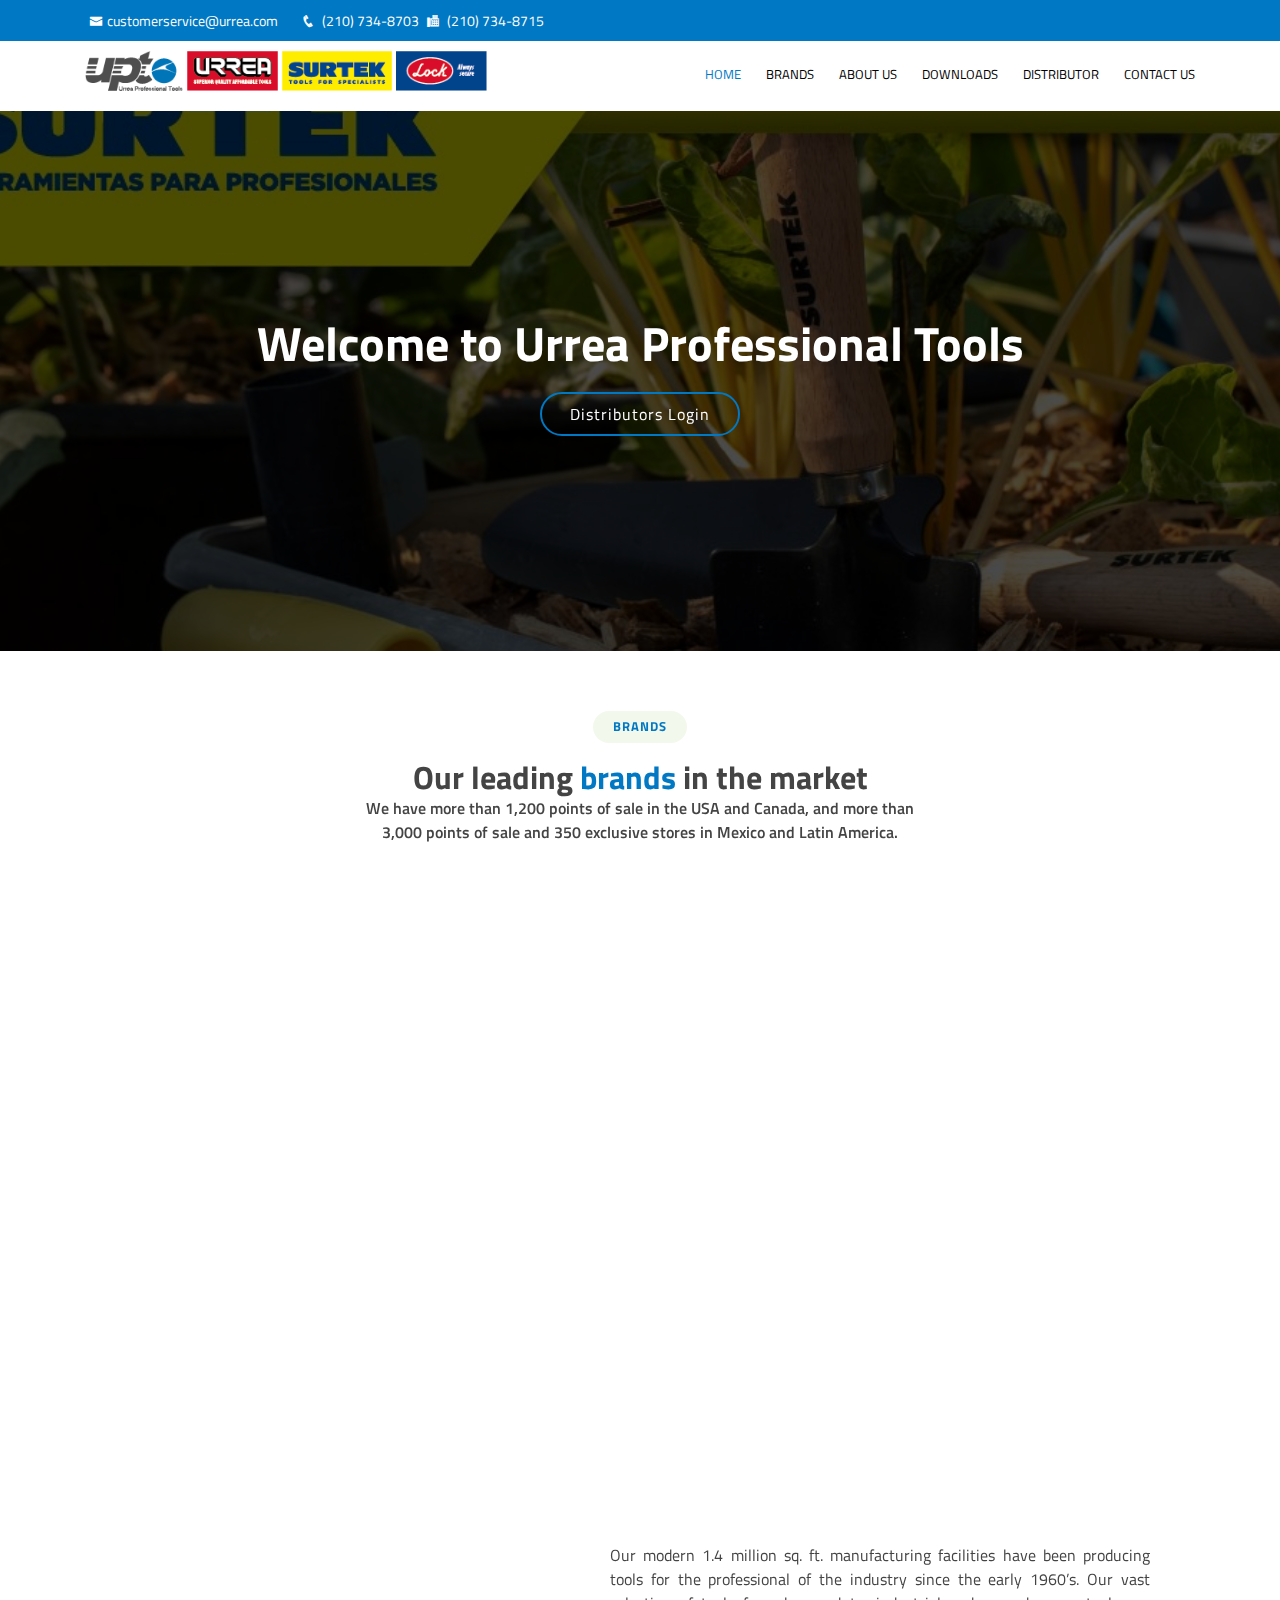
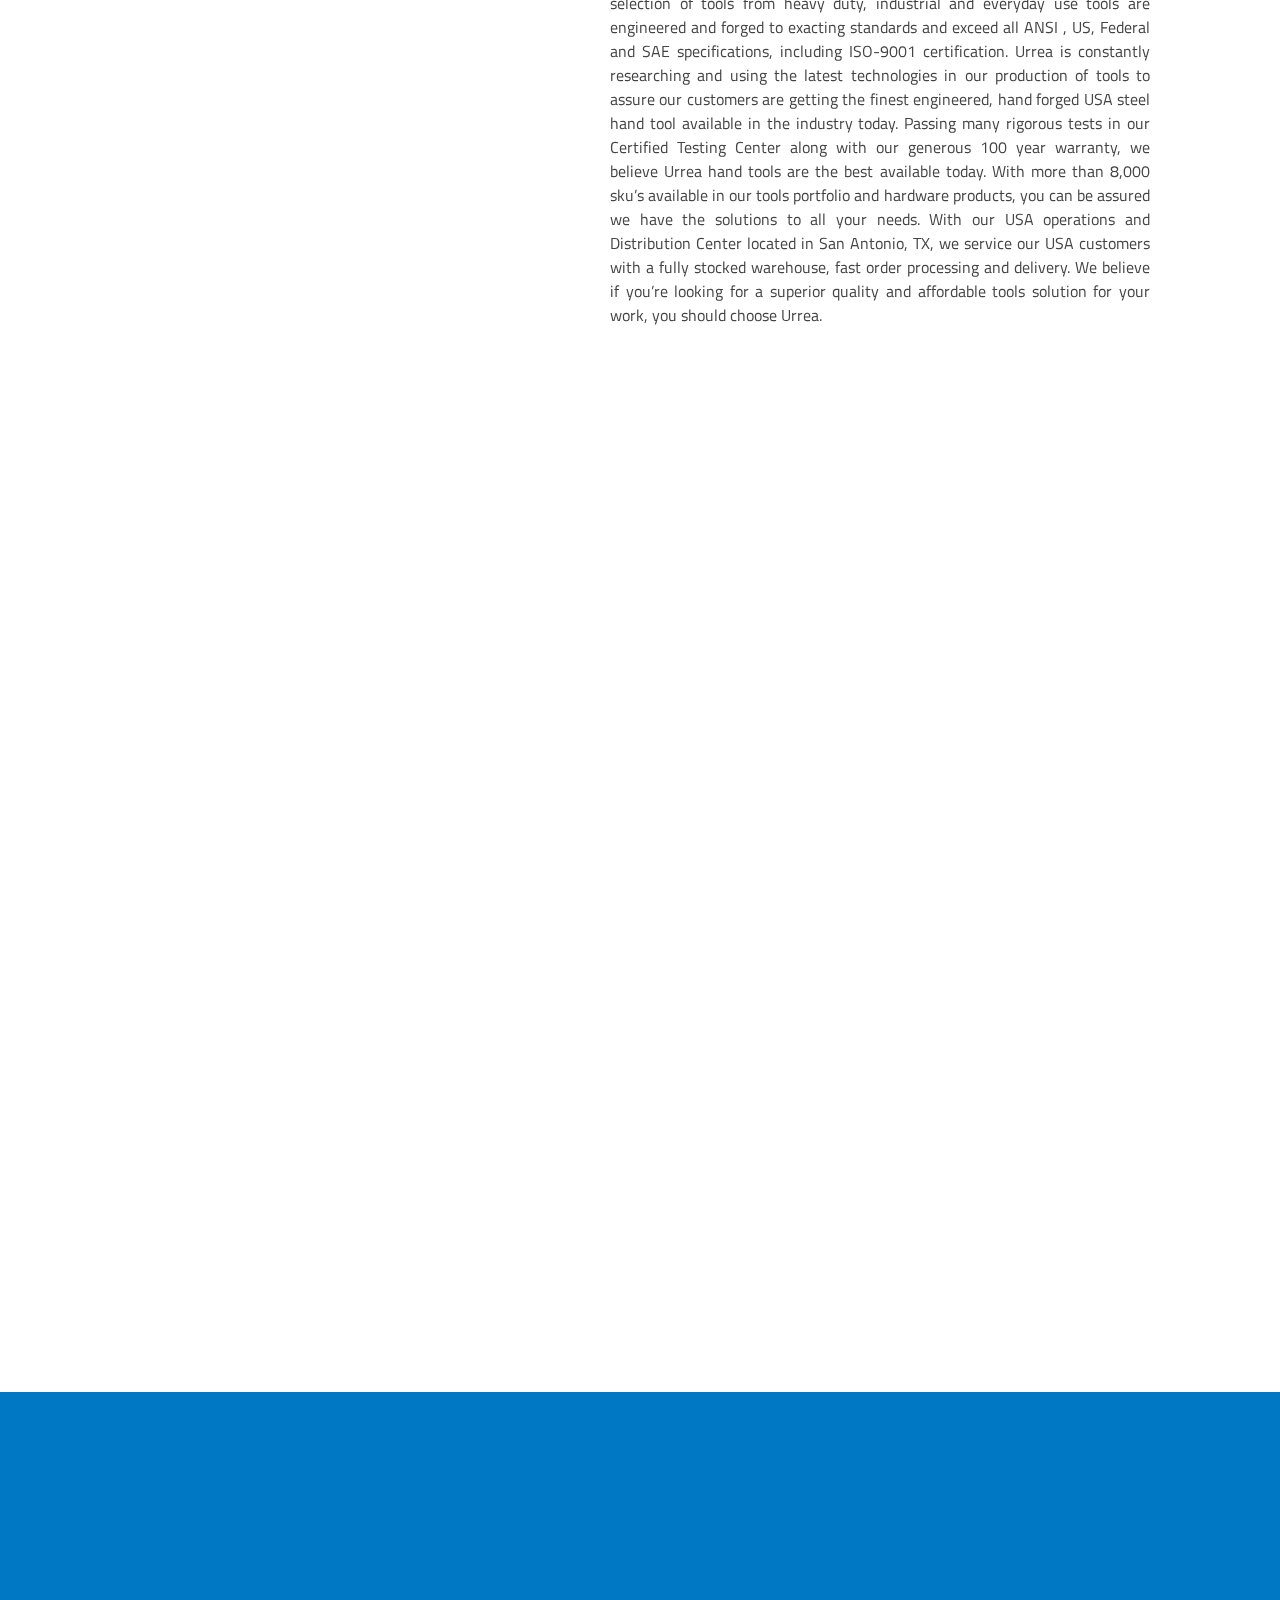
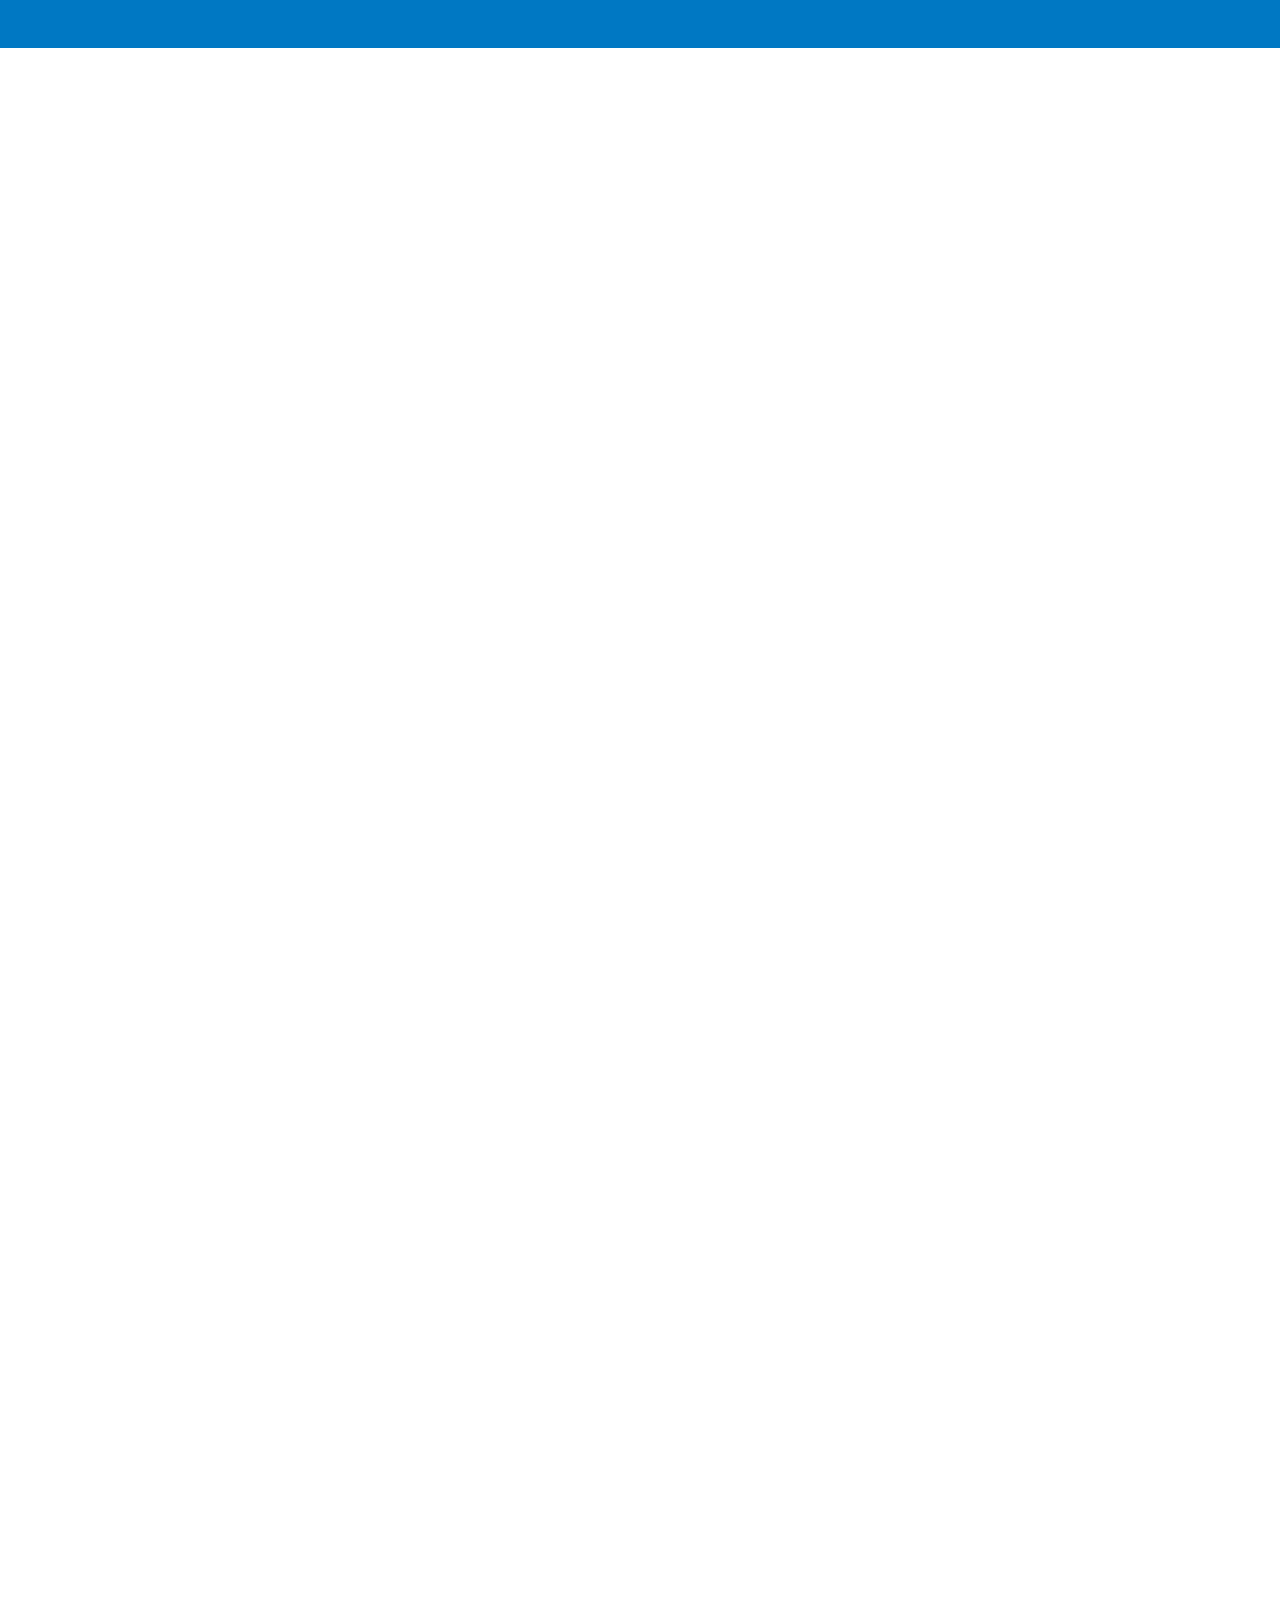
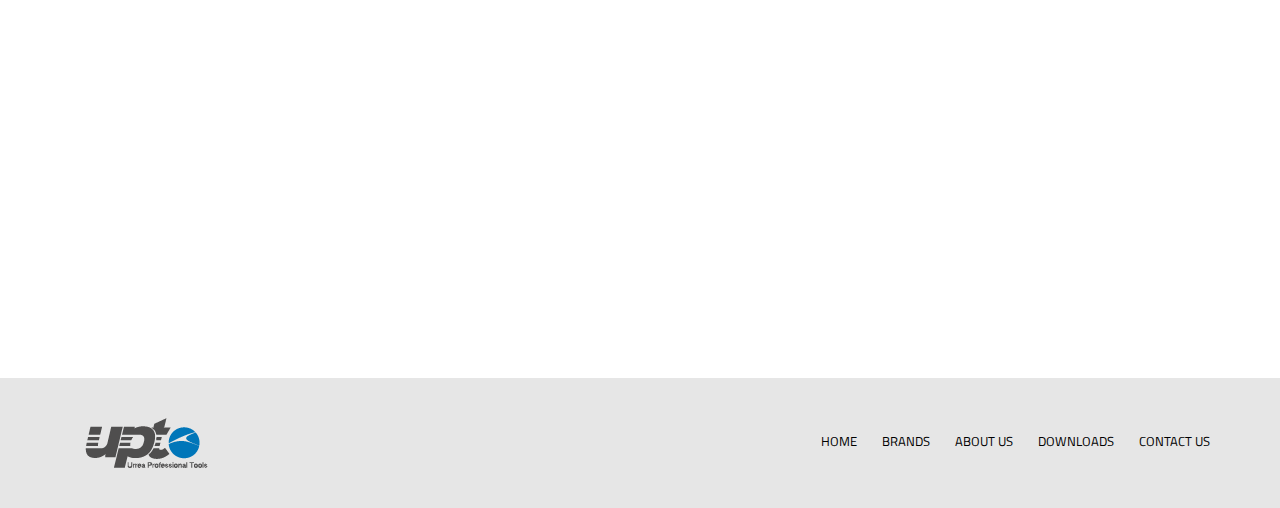
==== index.html @ f39592a9 "Creacion de landings surtek, lock" ====
<!DOCTYPE html>
<html lang="en">

<head>
    <meta charset="utf-8">
    <meta content="width=device-width, initial-scale=1.0" name="viewport">

    <title>UPT - Urrea Professional</title>
    <meta content="" name="description">
    <meta content="" name="keywords">

    <!-- Favicons -->
    <link href="assets/img/favicon.ico" rel="icon">
    <link href="assets/img/apple-touch-icon.png" rel="apple-touch-icon">


    <link rel="preconnect" href="https://fonts.gstatic.com">
    <link href="https://fonts.googleapis.com/css2?family=Titillium+Web:wght@600&display=swap" rel="stylesheet">

    <!-- Vendor CSS Files -->
    <link href="assets/vendor/bootstrap/css/bootstrap.min.css" rel="stylesheet">
    <link href="assets/vendor/icofont/icofont.min.css" rel="stylesheet">
    <link href="assets/vendor/boxicons/css/boxicons.min.css" rel="stylesheet">
    <link href="assets/vendor/venobox/venobox.css" rel="stylesheet">
    <link href="assets/vendor/owl.carousel/assets/owl.carousel.min.css" rel="stylesheet">
    <link href="assets/vendor/aos/aos.css" rel="stylesheet">

    <!-- Template Main CSS File -->
    <link href="assets/css/style.css" rel="stylesheet">

</head>

<body>

    <!-- ======= Top Bar ======= -->
    <section id="topbar" class="d-none d-lg-block">
        <div class="container d-flex">
            <div class="contact-info mr-auto">
                <i class="icofont-envelope"></i><a href="mailto:customerservice@urrea.com">customerservice@urrea.com</a>
                <i class="icofont-phone"></i> (210) 734-8703
                <i class="icofont-fax"></i> (210) 734-8715

            </div>

            <!--<div class="social-links">
        <a href="#" class="twitter"><i class="icofont-youtube"></i></a>
        <a href="#" class="facebook"><i class="icofont-facebook"></i></a>
        <a href="#" class="instagram"><i class="icofont-instagram"></i></a>
      </div>
    </div>-->
    </section>

    <!-- ======= Header ======= -->
    <header id="header">
        <div class="container d-flex">

            <div class="logo mr-auto">
                <a href="index.html"><img src="assets/img/team/uptLogo.png" alt="upt_logo" class="img-fluid"></a>
                <a href="urrea.html"><img src="assets/img/team/urreaLogo.png" alt="urrea_logo" class="img-fluid"></a>
                <a href="surtek.html"><img src="assets/img/team/surtekLogo.png" alt="surtek_logo" class="img-fluid"></a>
                <a href="lock.html"><img src="assets/img/team/lockLogo.png" alt="lock_logo" class="img-fluid"></a>
            </div>

            <nav class="nav-menu d-none d-lg-block">
                <ul>
                    <li class="active"><a href="index.html">Home</a></li>
                    <li><a href="#team">Brands</a></li>
                    <li><a href="#about">About Us</a></li>
                    <li><a href="#services">Downloads</a></li>
                    <li><a href="#portfolio">Distributor</a></li>

                    <li><a href="#contact">Contact Us</a></li>

                </ul>
            </nav>
            <!-- .nav-menu -->

        </div>
    </header>
    <!-- End Header -->

    <!-- ======= Hero Section ======= -->
    <section id="hero">
        <div class="hero-container" data-aos="fade-up">
            <h1>Welcome to Urrea Professional Tools</h1>
            <!-- <h2>We are team of talented designers making websites with Bootstrap</h2> -->
            <a href="https://urreanet.us/" target="_blank" class="btn-get-started scrollto">Distributors Login</a>
        </div>
    </section>
    <!-- End Hero -->

    <main id="main">
        <!-- ======= Team Section ======= -->
        <section id="team" class="team">
            <div class="container">

                <div class="section-title" data-aos="zoom-in">
                    <h2>Brands</h2>
                    <h3>Our leading <span>brands</span> in the market</h3>
                    <p>We have more than 1,200 points of sale in the USA and Canada, and more than 3,000 points of sale and 350 exclusive stores in Mexico and Latin America.</p>
                </div>

                <div class="row">

                    <div class="col-lg-4 col-md-6 d-flex align-items-stretch">
                        <div class="member" data-aos="fade-up">
                            <div class="member-img">
                                <img src="assets/img/team/urreaRed.jpg" class="img-fluid" alt="">
                                <div class="social padding-span">
                                    <span style="color:#231f20">We offer tools that provide superior performance and
                                        exceed industry standards by using the best quality USA
                                        steel.</span>
                                    <p>View catalog & more</p>
                                    <a href="urrea.html"><i class="icofont-arrow-right"></i></a>
                                </div>
                            </div>
                            <div id="urrea" class="member-info">

                                <!-- <h4>Urrea</h4>
                <span>lorem</span>-->
                            </div>
                        </div>
                    </div>

                    <div class="col-lg-4 col-md-3 d-flex align-items-stretch">
                        <div class="member" data-aos="fade-up" data-aos-delay="100">
                            <div class="member-img">

                                <img src="assets/img/team/surtekup.jpg" class="img-fluid" alt="">
                                <div class="social padding-span">
                                    <span style="color:#004c94">We offer tool solutions that solve all the needs things to our wide variety, performance, accessibility and availability, we have a solution for all your needs.</span>
                                    <p>View catalog & more</p>

                                    <a href="surtek.html"><i class="icofont-arrow-right"></i></a>
                                </div>
                            </div>
                            <div id="surtek" class="member-info">

                                <!--<h4>Surtek</h4>
                <span>Tools For Specialists</span>-->
                            </div>
                        </div>
                    </div>

                    <div class="col-lg-4 col-md-6 d-flex align-items-stretch">
                        <div class="member" data-aos="fade-up" data-aos-delay="200">
                            <div class="member-img">
                                <img src="assets/img/team/lockBlue.jpg" class="img-fluid" alt="">
                                <div class="social padding-span">
                                    <span style="color: #fff">The most traditional and prestigious brand in the Locksmith market</span>
                                    <p>View catalog & more</p>

                                    <a href="lock.html"><i class="icofont-arrow-right"></i></a>
                                </div>
                            </div>
                            <div id="lock" class="member-info">

                                <!--<h4>Lock</h4>
                <span>Always Secure</span>-->
                            </div>
                        </div>
                    </div>

                </div>

            </div>
        </section>
        <!-- End Team Section -->

        <!-- ======= About Section ======= -->
        <section id="about" class="about">
            <div class="container">

                <!--<div class="row">
                    <div class="col-xl-6 col-lg-6 video-box d-flex justify-content-center align-items-stretch" data-aos="zoom-in">
                        <a href="https://www.youtube.com/watch?v=3klwirNkF38" class="venobox play-btn mb-4" data-vbtype="video" data-autoplay="true"></a>
                    </div>-->


                <div class="box-heading center-items" data-aos="fade-up">
                    <!--Agregar view more-->
                    <h4>About us</h4>

                    <h3>Urrea Professional Tools is a Global manufacturer of professional hand tools and power tools with presence in more than 20 countries.</h3>


                    <!--<button class="readButton" onclick="readMore()" id="myBtn">Read More</button>-->
                    <!--Poner read more-->
                </div>
                <div class="row">
                    <div class="col-xl-5 col-lg-5 video-box d-flex justify-content-center align-items-stretch" data-aos="zoom-in">
                        <a href="https://www.youtube.com/watch?v=eunGwuOq3qo&t=73s" class="venobox play-btn mb-4" data-vbtype="video" data-autoplay="true"></a>
                    </div>
                    <div class="col-xl-6 col-lg-6 d-flex flex-column align-items-stretch justify-content-center py-6 px-lg-6" style="margin-left: 50px;">
                        <p class="justify-text"> Our modern 1.4 million sq. ft. manufacturing facilities have been producing tools for the professional of the industry since the early 1960’s. Our vast selection of tools from heavy duty, industrial and everyday use tools are engineered
                            and forged to exacting standards and exceed all ANSI
                            <!--<span id="dots">...</span><span id="more">-->, US, Federal and SAE specifications, including ISO-9001 certification. Urrea is constantly researching and using the latest technologies in our production of tools to assure our customers are getting the finest engineered,
                            hand forged USA steel hand tool available in the industry today. Passing many rigorous tests in our Certified Testing Center along with our generous 100 year warranty, we believe Urrea hand tools are the best available today.
                            With more than 8,000 sku’s available in our tools portfolio and hardware products, you can be assured we have the solutions to all your needs. With our USA operations and Distribution Center located in San Antonio, TX, we service
                            our USA customers with a fully stocked warehouse, fast order processing and delivery. We believe if you’re looking for a superior quality and affordable tools solution for your work, you should choose Urrea.</span>
                        </p>
                        <div class="icon-box" data-aos="fade-up">
                            <div class="icon"><i class="bx bx-map"></i></div>
                            <h4 class="title"><a href="">Location</a></h4>
                            <p class="description">Our USA operations and warehouse in San Antonio TX. </p>
                        </div>

                        <div class="icon-box" data-aos="fade-up" data-aos-delay="100">
                            <div class="icon"><i class="bx bx-expand"></i></div>
                            <h4 class="title"><a href="">Facilities</a></h4>
                            <p class="description">The company´s 260,000 square foot facility easily keeps pace with the increasing demand for URREA products.</p>
                        </div>

                        <div class="icon-box" data-aos="fade-up" data-aos-delay="200">
                            <div class="icon"><i class="bx bx-plus-medical"></i></div>
                            <h4 class="title"><a href="">Quiality & Safety</a></h4>
                            <p class="description">We comply 100% the quality and safety regulations in all our products.</p>
                        </div>

                    </div>
                </div>
            </div>

        </section>
        <!-- End About Section -->

        <!-- ======= Why Us Section ======= -->
        <section id="why-us" class="why-us">
            <div class="container">

                <div class="section-title" data-aos="zoom-in">
                    <h2>Why Us</h2>
                    <h3>Why you should <span>choose us</span>?</h3>
                    <!--<p>Our vast selection of tools from heavy duty, industrial and everyday use tools are engineered and forged to exacting standards and exceed all ANSI, US, Federal and SAE specifications, including ISO-9001 certification.</p>-->
                    <p>We offer tools that provide superior performance exceeding industry standards by using the best quality USA steel. </p>
                </div>

                <div class="row">

                    <div class="col-lg-4 mt-4 mt-lg-0">
                        <div class="box" data-aos="fade-up" data-aos-delay="100">
                            <span></span>
                            <h4>TEST AND INNOVATION CENTER</h4>
                            <p>It is a development, improvement, innovation center for products, components, raw materials to evaluate and test the performance of our products.S</p>
                        </div>
                    </div>

                    <div class="col-lg-4 mt-4 mt-lg-0">
                        <div class="box" data-aos="fade-up" data-aos-delay="100">
                            <span></span>
                            <h4>WARRANTY </h4>
                            <p>We have one of the strongest warranties on the market, we offer a lifetime warranty in our hand tools, and the highest warranty in each of our other tools categories.</p>
                        </div>
                    </div>

                    <div class="col-lg-4 mt-4 mt-lg-0">
                        <div class="box" data-aos="fade-up" data-aos-delay="100">
                            <span></span>
                            <h4>TECHNOLOGY</h4>
                            <p>
                                We use the lastest technology, innovation and design processes that ensures the best quality and performing tool for Industrial use.
                            </p>
                        </div>
                    </div>

                </div>

            </div>
        </section>
        <!-- End Why Us Section -->

        <!-- ======= Counts Section ======= -->
        <section id="counts" class="counts">
            <div class="container">

                <!--<div class="row counters">

                    <div class="col-lg-3 col-6 text-center">
                        <span data-toggle="counter-up">114</span>

                        <p>Years of history</p>
                    </div>

                    <div class="col-lg-3 col-6 text-center">
                        <span data-toggle="counter-up">8,000</span>
                        <p>Sku</p>
                    </div>

                    <div class="col-lg-3 col-6 text-center">
                        <span data-toggle="counter-up">1,200</span>
                        <p>Points of sale in the USA and Canada</p>
                    </div>

                    <div class="col-lg-3 col-6 text-center">
                        <span data-toggle="counter-up">20</span>
                        <p>Countries</p>
                    </div>

                </div>-->

            </div>
        </section>
        <!-- End Counts Section -->

        <!-- ======= Cta Section ======= -->
        <section id="cta" class="cta">
            <div class="container" data-aos="zoom-in">

                <div class="text-center">
                    <h3>Find a Distributor</h3>
                    <p>Find your closest distributor with the best service and the best solutions for you.</p>

                    <a class="cta-btn" href="#">Search</a>
                </div>

            </div>
        </section>
        <!-- End Cta Section -->

        <!-- ======= Services Section ======= -->
        <section id="services" class="services">
            <div class="container">

                <div class="section-title" data-aos="zoom-in">
                    <h2>Downloads</h2>
                    <h3><span>DEALS AND RELEASES</span></h3>
                    <p>Find the bimonthly promo and our latest new products. </p>
                </div>

                <div class="row">
                    <div class="col-lg-4 col-md-6 d-flex align-items-stretch">
                        <div class="icon-box" data-aos="zoom-in">
                            <div class="icon"><a href="https://medios.urrea.com/catalogo/UPT/2BMPRM21.pdf" target="_blank"><i class="bx bx-download"></i></a></div>
                            <h4>Bimonthly Promotion</h4>
                            <p>Here you will find discounts of 5% and 10% of the price list.</p>
                        </div>
                    </div>
                    <!--Preguntar a Leo por contenido de texto-->
                    <div class="col-lg-4 col-md-6 d-flex align-items-stretch mt-4 mt-md-0">
                        <div class="icon-box" data-aos="zoom-in" data-aos-delay="100">
                            <div class="icon"><a href="https://indd.adobe.com/view/8a33b824-d9c8-4bc8-8d1a-61d9658dd0c0" target="_blank"><i class="bx bx-download"></i></a></div>
                            <h4>Monthly Releases</h4>
                            <p>Only 5% discount, new products accumulate from the last 12 months.</p>
                        </div>
                    </div>
                    <div class="col-lg-4 col-md-6  align-items-stretch mt-4 mt-md-0">
                        <div class="icon-box" data-aos="zoom-in">
                            <a href="https://medios.urrea.com/catalogo/UPT/2BMPRM21.pdf" target="_blank">
                                <div class="icon"><i class="bx bx-download"></i></a>
                            </div>
                            <h4>Killer Promo</h4>
                            <p>Out of catalog products with great discounts.</p>
                        </div>
                    </div>

                </div>

            </div>
        </section>

        <section id="portfolio" class="portfolio">
            <div class="section-title" data-aos="zoom-in">
                <h2>Distributor</h2>
                <h3><span>We are on your side</span></h3>
                <p>We work day by day to offer you the greatest advantages for being our distributor, we are interested in having a long-term relationship for your benefit and that of your clients.
                    <p>We have 3 of the most prestigious brands, with a portfolio of more than 8,000 products for all needs. We always seek to offer the most innovative products with the highest quality standards on the market. </p>
                    <p>We reduce our packaging multiples in products so that they are accessible and have more variety optimizing your investment. We are always looking to give you more value for your money.</p>



            </div>
        </section>
        <!-- End Services Section -->

        <!-- <h3 style="text-align: center;">Our customers</h3>
     ======= Testimonials Section ======= 
    <section id="testimonials" class="testimonials">
 
      <div class="container">
        <p style="color: #FFF;">Testimonials</p>

        <div class="owl-carousel testimonials-carousel" data-aos="zoom-in">

          <div class="testimonial-item">
            <img src="assets/img/testimonials/testimonials-1.png" class="testimonial-img" alt="">
            <h3>Toyota Motors</h3>
            <h4>Automotive</h4>
 
          </div>

          <div class="testimonial-item">
            <img src="assets/img/testimonials/vw.png" class="testimonial-img" alt="">
            <h3>VolksWagen</h3>
            <h4>Automotive</h4>
      
          </div>

          <div class="testimonial-item">
            <img src="assets/img/testimonials/nissan.jpeg" class="testimonial-img" alt="">
            <h3>Nissan</h3>
            <h4>Automotive</h4>

          </div>

          <div class="testimonial-item">
            <img src="assets/img/testimonials/volvo.png" class="testimonial-img" alt="">
            <h3>Volvo</h3>
            <h4>Automotive</h4>
          </div>

          <div class="testimonial-item">
            <img src="assets/img/testimonials/bmw.png" class="testimonial-img" alt="">
            <h3>BMW</h3>
            <h4>Automotive</h4>
          </div>

               <div class="testimonial-item">
            <img src="assets/img/testimonials/aerom.png" class="testimonial-img" alt="">
            <h3>Aeromexico</h3>
            <h4>Aviation</h4>
          </div>

               <div class="testimonial-item">
            <img src="assets/img/testimonials/interjet.jpeg" class="testimonial-img" alt="">
            <h3>Interjet</h3>
            <h4>Aviation</h4>
          </div>


               <div class="testimonial-item">
            <img src="assets/img/testimonials/gm.png" class="testimonial-img" alt="">
            <h3>Modelo Group</h3>
            <h4>Industry</h4>
          </div>


               <div class="testimonial-item">
            <img src="assets/img/testimonials/whirlpool.png" class="testimonial-img" alt="">
            <h3>Whirlpool</h3>
            <h4>Industry</h4>
          </div>

        <div class="testimonial-item">
            <img src="assets/img/testimonials/cat.png" class="testimonial-img" alt="">
            <h3>Madisa CAT</h3>
            <h4>Industry</h4>
          </div>

      <div class="testimonial-item">
            <img src="assets/img/testimonials/carso.png" class="testimonial-img" alt="">
            <h3>Group Carso</h3>
            <h4>Industry</h4>
          </div>

      <div class="testimonial-item">
            <img src="assets/img/testimonials/ge.jpeg" class="testimonial-img" alt="">
            <h3>General Electric</h3>
            <h4>Electronics</h4>
          </div>

      <div class="testimonial-item">
            <img src="assets/img/testimonials/jabil.jpeg" class="testimonial-img" alt="">
            <h3>Jabil</h3>
            <h4>Electronics</h4>
          </div>

        </div>

      </div>
    </section>-->
        <!-- End Testimonials Section -->

        <!-- ======= F.A.Q Section ======= 
    <section id="faq" class="faq">
      <div class="container">

        <div class="section-title" data-aos="zoom-in">
          <h2>F.A.Q</h2>
          <h3>Frequently Asked <span>Questions</span></h3>
          <p>Ut possimus qui ut temporibus culpa velit eveniet modi omnis est adipisci expedita at voluptas atque vitae autem.</p>
        </div>

        <div class="faq-list">
          <ul>
            <li data-aos="fade-up">
              <i class="bx bx-help-circle icon-help"></i> <a data-toggle="collapse" class="collapse" href="#faq-list-1">Non consectetur a erat nam at lectus urna duis? <i class="bx bx-chevron-down icon-show"></i><i class="bx bx-chevron-up icon-close"></i></a>
              <div id="faq-list-1" class="collapse show" data-parent=".faq-list">
                <p>
                  Feugiat pretium nibh ipsum consequat. Tempus iaculis urna id volutpat lacus laoreet non curabitur gravida. Venenatis lectus magna fringilla urna porttitor rhoncus dolor purus non.
                </p>
              </div>
            </li>

            <li data-aos="fade-up" data-aos-delay="100">
              <i class="bx bx-help-circle icon-help"></i> <a data-toggle="collapse" href="#faq-list-2" class="collapsed">Feugiat scelerisque varius morbi enim nunc? <i class="bx bx-chevron-down icon-show"></i><i class="bx bx-chevron-up icon-close"></i></a>
              <div id="faq-list-2" class="collapse" data-parent=".faq-list">
                <p>
                  Dolor sit amet consectetur adipiscing elit pellentesque habitant morbi. Id interdum velit laoreet id donec ultrices. Fringilla phasellus faucibus scelerisque eleifend donec pretium. Est pellentesque elit ullamcorper dignissim. Mauris ultrices eros in cursus turpis massa tincidunt dui.
                </p>
              </div>
            </li>

            <li data-aos="fade-up" data-aos-delay="200">
              <i class="bx bx-help-circle icon-help"></i> <a data-toggle="collapse" href="#faq-list-3" class="collapsed">Dolor sit amet consectetur adipiscing elit? <i class="bx bx-chevron-down icon-show"></i><i class="bx bx-chevron-up icon-close"></i></a>
              <div id="faq-list-3" class="collapse" data-parent=".faq-list">
                <p>
                  Eleifend mi in nulla posuere sollicitudin aliquam ultrices sagittis orci. Faucibus pulvinar elementum integer enim. Sem nulla pharetra diam sit amet nisl suscipit. Rutrum tellus pellentesque eu tincidunt. Lectus urna duis convallis convallis tellus. Urna molestie at elementum eu facilisis sed odio morbi quis
                </p>
              </div>
            </li>

            <li data-aos="fade-up" data-aos-delay="300">
              <i class="bx bx-help-circle icon-help"></i> <a data-toggle="collapse" href="#faq-list-4" class="collapsed">Tempus quam pellentesque nec nam aliquam sem et tortor consequat? <i class="bx bx-chevron-down icon-show"></i><i class="bx bx-chevron-up icon-close"></i></a>
              <div id="faq-list-4" class="collapse" data-parent=".faq-list">
                <p>
                  Molestie a iaculis at erat pellentesque adipiscing commodo. Dignissim suspendisse in est ante in. Nunc vel risus commodo viverra maecenas accumsan. Sit amet nisl suscipit adipiscing bibendum est. Purus gravida quis blandit turpis cursus in.
                </p>
              </div>
            </li>

            <li data-aos="fade-up" data-aos-delay="400">
              <i class="bx bx-help-circle icon-help"></i> <a data-toggle="collapse" href="#faq-list-5" class="collapsed">Tortor vitae purus faucibus ornare. Varius vel pharetra vel turpis nunc eget lorem dolor? <i class="bx bx-chevron-down icon-show"></i><i class="bx bx-chevron-up icon-close"></i></a>
              <div id="faq-list-5" class="collapse" data-parent=".faq-list">
                <p>
                  Laoreet sit amet cursus sit amet dictum sit amet justo. Mauris vitae ultricies leo integer malesuada nunc vel. Tincidunt eget nullam non nisi est sit amet. Turpis nunc eget lorem dolor sed. Ut venenatis tellus in metus vulputate eu scelerisque.
                </p>
              </div>
            </li>

          </ul>
        </div>

      </div>
    </section> End F.A.Q Section -->

        <!-- ======= Contact Section ======= -->
        <section id="contact" class="contact">
            <div class="container">

                <div class="section-title" data-aos="zoom-in">
                    <h2>Contact</h2>
                    <h3>Check our <span>Contact</span> Details</h3>
                    <p>If you want to become a Sales representative under comission basis please select<br> <span>As Representative</span><br> If you are Interested to sell/distribute our products please select<br><span> As Distributor</span><br> If you
                        are Interested to sell our products in your website please select<br><span>E-Commerce</span>

                    </p>
                </div>

                <div>

                    <!-- <iframe style="border:0; width: 100%; height: 270px;" src="https://www.google.com/maps/embed?pb=!1m18!1m12!1m3!1d3473.368896129371!2d-98.3920880856116!3d29.476433782092545!2m3!1f0!2f0!3f0!3m2!1i1024!2i768!4f13.1!3m3!1m2!1s0x865cf382150620d5%3A0x4939338b7716bb66!2s5150%20Service%20Center%20Dr%2C%20San%20Antonio%2C%20TX%2078218%2C%20EE.%20UU.!5e0!3m2!1ses-419!2smx!4v1611775706240!5m2!1ses-419!2smx" width="600" height="450" frameborder="0" style="border:0;" allowfullscreen="" aria-hidden="false" tabindex="0"></iframe>
       --></div>

                <div class="row mt-5">

                    <div class="col-lg-4" data-aos="fade-right">
                        <div class="info">
                            <div class="address">
                                <i class="icofont-google-map"></i>
                                <h4>Location:</h4>
                                <p>5150 Service Center Drive San Antonio,TX 78218</p>
                            </div>

                            <div class="email">
                                <i class="icofont-envelope"></i>
                                <h4>Email:</h4>
                                <p>customerservice@urrea.com</p>
                            </div>

                            <div class="phone">
                                <i class="icofont-phone"></i>
                                <h4>Call:</h4>
                                <p>(210) 734-8703</p>
                            </div>

                            <div class="phone">
                                <i class="icofont-fax"></i>
                                <h4>Fax:</h4>
                                <p>(210) 734-8715</p>
                            </div>

                        </div>

                    </div>

                    <div class="col-lg-8 mt-5 mt-lg-0" data-aos="fade-left">

                        <form action="forms/contact.php" method="post" role="form" class="php-email-form">
                            <div class="form-row">
                                <div class="col-md-6 form-group">
                                    <input type="text" name="name" class="form-control" id="name" placeholder="Name" data-rule="minlen:4" data-msg="Please enter at least 4 chars" required/>
                                    <div class="validate"></div>
                                </div>
                                <div class="col-md-6 form-group">
                                    <input type="text" name="lastName" class="form-control" id="lastName" placeholder="Last Name" data-rule="minlen:4" data-msg="Please enter at least 4 chars" required />
                                    <div class="validate"></div>
                                </div>
                                <div class="col-md-6 form-group">
                                    <input type="email" class="form-control" name="email" id="email" placeholder="Email" data-rule="email" data-msg="Please enter a valid email" required/>
                                    <div class="validate"></div>
                                </div>
                                <div class="col-md-6 form-group">
                                    <input type="text" name="address" class="form-control" id="address" placeholder="Address" data-rule="minlen:4" data-msg="Please enter at least 4 chars" required/>
                                    <div class="validate"></div>
                                </div>
                                <div class="col-md-6 form-group">
                                    <input type="text" name="city" class="form-control" id="city" placeholder="City" data-rule="minlen:4" data-msg="Please enter at least 4 chars" required/>
                                    <div class="validate"></div>
                                </div>
                                <div class="col-md-6 form-group">
                                    <input type="text" list="state" placeholder="State" required class="form-control">
                                    <datalist id="state" name="state" class="form-contro" placeholder="State" data-rule="minlen:4" data-msg="Please enter at least 4 chars">
                                      <option value="Alabama"></option>
                                      <option value="Alaska"></option>
                                      <option value="Arkansas"></option>
                                      <option value="California"></option>
                                      <option value="Colorado"></option>
                                      <option value="Connecticut"></option>
                                      <option value="Delawere"></option>
                                      <option value="Florida"></option>
                                      <option value="Georgia"></option>
                                      <option value="Hawaii"></option>
                                      <option value="Idaho"></option>
                                      <option value="Illiniois"></option>
                                      <option value="Indiana"></option>
                                      <option value="Iowa"></option>
                                      <option value="Kansas"></option>
                                      <option value="Kentuchy"></option>
                                      <option value="Lousiana"></option>
                                      <option value="Maine"></option>
                                      <option value="Maryland"></option>
                                      <option value="Massachusetts"></option>
                                      <option value=""></option>
                                      <option value="Michigan"></option>
                                      <option value="Minnesota"></option>
                                      <option value="Mississippi"></option>
                                      <option value="Missouri"></option>
                                      <option value="Montana"></option>
                                      <option value="Nebraska"></option>
                                      <option value="Nevada"></option>
                                      <option value="New Hamp - Shire"></option>
                                      <option value="New Jersey"></option>
                                      <option value="New Mexico"></option>
                                      <option value="New York"></option>
                                      <option value=" North Carolina"></option>
                                      <option value=" North Dakota"></option>
                                      <option value="Ohio"></option>
                                      <option value="Oklahoma"></option>
                                      <option value="Oregon"></option>
                                      <option value="Pennsylvania"></option>
                                      <option value="Rhode Island"></option>
                                      <option value="South  Carolina"></option>
                                      <option value="South Dakota"></option>
                                      <option value="Tennessee"></option>
                                      <option value="Texas"></option>
                                      <option value="Utah"></option>
                                      <option value="Vermont"></option>
                                      <option value="Virginia"></option>
                                      <option value="Washington"></option>
                                      <option value="West Virginia"></option>
                                      <option value="Wistconsin"></option>
                                      <option value="Wyoming"></option>
                                      <option value="Columbia"></option>
                                      

                                      </option>
                                    </datalist>
                                    <!--<input type="text" name="state" class="form-control" id="state" placeholder="State" data-rule="minlen:4" data-msg="Please enter at least 4 chars" required/>
                                    <div class="validate"></div>-->
                                </div>
                                <div class="col-md-4 form-group">
                                    <input type="text" name="zipCode" class="form-control" id="zipCode" placeholder="Zip Code" data-rule="minlen:4" data-msg="Please enter at least 4 chars" required />
                                    <div class="validate"></div>
                                </div>
                                <div class="col-md-4 form-group">
                                    <input type="tel" name="phone" class="form-control" id="name" placeholder="Phone" data-rule="minlen:4" data-msg="Please enter at least 4 chars" required />
                                    <div class="validate"></div>
                                </div>
                                <div class="col-md-4 form-group">
                                    <input type="text" name="fax" class="form-control" id="fax" placeholder="Fax" />
                                    <div class="validate"></div>
                                </div>
                                <div class="col-md-6 form-group">
                                    <input type="text" name="company" class="form-control" id="company" placeholder="Company/Website" />
                                    <div class="validate"></div>
                                </div>
                            </div>
                            <!--Preguntar a Pellat diferencia entre distributor y representative-->
                            <div class="radio-button">
                                <label for="representative"><input style="background-color: blue;"type="radio" class="form-control" id="representative" name="selection" value="representative" required > As Representative</label>
                                <label for="distributor"><input type="radio" class="form-control" id="representative" name="selection" value="distributor" required>As Distributor</label>
                                <label for="commerce"><input type="radio" class="form-control" id="commerce" name="selection" value="distributor" required>E-Commerce</label>

                                <div class="validate"></div>
                            </div>
                            <!--
                            <div class="form-group">
                                <input type="text" class="form-control" name="subject" id="subject" placeholder="Subject" data-rule="minlen:4" data-msg="Please enter at least 8 chars of subject" />
                                <div class="validate"></div>
                            </div>
                            
                            <div class="form-group">
                                <textarea class="form-control" name="message" rows="5" data-rule="required" data-msg="Please write something for us" placeholder="Message"></textarea>
                                <div class="validate"></div>
                     
                            </div>-->

                            <div class="mb-3">
                                <div class="loading">Loading</div>
                                <div class="error-message"></div>
                                <div class="sent-message">Your message has been sent. Thank you!</div>
                            </div>
                            <div class="text-center"><button type="submit">Send Message</button></div>
                        </form>

                    </div>

                </div>

            </div>
        </section>
        <!-- End Contact Section -->

    </main>
    <!-- End #main -->

    <!-- ======= Footer ======= -->
    <footer id="footer">

        <div class="footer-top">

            <div class="container">
                <div class="row">
                    <div class="col-lg-4 col-md-6 d-flex align-items-stretch" style="margin-inline-end: auto;">
                        <img src="/assets/img/team/uptLogo.png" alt="">
                    </div>

                    <nav class="nav-menu-footer ">
                        <ul>
                            <li class="active"><a href="index.html">Home</a></li>
                            <li><a href="#team">Brands</a></li>
                            <li><a href="#about">About Us</a></li>
                            <li><a href="#services">Downloads</a></li>
                            <!-- <li><a href="#portfolio">Portfolio</a></li> -->

                            <li><a href="#contact">Contact Us</a></li>

                        </ul>
                    </nav>
                </div>
                <!--<div class="row  justify-content-center">
                    <div class="col-lg-6">
                        <h3>Remember</h3>
                        <p>Et aut eum quis fuga eos sunt ipsa nihil. Labore corporis magni eligendi fuga maxime saepe commodi placeat.</p>
                    </div>
                </div>

                <div class="row footer-newsletter justify-content-center">
                    <div class="col-lg-6">
                        <form action="" method="post">
                            <input type="email" name="email" placeholder="Enter your Email"><input type="submit" value="Subscribe">
                        </form>
                    </div>
                </div>

                <div class="social-links">
                    <a href="#" class="twitter"><i class="bx bxl-twitter"></i></a>
                    <a href="#" class="facebook"><i class="bx bxl-facebook"></i></a>
                    <a href="#" class="instagram"><i class="bx bxl-instagram"></i></a>

                </div>-->

            </div>
        </div>

    </footer>
    <!-- End Footer -->

    <a href="#" class="back-to-top"><i class="bx bxs-up-arrow-alt"></i></a>

    <!-- Vendor JS Files -->
    <script src="assets/vendor/jquery/jquery.min.js"></script>
    <script src="assets/vendor/bootstrap/js/bootstrap.bundle.min.js"></script>
    <script src="assets/vendor/jquery.easing/jquery.easing.min.js"></script>
    <script src="assets/vendor/php-email-form/validate.js"></script>
    <script src="assets/vendor/jquery-sticky/jquery.sticky.js"></script>
    <script src="assets/vendor/venobox/venobox.min.js"></script>
    <script src="assets/vendor/waypoints/jquery.waypoints.min.js"></script>
    <script src="assets/vendor/counterup/counterup.min.js"></script>
    <script src="assets/vendor/isotope-layout/isotope.pkgd.min.js"></script>
    <script src="assets/vendor/owl.carousel/owl.carousel.min.js"></script>
    <script src="assets/vendor/aos/aos.js"></script>

    <!-- Template Main JS File -->
    <script src="assets/js/main.js"></script>
    <!-- Read More-->
    <script src="assets/js/readMore.js"></script>

</body>

</html>
---- assets/vendor/venobox/venobox.css ----
/* ------ venobox.css --------*/
.vbox-overlay *, .vbox-overlay *:before, .vbox-overlay *:after{
    -webkit-backface-visibility: hidden;
    -webkit-box-sizing:border-box;
    -moz-box-sizing:border-box;
    box-sizing:border-box;
}
.vbox-overlay * { 
    -webkit-backface-visibility: visible;
    backface-visibility: visible;
}
.vbox-overlay{
    display: -webkit-flex;
    display: flex;
    -webkit-flex-direction: column;
    flex-direction: column;
    -webkit-justify-content: center;
    justify-content: center;
    -webkit-align-items: center;
    align-items: center;
    position: fixed;
    left: 0;
    top: 0;
    bottom: 0;
    right: 0;
    z-index: 999999;
}

/* ----- navigation ----- */
.vbox-title{
    width: 100%;
    height: 40px;
    float: left;
    text-align: center;
    line-height: 28px;
    font-size: 12px;
    padding: 6px 50px;
    overflow: hidden;
    position: fixed;
    display: none;
    left: 0;
    z-index: 89;
}
.vbox-close{
    cursor: pointer;
    position: fixed;
    top: -1px;
    right: 0;
    width: 50px;
    height: 40px;
    padding: 6px;
    display: block;
    background-position:10px center;
    overflow: hidden;
    font-size: 24px;
    line-height: 1;
    text-align: center;
    z-index: 99;
}
.vbox-left{
    cursor: pointer;
    position: fixed;
    left: 0;
    height: 40px;
    overflow: hidden;
    line-height: 28px;
    font-size: 12px;
    z-index: 99;
    display: flex;
    align-items:center;
}
.vbox-num{
    display: inline-block;
    margin: 6px 0 6px 15px;
}
/* ----- Social share ----- */
.vbox-share{
    line-height: 28px;
    font-size: 12px;
    overflow: hidden;
    position: fixed;
    left: 0;
    z-index: 98;
    display: flex;
    align-items:center;
    justify-content: center;
    width: 100%;
    text-align: center;
}
.vbox-share svg{
    max-height: 28px;
    width: 28px;
    z-index: 10;
    margin-left: 12px;
    margin-top: 6px;
    margin-bottom: 6px;
    vertical-align: middle;
}


/* ----- navigation ARROWS ----- */
.vbox-next, .vbox-prev{
    position: fixed;
    top: 50%;
    margin-top: -15px;
    overflow: hidden;
    cursor: pointer;
    display: block;
    width: 45px;
    height: 45px;
    z-index: 99;
}
.vbox-next span, .vbox-prev span{
    position: relative;
    width: 20px;
    height: 20px;
    border: 2px solid transparent;
    border-top-color: #B6B6B6;
    border-right-color: #B6B6B6;
    text-indent: -100px;
    position: absolute;
    top: 8px;
    display: block;
}
.vbox-prev{
    left: 15px;
}
.vbox-next{
    right: 15px;
}
.vbox-prev span{
    left: 10px;
    -ms-transform: rotate(-135deg);
    -webkit-transform: rotate(-135deg);
    transform: rotate(-135deg);
}
.vbox-next span{
    -ms-transform: rotate(45deg);
    -webkit-transform: rotate(45deg);
    transform: rotate(45deg);
    right: 10px;
}
/* ------- inline window ------ */
.vbox-inline{
    width: 420px;
    height: 315px;
    height: 70vh;
    padding: 10px;
    background: #fff;
    margin: 0 auto;
    overflow: auto;
    text-align: left;
}
/* ------- Video & iFrames window ------ */
.venoframe{
    max-width: 100%;
    width: 100%;
    border: none;
    width: 100%;
    height: 260px;
    height: 70vh;
}
.venoframe.vbvid{
    height: 260px;
}
@media (min-width: 768px) {
    .venoframe, .vbox-inline{
        width: 90%;
        height: 360px;
        height: 70vh;
    }
    .venoframe.vbvid{
        width: 640px;
        height: 360px;
    }
}
@media (min-width: 992px) {
    .venoframe, .vbox-inline{
        max-width: 1200px;
        width: 80%;
        height: 540px;
        height: 70vh;
    }
    .venoframe.vbvid{
        width: 960px;
        height: 540px;
    }
}
/* 
Please do NOT edit this part! 
or at least read this note: http://i.imgur.com/7C0ws9e.gif
*/
.vbox-open{
    overflow: hidden;
}
.vbox-container{
    position: absolute;
    left: 0;
    right: 0;
    top: 0;
    bottom: 0;
    overflow-x: hidden;
    overflow-y: scroll;
    overflow-scrolling: touch;
    -webkit-overflow-scrolling: touch;
    z-index: 20;
    max-height: 100%;

}

.vbox-content{
    text-align: center;
    float: left;
    width: 100%;
    position: relative;
    overflow: hidden;
    padding: 20px 4%;
}
.vbox-container img{
    max-width: 100%;
    height: auto;
}
.vbox-figlio{
    box-shadow: 0 0 12px rgba(0,0,0,0.19), 0 6px 6px rgba(0,0,0,0.23);
    max-width: 100%;
    text-align: initial;
}
img.vbox-figlio{
    -webkit-user-select: none;
-khtml-user-select: none;
-moz-user-select: none;
-o-user-select: none;
user-select: none;
}
.vbox-content.swipe-left{
    margin-left: -200px !important;
}
.vbox-content.swipe-right{
    margin-left: 200px !important;
}
.vbox-animated{
    webkit-transition: margin 300ms ease-out;
    transition: margin 300ms ease-out;
}

/* ---------- preloader ----------
 * SPINKIT 
 * http://tobiasahlin.com/spinkit/
-------------------------------- */
.sk-double-bounce,.sk-rotating-plane{width:40px;height:40px;margin:40px auto}.sk-rotating-plane{background-color:#333;-webkit-animation:sk-rotatePlane 1.2s infinite ease-in-out;animation:sk-rotatePlane 1.2s infinite ease-in-out}@-webkit-keyframes sk-rotatePlane{0%{-webkit-transform:perspective(120px) rotateX(0) rotateY(0);transform:perspective(120px) rotateX(0) rotateY(0)}50%{-webkit-transform:perspective(120px) rotateX(-180.1deg) rotateY(0);transform:perspective(120px) rotateX(-180.1deg) rotateY(0)}100%{-webkit-transform:perspective(120px) rotateX(-180deg) rotateY(-179.9deg);transform:perspective(120px) rotateX(-180deg) rotateY(-179.9deg)}}@keyframes sk-rotatePlane{0%{-webkit-transform:perspective(120px) rotateX(0) rotateY(0);transform:perspective(120px) rotateX(0) rotateY(0)}50%{-webkit-transform:perspective(120px) rotateX(-180.1deg) rotateY(0);transform:perspective(120px) rotateX(-180.1deg) rotateY(0)}100%{-webkit-transform:perspective(120px) rotateX(-180deg) rotateY(-179.9deg);transform:perspective(120px) rotateX(-180deg) rotateY(-179.9deg)}}.sk-double-bounce{position:relative}.sk-double-bounce .sk-child{width:100%;height:100%;border-radius:50%;background-color:#333;opacity:.6;position:absolute;top:0;left:0;-webkit-animation:sk-doubleBounce 2s infinite ease-in-out;animation:sk-doubleBounce 2s infinite ease-in-out}.sk-chasing-dots .sk-child,.sk-spinner-pulse,.sk-three-bounce .sk-child{background-color:#333;border-radius:100%}.sk-double-bounce .sk-double-bounce2{-webkit-animation-delay:-1s;animation-delay:-1s}@-webkit-keyframes sk-doubleBounce{0%,100%{-webkit-transform:scale(0);transform:scale(0)}50%{-webkit-transform:scale(1);transform:scale(1)}}@keyframes sk-doubleBounce{0%,100%{-webkit-transform:scale(0);transform:scale(0)}50%{-webkit-transform:scale(1);transform:scale(1)}}.sk-wave{margin:40px auto;width:50px;height:40px;text-align:center;font-size:10px}.sk-wave .sk-rect{background-color:#333;height:100%;width:6px;display:inline-block;-webkit-animation:sk-waveStretchDelay 1.2s infinite ease-in-out;animation:sk-waveStretchDelay 1.2s infinite ease-in-out}.sk-wave .sk-rect1{-webkit-animation-delay:-1.2s;animation-delay:-1.2s}.sk-wave .sk-rect2{-webkit-animation-delay:-1.1s;animation-delay:-1.1s}.sk-wave .sk-rect3{-webkit-animation-delay:-1s;animation-delay:-1s}.sk-wave .sk-rect4{-webkit-animation-delay:-.9s;animation-delay:-.9s}.sk-wave .sk-rect5{-webkit-animation-delay:-.8s;animation-delay:-.8s}@-webkit-keyframes sk-waveStretchDelay{0%,100%,40%{-webkit-transform:scaleY(.4);transform:scaleY(.4)}20%{-webkit-transform:scaleY(1);transform:scaleY(1)}}@keyframes sk-waveStretchDelay{0%,100%,40%{-webkit-transform:scaleY(.4);transform:scaleY(.4)}20%{-webkit-transform:scaleY(1);transform:scaleY(1)}}.sk-wandering-cubes{margin:40px auto;width:40px;height:40px;position:relative}.sk-wandering-cubes .sk-cube{background-color:#333;width:10px;height:10px;position:absolute;top:0;left:0;-webkit-animation:sk-wanderingCube 1.8s ease-in-out -1.8s infinite both;animation:sk-wanderingCube 1.8s ease-in-out -1.8s infinite both}.sk-chasing-dots,.sk-spinner-pulse{width:40px;height:40px;margin:40px auto}.sk-wandering-cubes .sk-cube2{-webkit-animation-delay:-.9s;animation-delay:-.9s}@-webkit-keyframes sk-wanderingCube{0%{-webkit-transform:rotate(0);transform:rotate(0)}25%{-webkit-transform:translateX(30px) rotate(-90deg) scale(.5);transform:translateX(30px) rotate(-90deg) scale(.5)}50%{-webkit-transform:translateX(30px) translateY(30px) rotate(-179deg);transform:translateX(30px) translateY(30px) rotate(-179deg)}50.1%{-webkit-transform:translateX(30px) translateY(30px) rotate(-180deg);transform:translateX(30px) translateY(30px) rotate(-180deg)}75%{-webkit-transform:translateX(0) translateY(30px) rotate(-270deg) scale(.5);transform:translateX(0) translateY(30px) rotate(-270deg) scale(.5)}100%{-webkit-transform:rotate(-360deg);transform:rotate(-360deg)}}@keyframes sk-wanderingCube{0%{-webkit-transform:rotate(0);transform:rotate(0)}25%{-webkit-transform:translateX(30px) rotate(-90deg) scale(.5);transform:translateX(30px) rotate(-90deg) scale(.5)}50%{-webkit-transform:translateX(30px) translateY(30px) rotate(-179deg);transform:translateX(30px) translateY(30px) rotate(-179deg)}50.1%{-webkit-transform:translateX(30px) translateY(30px) rotate(-180deg);transform:translateX(30px) translateY(30px) rotate(-180deg)}75%{-webkit-transform:translateX(0) translateY(30px) rotate(-270deg) scale(.5);transform:translateX(0) translateY(30px) rotate(-270deg) scale(.5)}100%{-webkit-transform:rotate(-360deg);transform:rotate(-360deg)}}.sk-spinner-pulse{-webkit-animation:sk-pulseScaleOut 1s infinite ease-in-out;animation:sk-pulseScaleOut 1s infinite ease-in-out}@-webkit-keyframes sk-pulseScaleOut{0%{-webkit-transform:scale(0);transform:scale(0)}100%{-webkit-transform:scale(1);transform:scale(1);opacity:0}}@keyframes sk-pulseScaleOut{0%{-webkit-transform:scale(0);transform:scale(0)}100%{-webkit-transform:scale(1);transform:scale(1);opacity:0}}.sk-chasing-dots{position:relative;text-align:center;-webkit-animation:sk-chasingDotsRotate 2s infinite linear;animation:sk-chasingDotsRotate 2s infinite linear}.sk-chasing-dots .sk-child{width:60%;height:60%;display:inline-block;position:absolute;top:0;-webkit-animation:sk-chasingDotsBounce 2s infinite ease-in-out;animation:sk-chasingDotsBounce 2s infinite ease-in-out}.sk-chasing-dots .sk-dot2{top:auto;bottom:0;-webkit-animation-delay:-1s;animation-delay:-1s}@-webkit-keyframes sk-chasingDotsRotate{100%{-webkit-transform:rotate(360deg);transform:rotate(360deg)}}@keyframes sk-chasingDotsRotate{100%{-webkit-transform:rotate(360deg);transform:rotate(360deg)}}@-webkit-keyframes sk-chasingDotsBounce{0%,100%{-webkit-transform:scale(0);transform:scale(0)}50%{-webkit-transform:scale(1);transform:scale(1)}}@keyframes sk-chasingDotsBounce{0%,100%{-webkit-transform:scale(0);transform:scale(0)}50%{-webkit-transform:scale(1);transform:scale(1)}}.sk-three-bounce{margin:40px auto;width:80px;text-align:center}.sk-three-bounce .sk-child{width:20px;height:20px;display:inline-block;-webkit-animation:sk-three-bounce 1.4s ease-in-out 0s infinite both;animation:sk-three-bounce 1.4s ease-in-out 0s infinite both}.sk-circle .sk-child:before,.sk-fading-circle .sk-circle:before{display:block;border-radius:100%;content:'';background-color:#333}.sk-three-bounce .sk-bounce1{-webkit-animation-delay:-.32s;animation-delay:-.32s}.sk-three-bounce .sk-bounce2{-webkit-animation-delay:-.16s;animation-delay:-.16s}@-webkit-keyframes sk-three-bounce{0%,100%,80%{-webkit-transform:scale(0);transform:scale(0)}40%{-webkit-transform:scale(1);transform:scale(1)}}@keyframes sk-three-bounce{0%,100%,80%{-webkit-transform:scale(0);transform:scale(0)}40%{-webkit-transform:scale(1);transform:scale(1)}}.sk-circle{margin:40px auto;width:40px;height:40px;position:relative}.sk-circle .sk-child{width:100%;height:100%;position:absolute;left:0;top:0}.sk-circle .sk-child:before{margin:0 auto;width:15%;height:15%;-webkit-animation:sk-circleBounceDelay 1.2s infinite ease-in-out both;animation:sk-circleBounceDelay 1.2s infinite ease-in-out both}.sk-circle .sk-circle2{-webkit-transform:rotate(30deg);-ms-transform:rotate(30deg);transform:rotate(30deg)}.sk-circle .sk-circle3{-webkit-transform:rotate(60deg);-ms-transform:rotate(60deg);transform:rotate(60deg)}.sk-circle .sk-circle4{-webkit-transform:rotate(90deg);-ms-transform:rotate(90deg);transform:rotate(90deg)}.sk-circle .sk-circle5{-webkit-transform:rotate(120deg);-ms-transform:rotate(120deg);transform:rotate(120deg)}.sk-circle .sk-circle6{-webkit-transform:rotate(150deg);-ms-transform:rotate(150deg);transform:rotate(150deg)}.sk-circle .sk-circle7{-webkit-transform:rotate(180deg);-ms-transform:rotate(180deg);transform:rotate(180deg)}.sk-circle .sk-circle8{-webkit-transform:rotate(210deg);-ms-transform:rotate(210deg);transform:rotate(210deg)}.sk-circle .sk-circle9{-webkit-transform:rotate(240deg);-ms-transform:rotate(240deg);transform:rotate(240deg)}.sk-circle .sk-circle10{-webkit-transform:rotate(270deg);-ms-transform:rotate(270deg);transform:rotate(270deg)}.sk-circle .sk-circle11{-webkit-transform:rotate(300deg);-ms-transform:rotate(300deg);transform:rotate(300deg)}.sk-circle .sk-circle12{-webkit-transform:rotate(330deg);-ms-transform:rotate(330deg);transform:rotate(330deg)}.sk-circle .sk-circle2:before{-webkit-animation-delay:-1.1s;animation-delay:-1.1s}.sk-circle .sk-circle3:before{-webkit-animation-delay:-1s;animation-delay:-1s}.sk-circle .sk-circle4:before{-webkit-animation-delay:-.9s;animation-delay:-.9s}.sk-circle .sk-circle5:before{-webkit-animation-delay:-.8s;animation-delay:-.8s}.sk-circle .sk-circle6:before{-webkit-animation-delay:-.7s;animation-delay:-.7s}.sk-circle .sk-circle7:before{-webkit-animation-delay:-.6s;animation-delay:-.6s}.sk-circle .sk-circle8:before{-webkit-animation-delay:-.5s;animation-delay:-.5s}.sk-circle .sk-circle9:before{-webkit-animation-delay:-.4s;animation-delay:-.4s}.sk-circle .sk-circle10:before{-webkit-animation-delay:-.3s;animation-delay:-.3s}.sk-circle .sk-circle11:before{-webkit-animation-delay:-.2s;animation-delay:-.2s}.sk-circle .sk-circle12:before{-webkit-animation-delay:-.1s;animation-delay:-.1s}@-webkit-keyframes sk-circleBounceDelay{0%,100%,80%{-webkit-transform:scale(0);transform:scale(0)}40%{-webkit-transform:scale(1);transform:scale(1)}}@keyframes sk-circleBounceDelay{0%,100%,80%{-webkit-transform:scale(0);transform:scale(0)}40%{-webkit-transform:scale(1);transform:scale(1)}}.sk-cube-grid{width:40px;height:40px;margin:40px auto}.sk-cube-grid .sk-cube{width:33.33%;height:33.33%;background-color:#333;float:left;-webkit-animation:sk-cubeGridScaleDelay 1.3s infinite ease-in-out;animation:sk-cubeGridScaleDelay 1.3s infinite ease-in-out}.sk-cube-grid .sk-cube1{-webkit-animation-delay:.2s;animation-delay:.2s}.sk-cube-grid .sk-cube2{-webkit-animation-delay:.3s;animation-delay:.3s}.sk-cube-grid .sk-cube3{-webkit-animation-delay:.4s;animation-delay:.4s}.sk-cube-grid .sk-cube4{-webkit-animation-delay:.1s;animation-delay:.1s}.sk-cube-grid .sk-cube5{-webkit-animation-delay:.2s;animation-delay:.2s}.sk-cube-grid .sk-cube6{-webkit-animation-delay:.3s;animation-delay:.3s}.sk-cube-grid .sk-cube7{-webkit-animation-delay:0ms;animation-delay:0ms}.sk-cube-grid .sk-cube8{-webkit-animation-delay:.1s;animation-delay:.1s}.sk-cube-grid .sk-cube9{-webkit-animation-delay:.2s;animation-delay:.2s}@-webkit-keyframes sk-cubeGridScaleDelay{0%,100%,70%{-webkit-transform:scale3D(1,1,1);transform:scale3D(1,1,1)}35%{-webkit-transform:scale3D(0,0,1);transform:scale3D(0,0,1)}}@keyframes sk-cubeGridScaleDelay{0%,100%,70%{-webkit-transform:scale3D(1,1,1);transform:scale3D(1,1,1)}35%{-webkit-transform:scale3D(0,0,1);transform:scale3D(0,0,1)}}.sk-fading-circle{margin:40px auto;width:40px;height:40px;position:relative}.sk-fading-circle .sk-circle{width:100%;height:100%;position:absolute;left:0;top:0}.sk-fading-circle .sk-circle:before{margin:0 auto;width:15%;height:15%;-webkit-animation:sk-circleFadeDelay 1.2s infinite ease-in-out both;animation:sk-circleFadeDelay 1.2s infinite ease-in-out both}.sk-fading-circle .sk-circle2{-webkit-transform:rotate(30deg);-ms-transform:rotate(30deg);transform:rotate(30deg)}.sk-fading-circle .sk-circle3{-webkit-transform:rotate(60deg);-ms-transform:rotate(60deg);transform:rotate(60deg)}.sk-fading-circle .sk-circle4{-webkit-transform:rotate(90deg);-ms-transform:rotate(90deg);transform:rotate(90deg)}.sk-fading-circle .sk-circle5{-webkit-transform:rotate(120deg);-ms-transform:rotate(120deg);transform:rotate(120deg)}.sk-fading-circle .sk-circle6{-webkit-transform:rotate(150deg);-ms-transform:rotate(150deg);transform:rotate(150deg)}.sk-fading-circle .sk-circle7{-webkit-transform:rotate(180deg);-ms-transform:rotate(180deg);transform:rotate(180deg)}.sk-fading-circle .sk-circle8{-webkit-transform:rotate(210deg);-ms-transform:rotate(210deg);transform:rotate(210deg)}.sk-fading-circle .sk-circle9{-webkit-transform:rotate(240deg);-ms-transform:rotate(240deg);transform:rotate(240deg)}.sk-fading-circle .sk-circle10{-webkit-transform:rotate(270deg);-ms-transform:rotate(270deg);transform:rotate(270deg)}.sk-fading-circle .sk-circle11{-webkit-transform:rotate(300deg);-ms-transform:rotate(300deg);transform:rotate(300deg)}.sk-fading-circle .sk-circle12{-webkit-transform:rotate(330deg);-ms-transform:rotate(330deg);transform:rotate(330deg)}.sk-fading-circle .sk-circle2:before{-webkit-animation-delay:-1.1s;animation-delay:-1.1s}.sk-fading-circle .sk-circle3:before{-webkit-animation-delay:-1s;animation-delay:-1s}.sk-fading-circle .sk-circle4:before{-webkit-animation-delay:-.9s;animation-delay:-.9s}.sk-fading-circle .sk-circle5:before{-webkit-animation-delay:-.8s;animation-delay:-.8s}.sk-fading-circle .sk-circle6:before{-webkit-animation-delay:-.7s;animation-delay:-.7s}.sk-fading-circle .sk-circle7:before{-webkit-animation-delay:-.6s;animation-delay:-.6s}.sk-fading-circle .sk-circle8:before{-webkit-animation-delay:-.5s;animation-delay:-.5s}.sk-fading-circle .sk-circle9:before{-webkit-animation-delay:-.4s;animation-delay:-.4s}.sk-fading-circle .sk-circle10:before{-webkit-animation-delay:-.3s;animation-delay:-.3s}.sk-fading-circle .sk-circle11:before{-webkit-animation-delay:-.2s;animation-delay:-.2s}.sk-fading-circle .sk-circle12:before{-webkit-animation-delay:-.1s;animation-delay:-.1s}@-webkit-keyframes sk-circleFadeDelay{0%,100%,39%{opacity:0}40%{opacity:1}}@keyframes sk-circleFadeDelay{0%,100%,39%{opacity:0}40%{opacity:1}}.sk-folding-cube{margin:40px auto;width:40px;height:40px;position:relative;-webkit-transform:rotateZ(45deg);transform:rotateZ(45deg)}.sk-folding-cube .sk-cube{float:left;width:50%;height:50%;position:relative;-webkit-transform:scale(1.1);-ms-transform:scale(1.1);transform:scale(1.1)}.sk-folding-cube .sk-cube:before{content:'';position:absolute;top:0;left:0;width:100%;height:100%;background-color:#333;-webkit-animation:sk-foldCubeAngle 2.4s infinite linear both;animation:sk-foldCubeAngle 2.4s infinite linear both;-webkit-transform-origin:100% 100%;-ms-transform-origin:100% 100%;transform-origin:100% 100%}.sk-folding-cube .sk-cube2{-webkit-transform:scale(1.1) rotateZ(90deg);transform:scale(1.1) rotateZ(90deg)}.sk-folding-cube .sk-cube3{-webkit-transform:scale(1.1) rotateZ(180deg);transform:scale(1.1) rotateZ(180deg)}.sk-folding-cube .sk-cube4{-webkit-transform:scale(1.1) rotateZ(270deg);transform:scale(1.1) rotateZ(270deg)}.sk-folding-cube .sk-cube2:before{-webkit-animation-delay:.3s;animation-delay:.3s}.sk-folding-cube .sk-cube3:before{-webkit-animation-delay:.6s;animation-delay:.6s}.sk-folding-cube .sk-cube4:before{-webkit-animation-delay:.9s;animation-delay:.9s}@-webkit-keyframes sk-foldCubeAngle{0%,10%{-webkit-transform:perspective(140px) rotateX(-180deg);transform:perspective(140px) rotateX(-180deg);opacity:0}25%,75%{-webkit-transform:perspective(140px) rotateX(0);transform:perspective(140px) rotateX(0);opacity:1}100%,90%{-webkit-transform:perspective(140px) rotateY(180deg);transform:perspective(140px) rotateY(180deg);opacity:0}}@keyframes sk-foldCubeAngle{0%,10%{-webkit-transform:perspective(140px) rotateX(-180deg);transform:perspective(140px) rotateX(-180deg);opacity:0}25%,75%{-webkit-transform:perspective(140px) rotateX(0);transform:perspective(140px) rotateX(0);opacity:1}100%,90%{-webkit-transform:perspective(140px) rotateY(180deg);transform:perspective(140px) rotateY(180deg);opacity:0}}
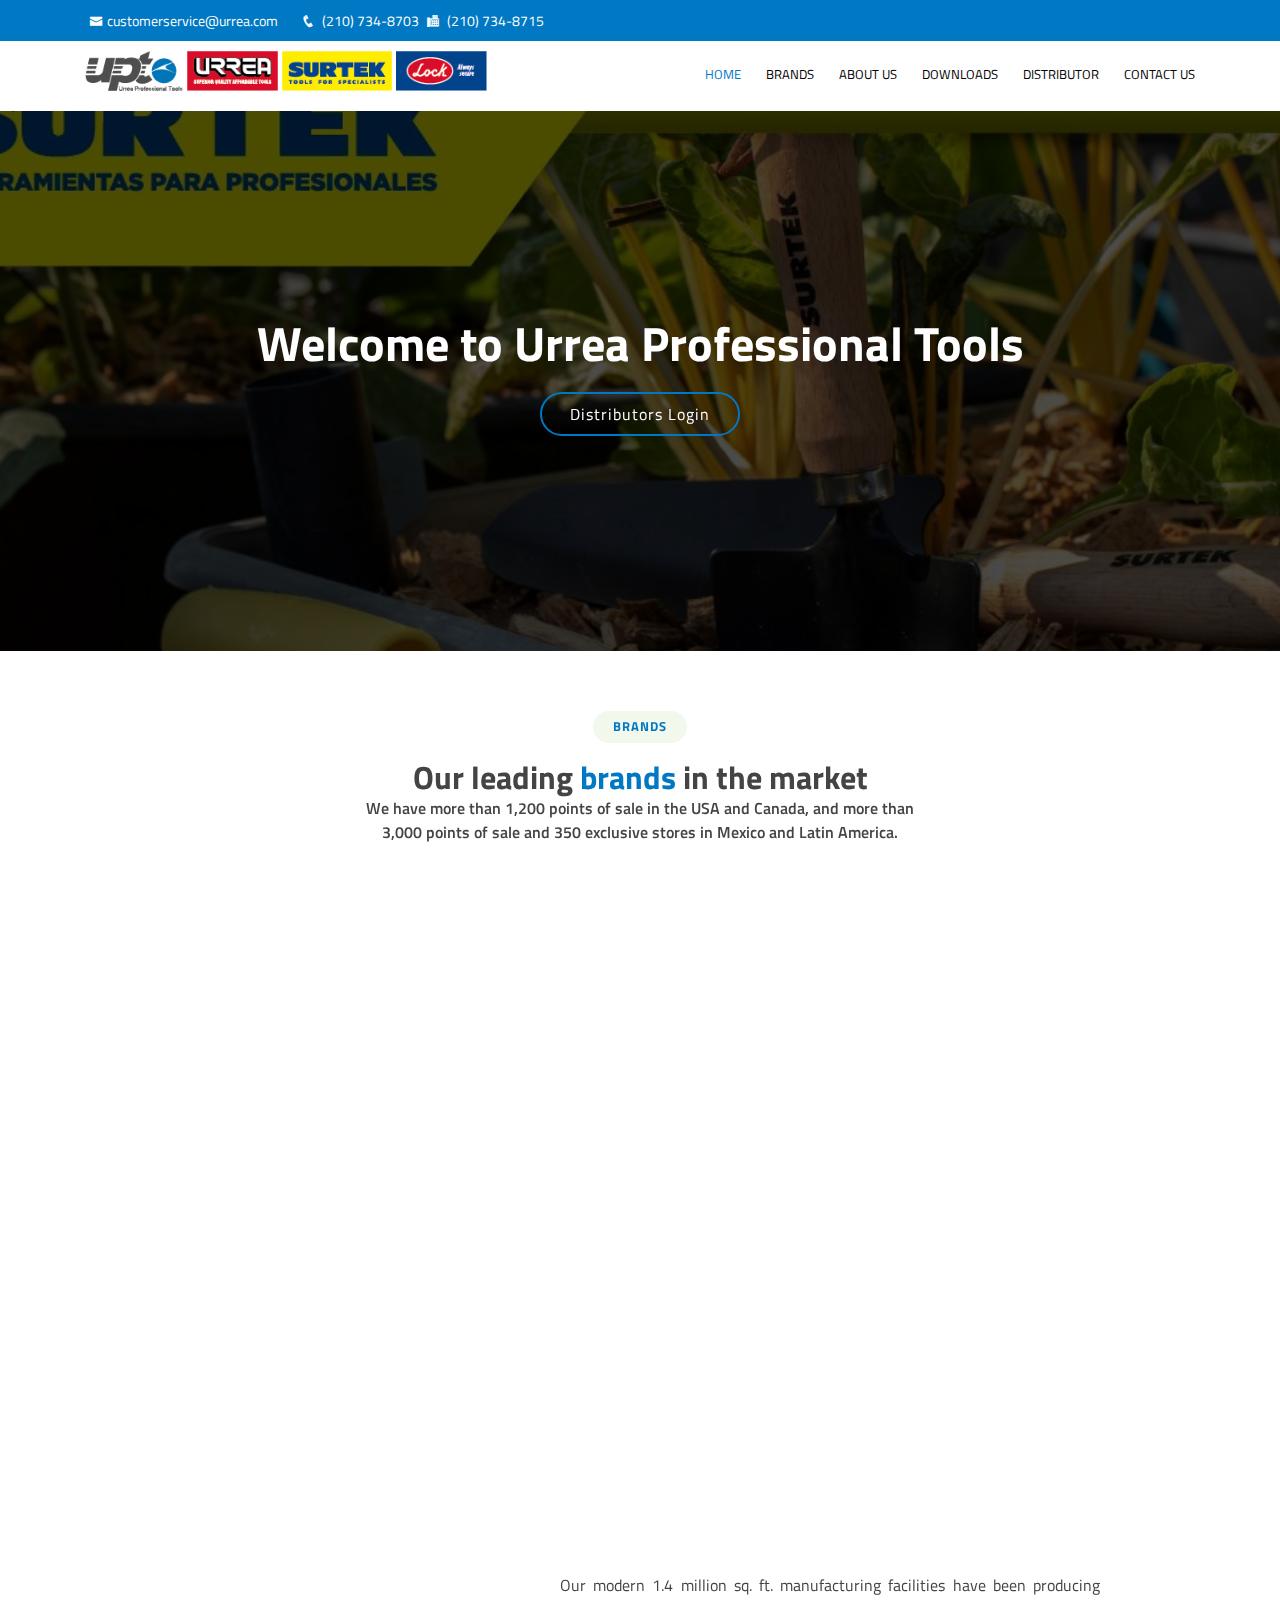
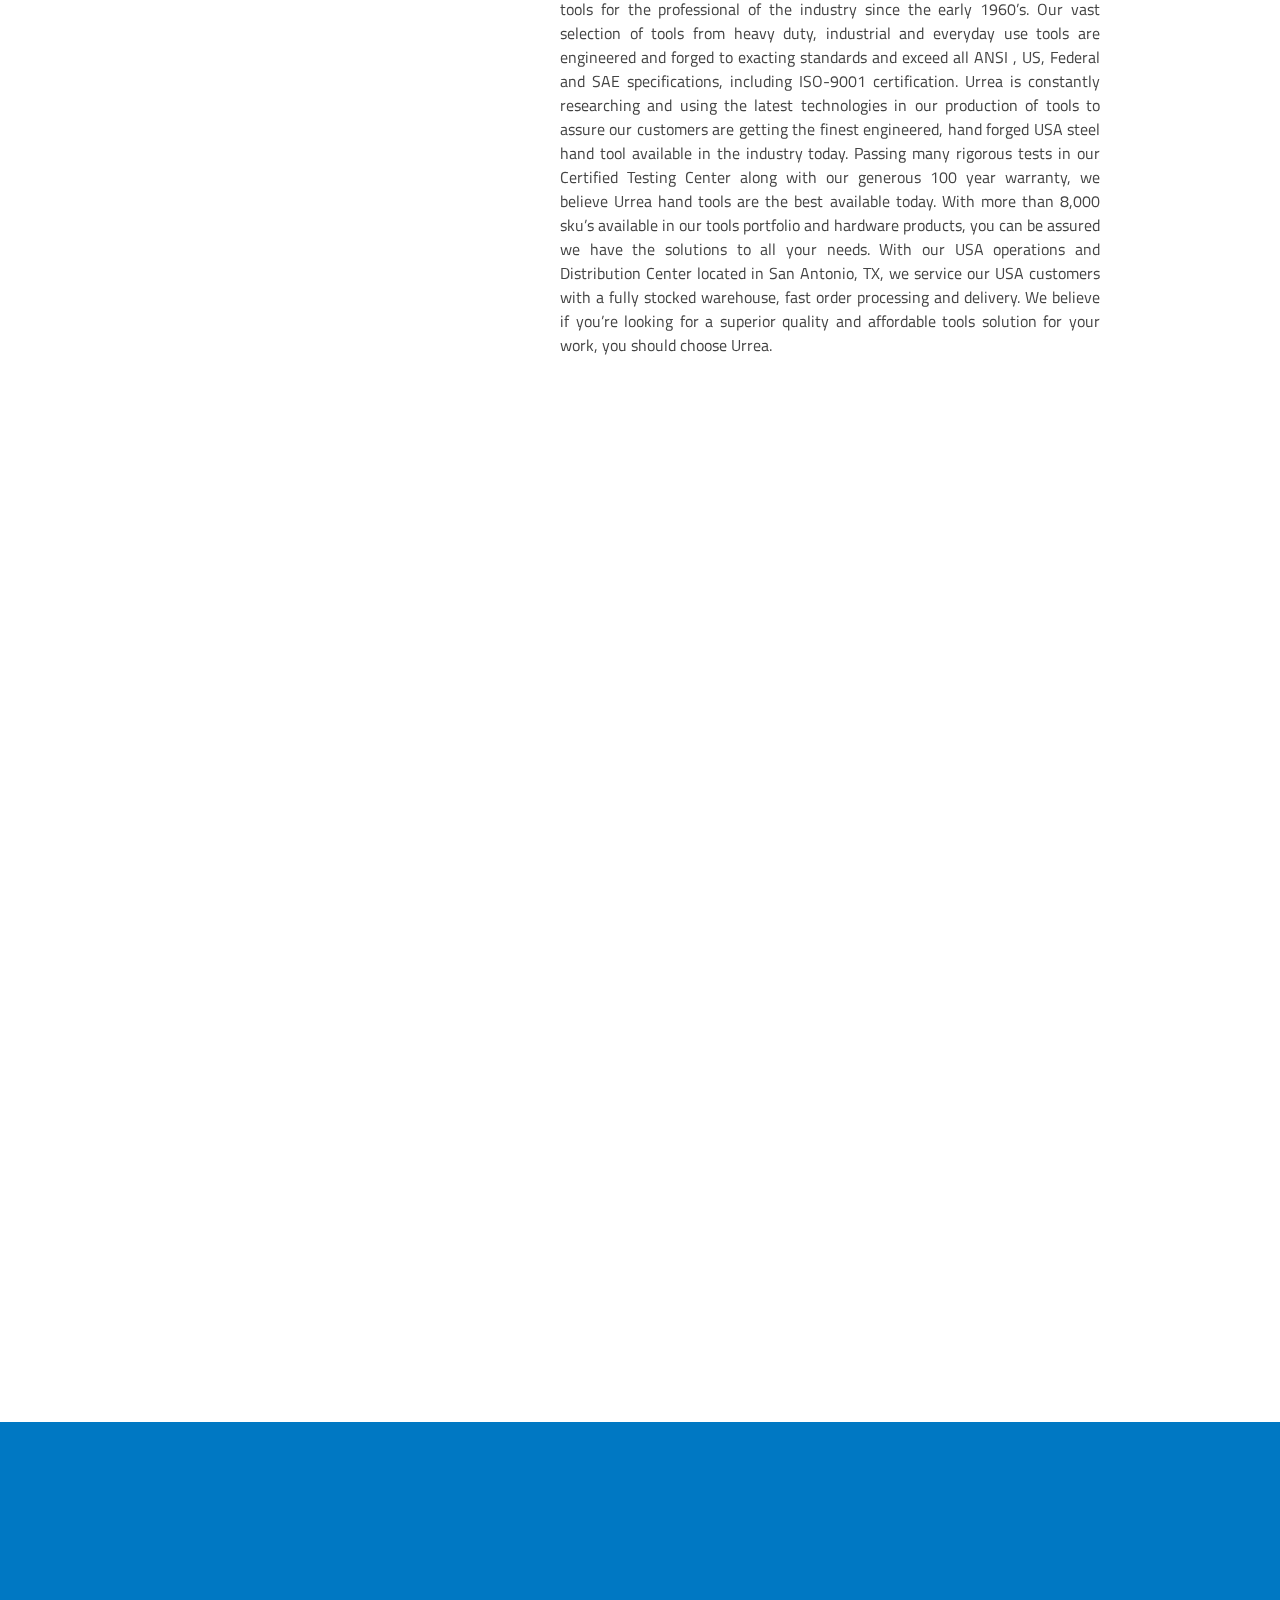
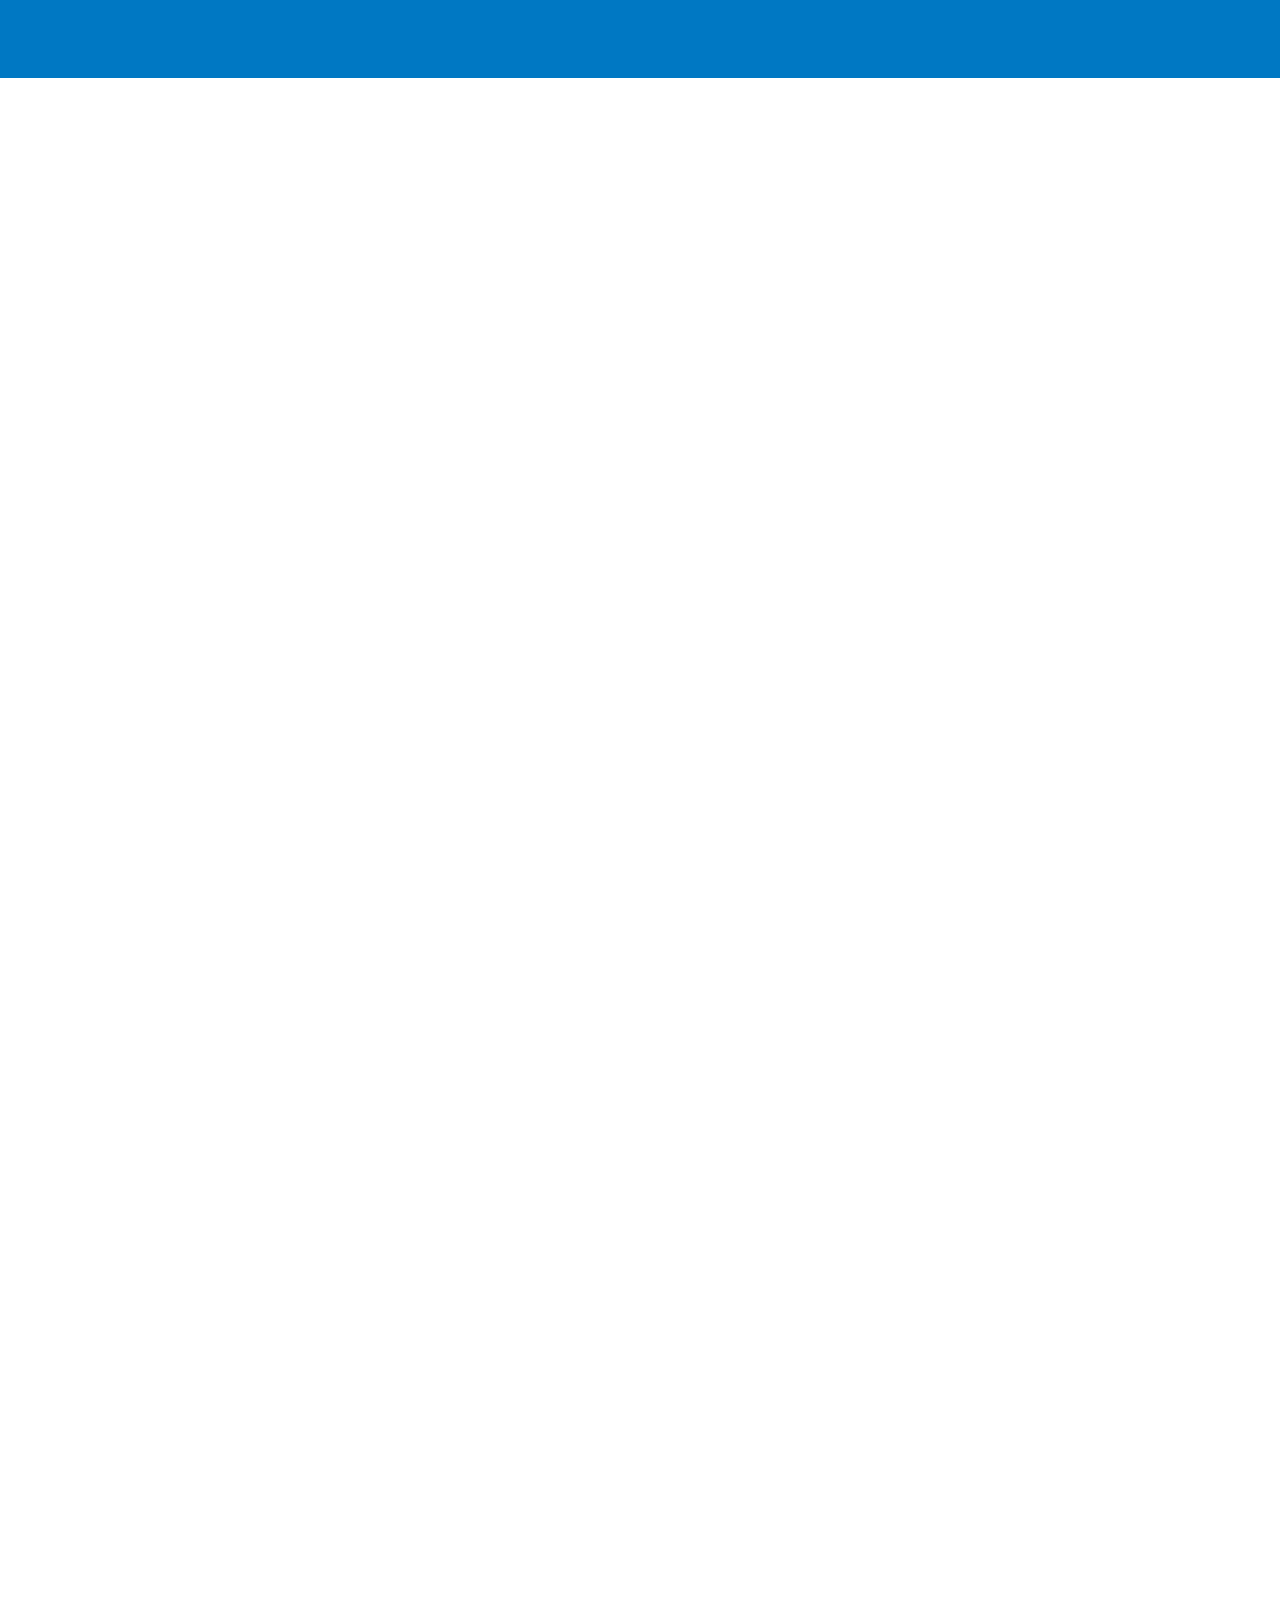
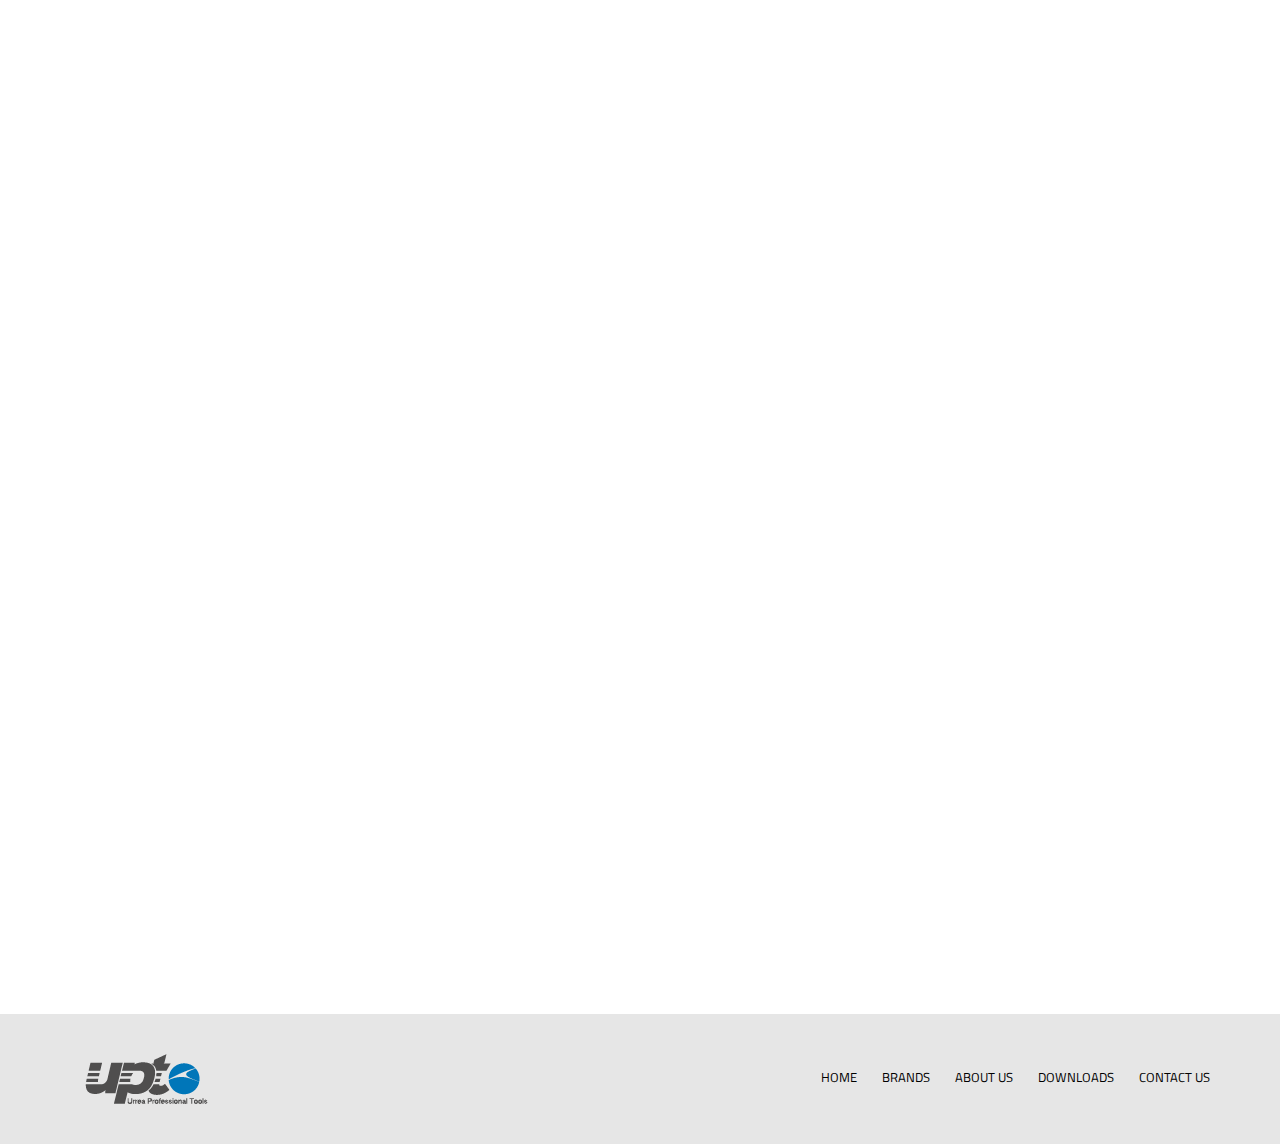
==== commit 35bb7e7f: "modificacion de imagenes" ====
--- a/index.html
+++ b/index.html
@@ -181,7 +181,7 @@
                     <!--Agregar view more-->
                     <h4>About us</h4>
 
-                    <h3>Urrea Professional Tools is a Global manufacturer of professional hand tools and power tools with presence in more than 20 countries.</h3>
+                    <h3> Urrea Professional Tools is a Global manufacturer of professional hand tools and power tools with presence in more than 20 countries.</h3>
 
 
                     <!--<button class="readButton" onclick="readMore()" id="myBtn">Read More</button>-->
@@ -191,7 +191,7 @@
                     <div class="col-xl-5 col-lg-5 video-box d-flex justify-content-center align-items-stretch" data-aos="zoom-in">
                         <a href="https://www.youtube.com/watch?v=eunGwuOq3qo&t=73s" class="venobox play-btn mb-4" data-vbtype="video" data-autoplay="true"></a>
                     </div>
-                    <div class="col-xl-6 col-lg-6 d-flex flex-column align-items-stretch justify-content-center py-6 px-lg-6" style="margin-left: 50px;">
+                    <div class="col-xl-6 col-lg-6 d-flex flex-column align-items-stretch justify-content-center py-6 px-lg-6" style="margin-top: 30px;">
                         <p class="justify-text"> Our modern 1.4 million sq. ft. manufacturing facilities have been producing tools for the professional of the industry since the early 1960’s. Our vast selection of tools from heavy duty, industrial and everyday use tools are engineered
                             and forged to exacting standards and exceed all ANSI
                             <!--<span id="dots">...</span><span id="more">-->, US, Federal and SAE specifications, including ISO-9001 certification. Urrea is constantly researching and using the latest technologies in our production of tools to assure our customers are getting the finest engineered,
@@ -361,13 +361,12 @@
         <section id="portfolio" class="portfolio">
             <div class="section-title" data-aos="zoom-in">
                 <h2>Distributor</h2>
-                <h3><span>We are on your side</span></h3>
-                <p>We work day by day to offer you the greatest advantages for being our distributor, we are interested in having a long-term relationship for your benefit and that of your clients.
-                    <p>We have 3 of the most prestigious brands, with a portfolio of more than 8,000 products for all needs. We always seek to offer the most innovative products with the highest quality standards on the market. </p>
-                    <p>We reduce our packaging multiples in products so that they are accessible and have more variety optimizing your investment. We are always looking to give you more value for your money.</p>
-
-
-
+                <h3>We are on <span>your side</span></h3>
+                <p>We work day by day to offer you the greatest advantages for being our distributor, we are interested in having a long-term relationship for your benefit and that of your clients. We have 3 of the most prestigious brands, with a portfolio
+                    of more than 8,000 products for all needs. We always seek to offer the most innovative products with the highest quality standards on the market. We reduce our packaging multiples in products so that they are accessible and have more
+                    variety optimizing your investment. We are always looking to give you more value for your money.</p>
+                <img src="/assets/img/urrea/newProducts.png" alt="">
+            </div>
             </div>
         </section>
         <!-- End Services Section -->
--- a/assets/css/style.css
+++ b/assets/css/style.css
@@ -1041,6 +1041,11 @@
     bottom: 0;
 }
 
+#portfolio p {
+    padding: 20px;
+    text-align: justify;
+}
+
 
 /*--------------------------------------------------------------
 # Team
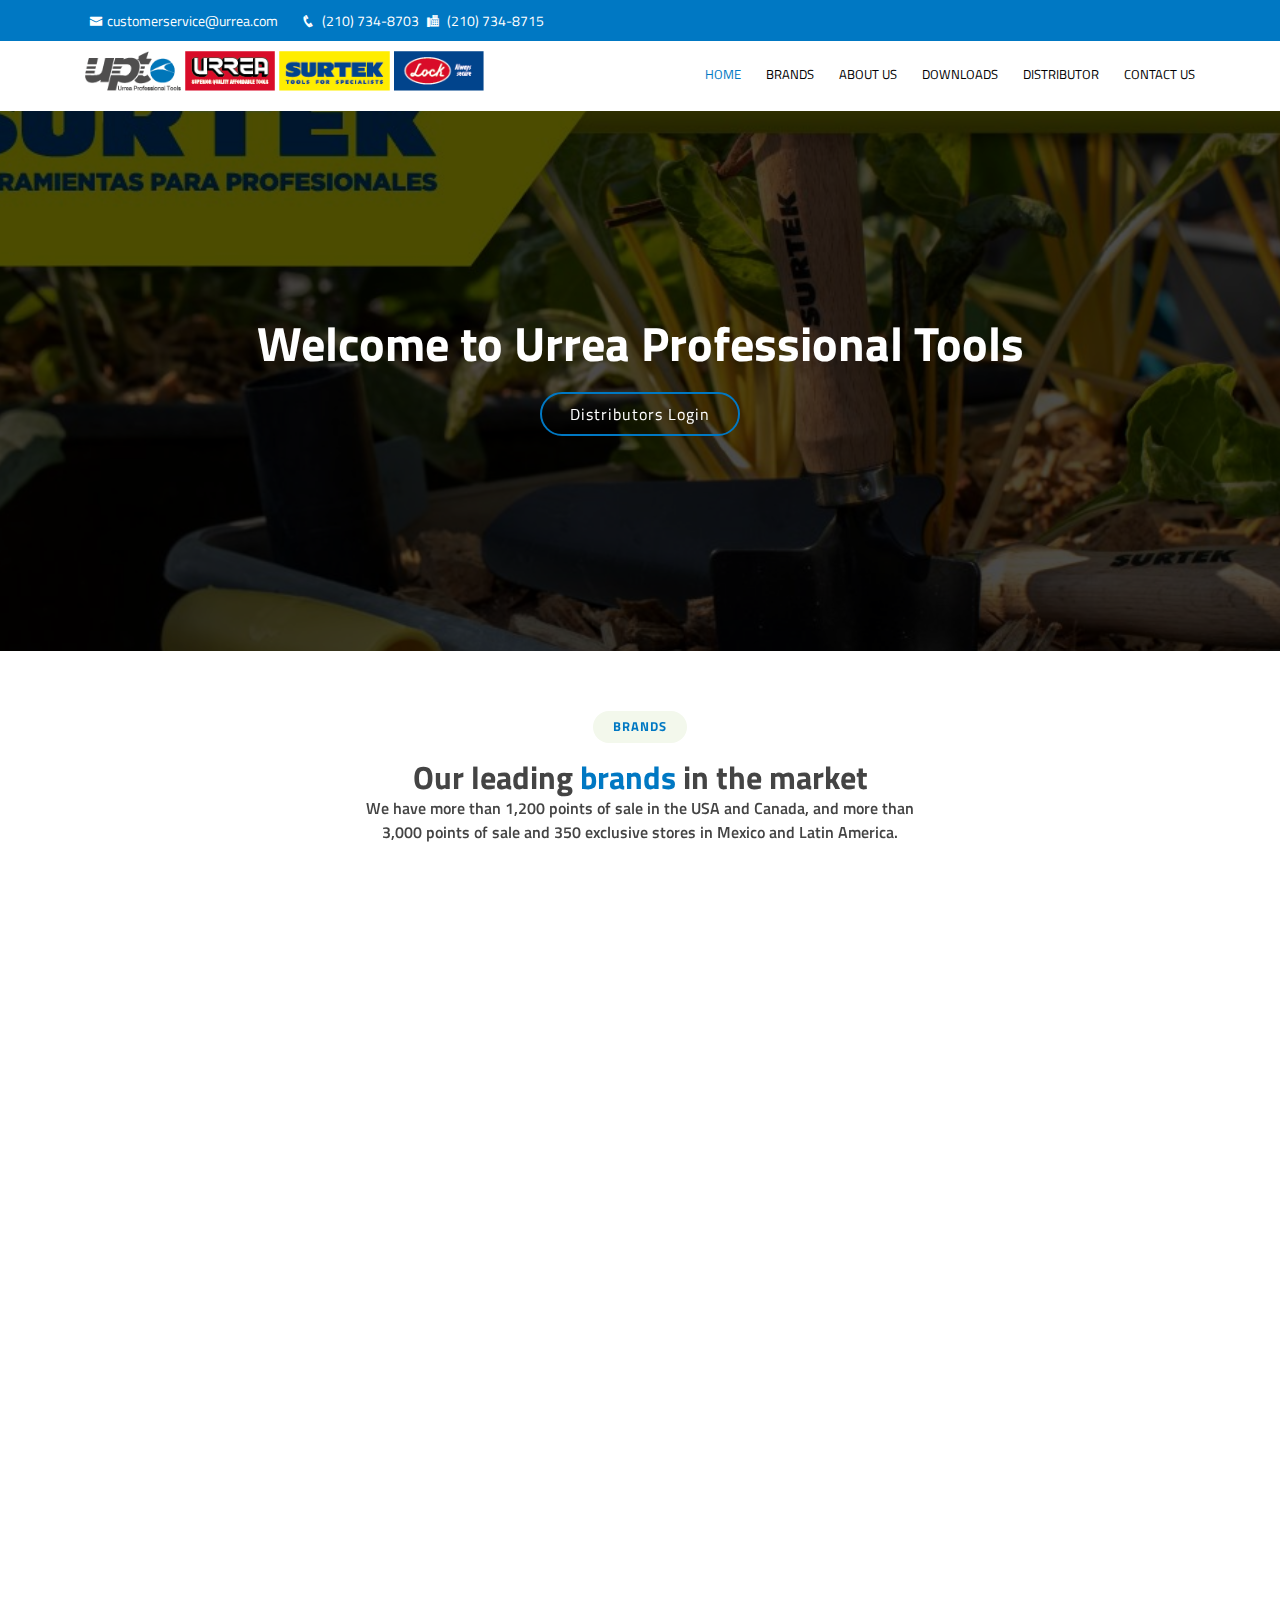
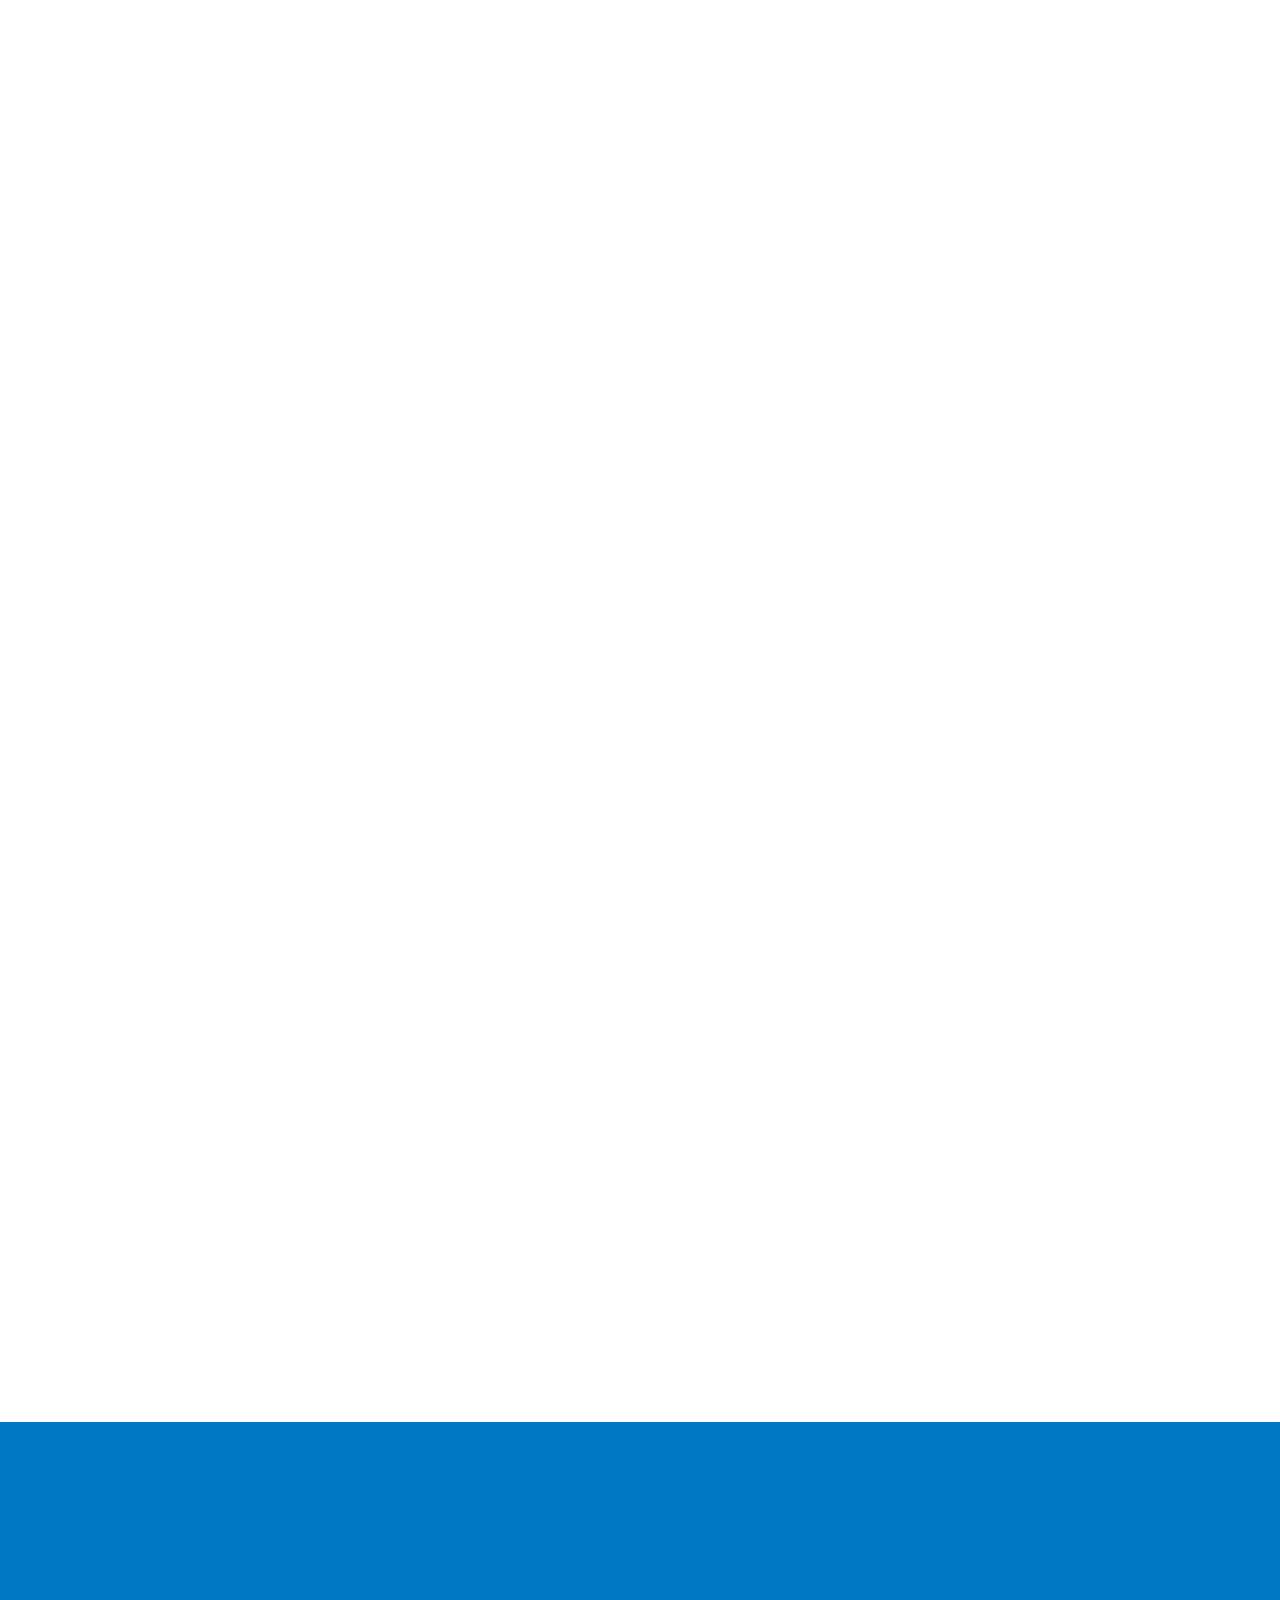
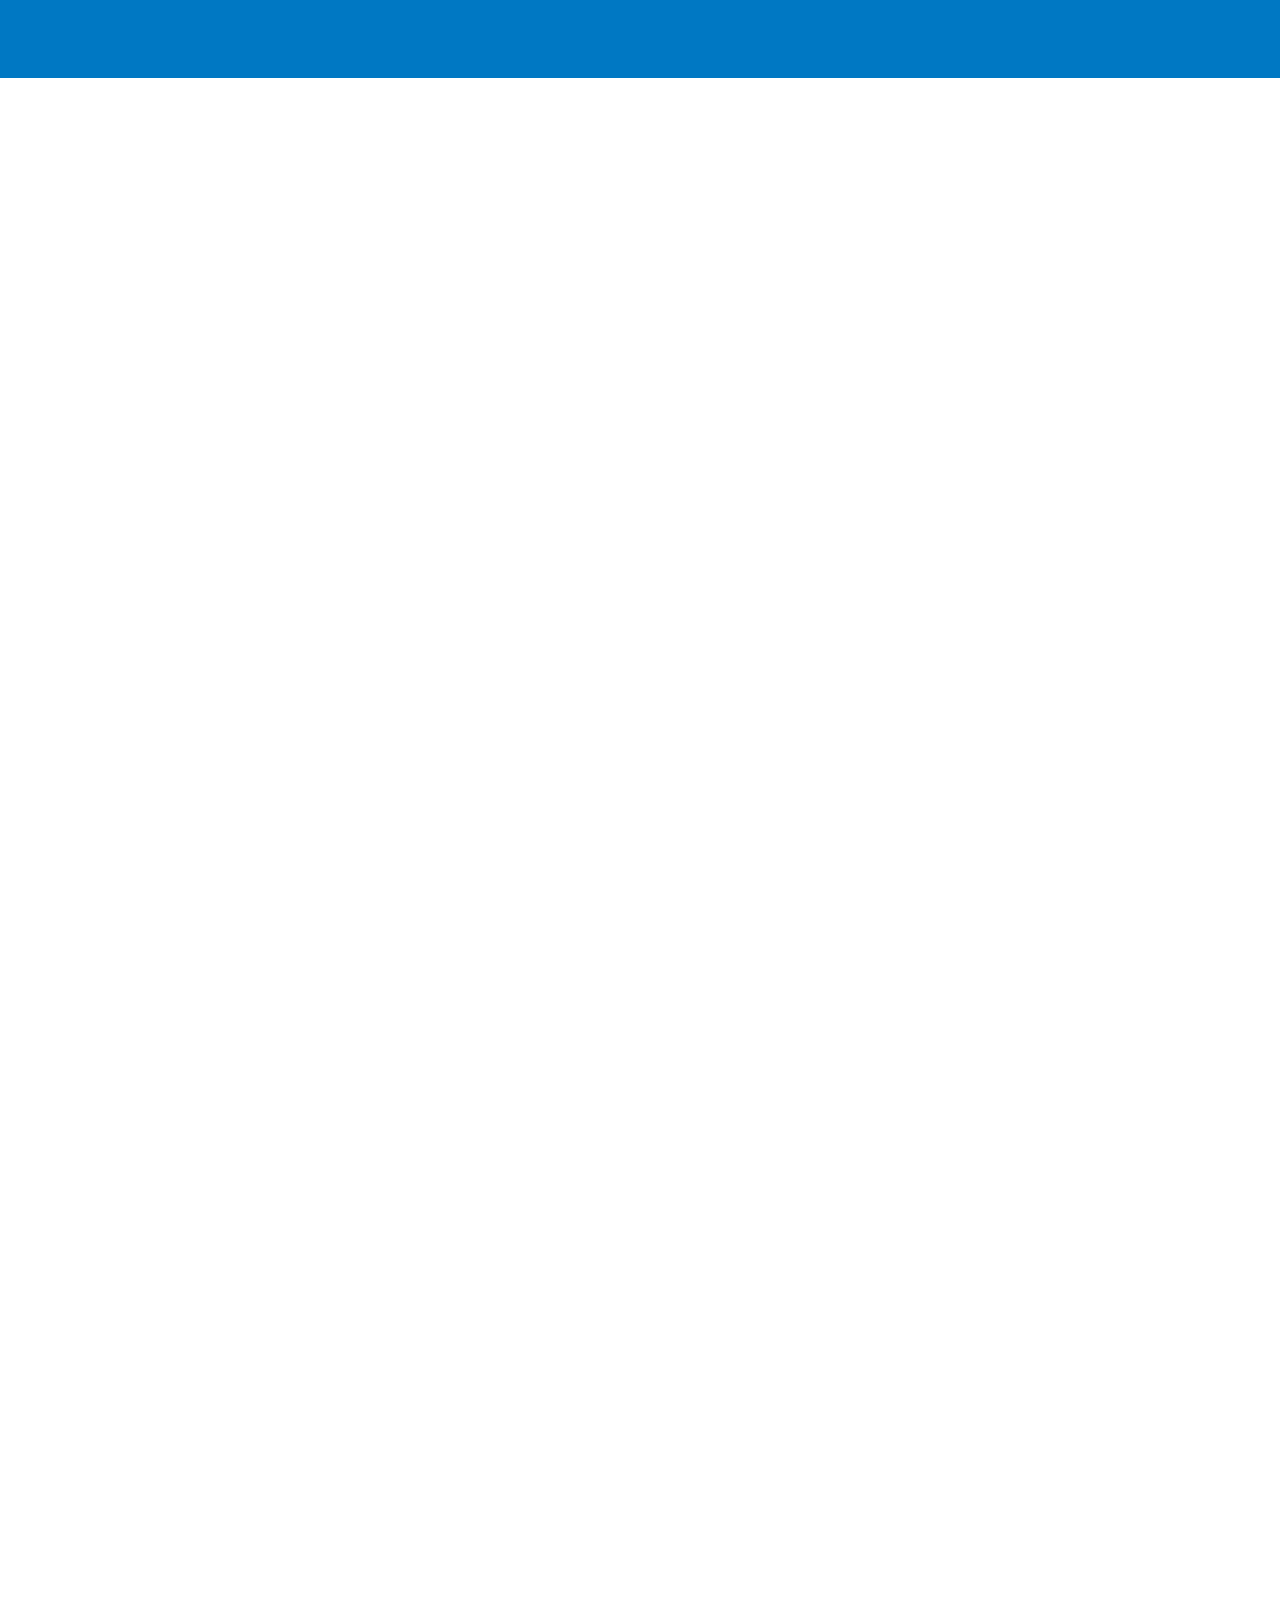
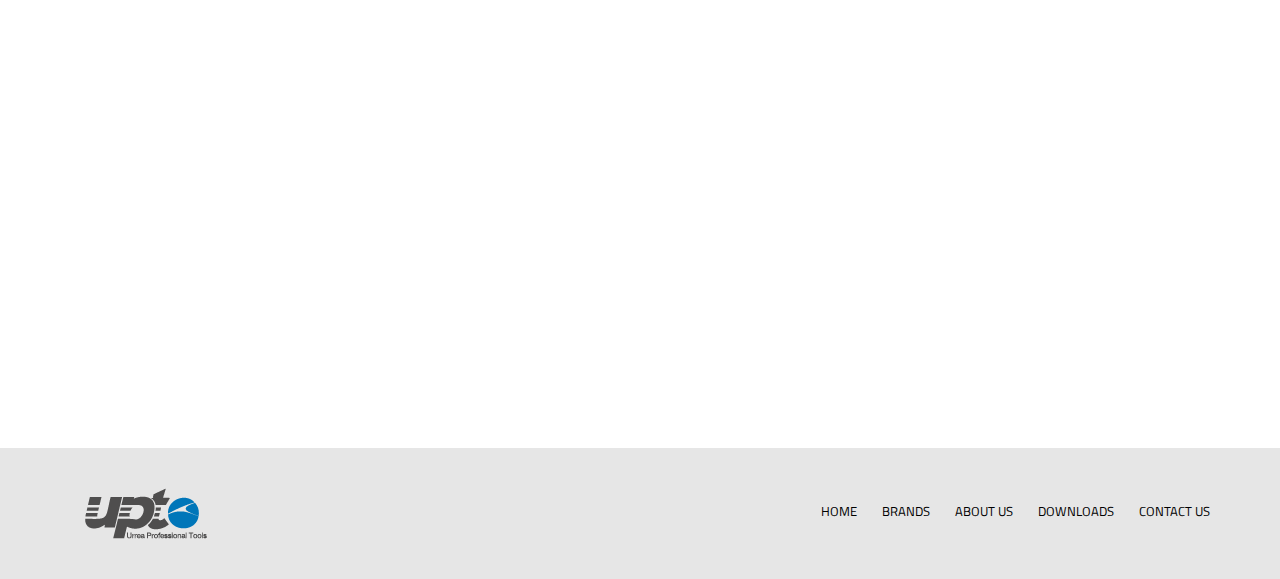
==== commit 774c7d2b: "Cambio de logo" ====
--- a/index.html
+++ b/index.html
@@ -191,7 +191,7 @@
                     <div class="col-xl-5 col-lg-5 video-box d-flex justify-content-center align-items-stretch" data-aos="zoom-in">
                         <a href="https://www.youtube.com/watch?v=eunGwuOq3qo&t=73s" class="venobox play-btn mb-4" data-vbtype="video" data-autoplay="true"></a>
                     </div>
-                    <div class="col-xl-6 col-lg-6 d-flex flex-column align-items-stretch justify-content-center py-6 px-lg-6" style="margin-top: 30px;">
+                    <div class="col-xl-6 col-lg-6 d-flex flex-column align-items-stretch justify-content-center py-6 px-lg-6" data-aos="zoom-in" style="margin-top: 30px;">
                         <p class="justify-text"> Our modern 1.4 million sq. ft. manufacturing facilities have been producing tools for the professional of the industry since the early 1960’s. Our vast selection of tools from heavy duty, industrial and everyday use tools are engineered
                             and forged to exacting standards and exceed all ANSI
                             <!--<span id="dots">...</span><span id="more">-->, US, Federal and SAE specifications, including ISO-9001 certification. Urrea is constantly researching and using the latest technologies in our production of tools to assure our customers are getting the finest engineered,
@@ -365,7 +365,7 @@
                 <p>We work day by day to offer you the greatest advantages for being our distributor, we are interested in having a long-term relationship for your benefit and that of your clients. We have 3 of the most prestigious brands, with a portfolio
                     of more than 8,000 products for all needs. We always seek to offer the most innovative products with the highest quality standards on the market. We reduce our packaging multiples in products so that they are accessible and have more
                     variety optimizing your investment. We are always looking to give you more value for your money.</p>
-                <img src="/assets/img/urrea/newProducts.png" alt="">
+                <img src="" alt="">
             </div>
             </div>
         </section>
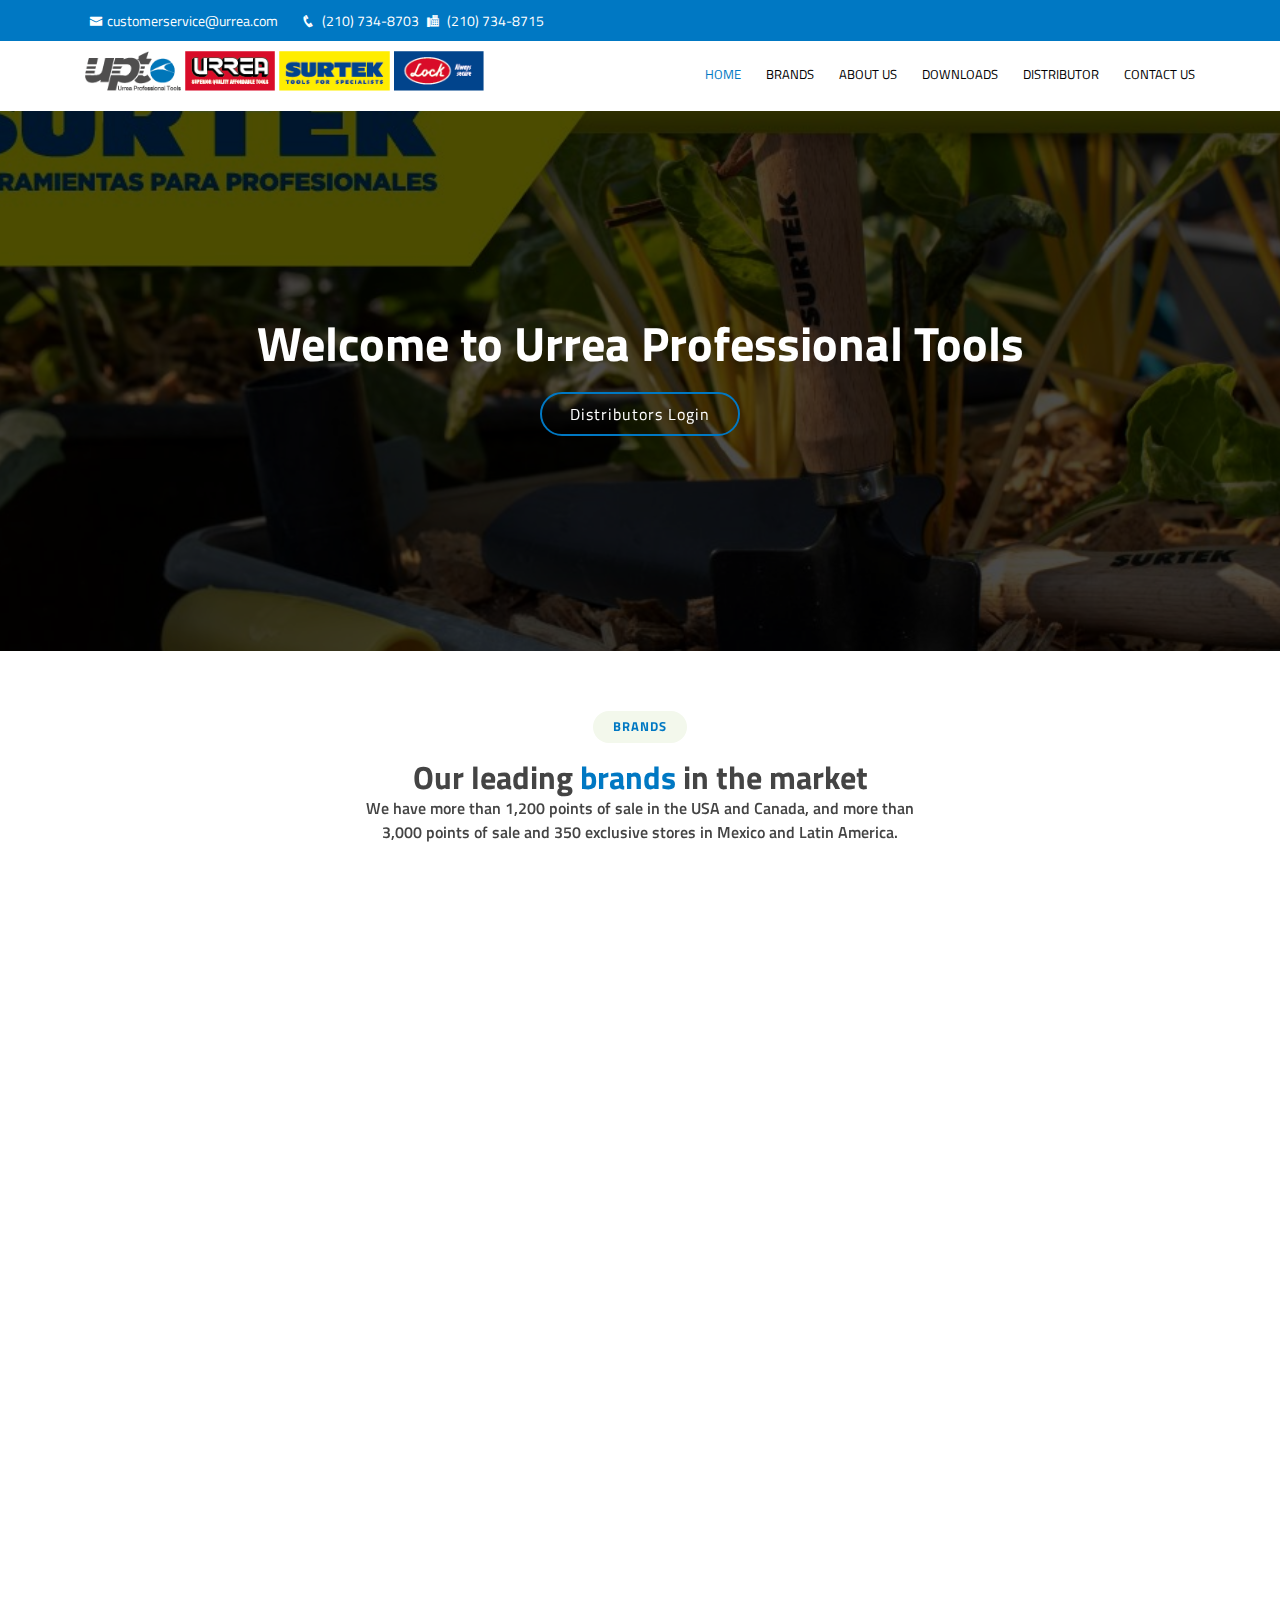
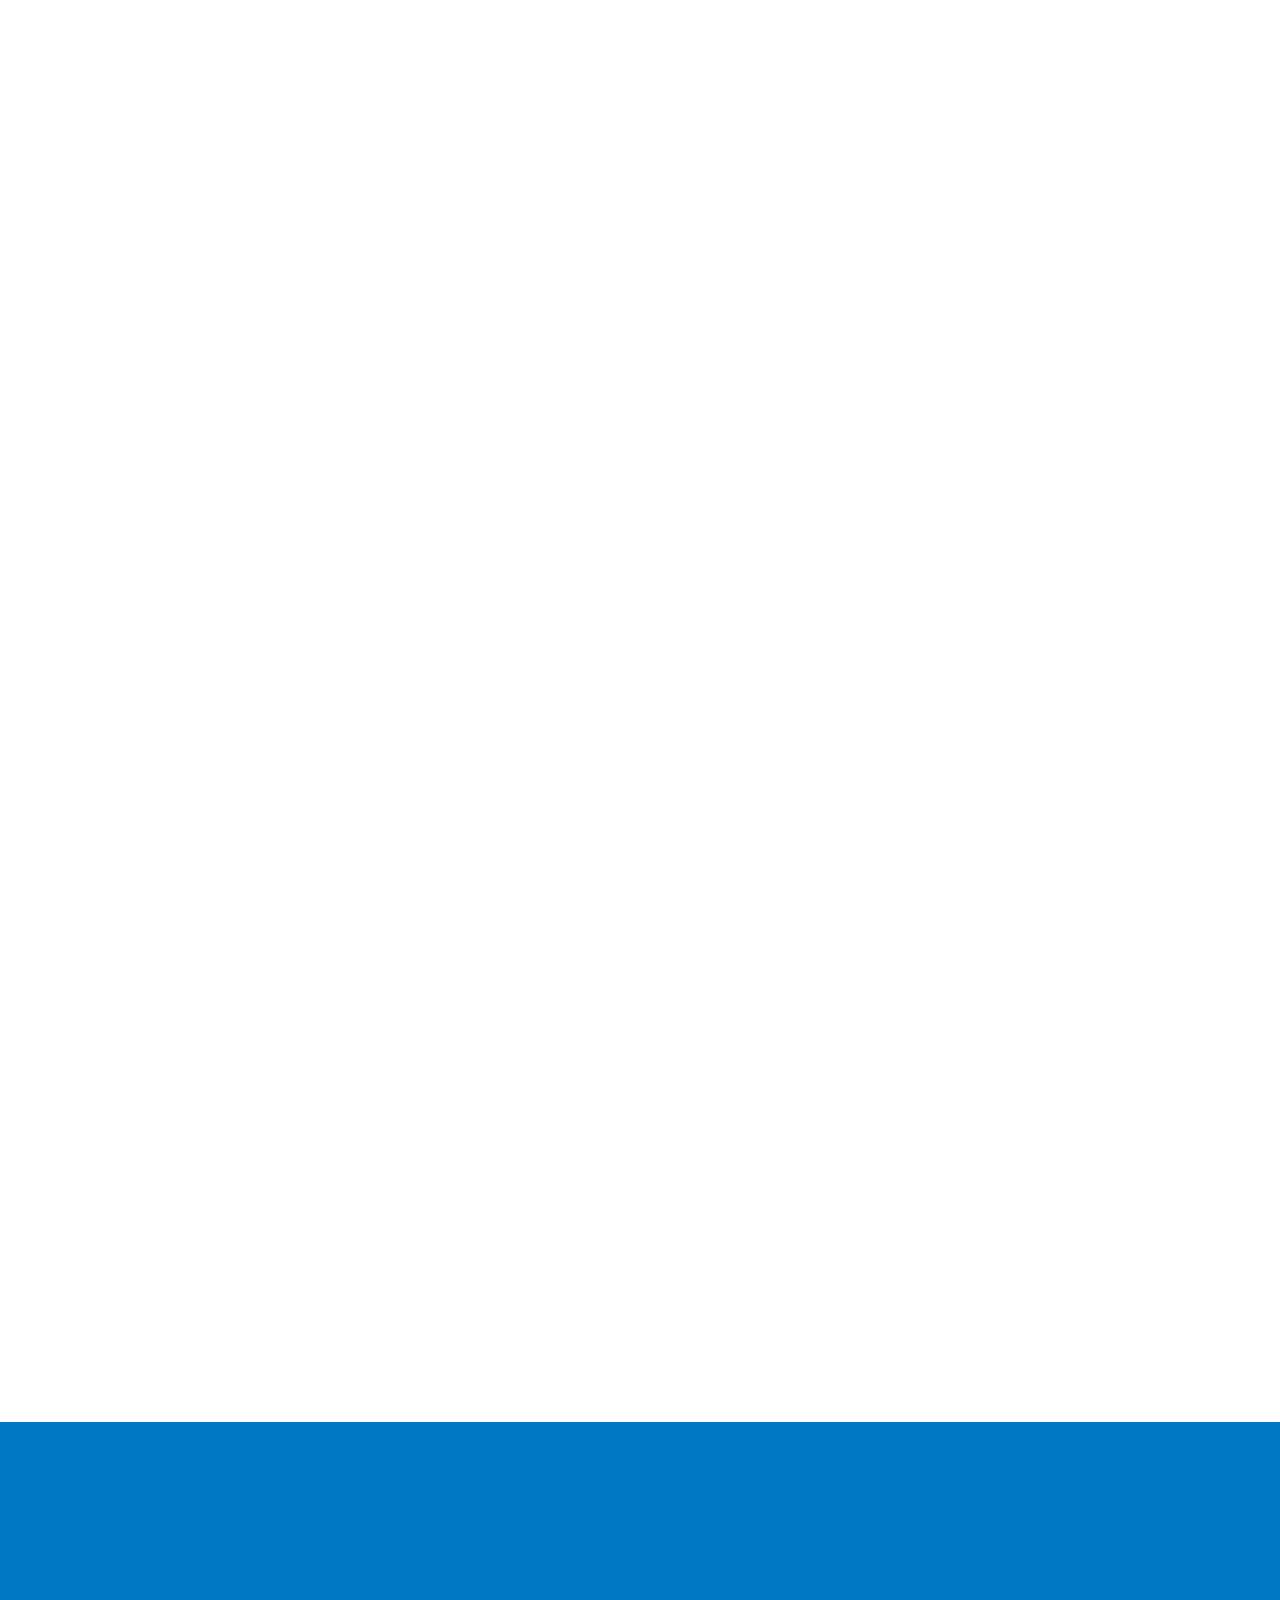
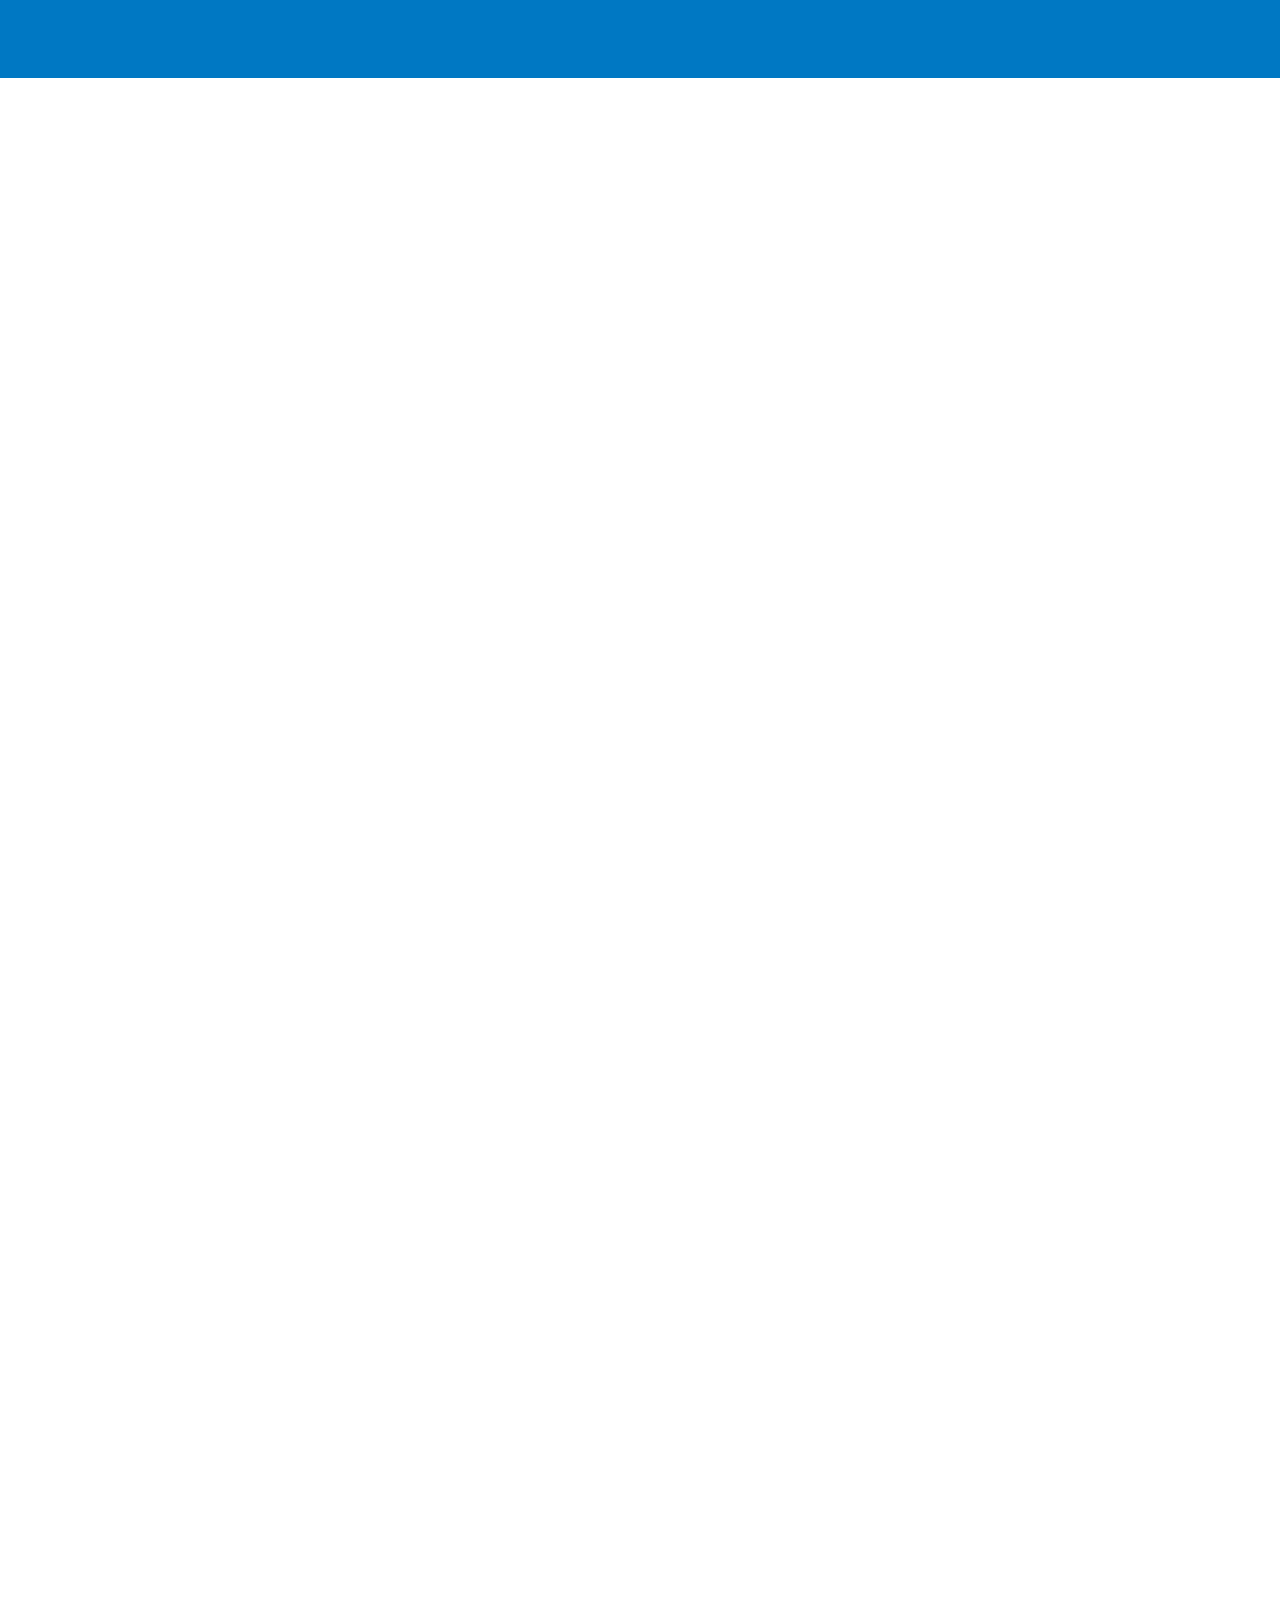
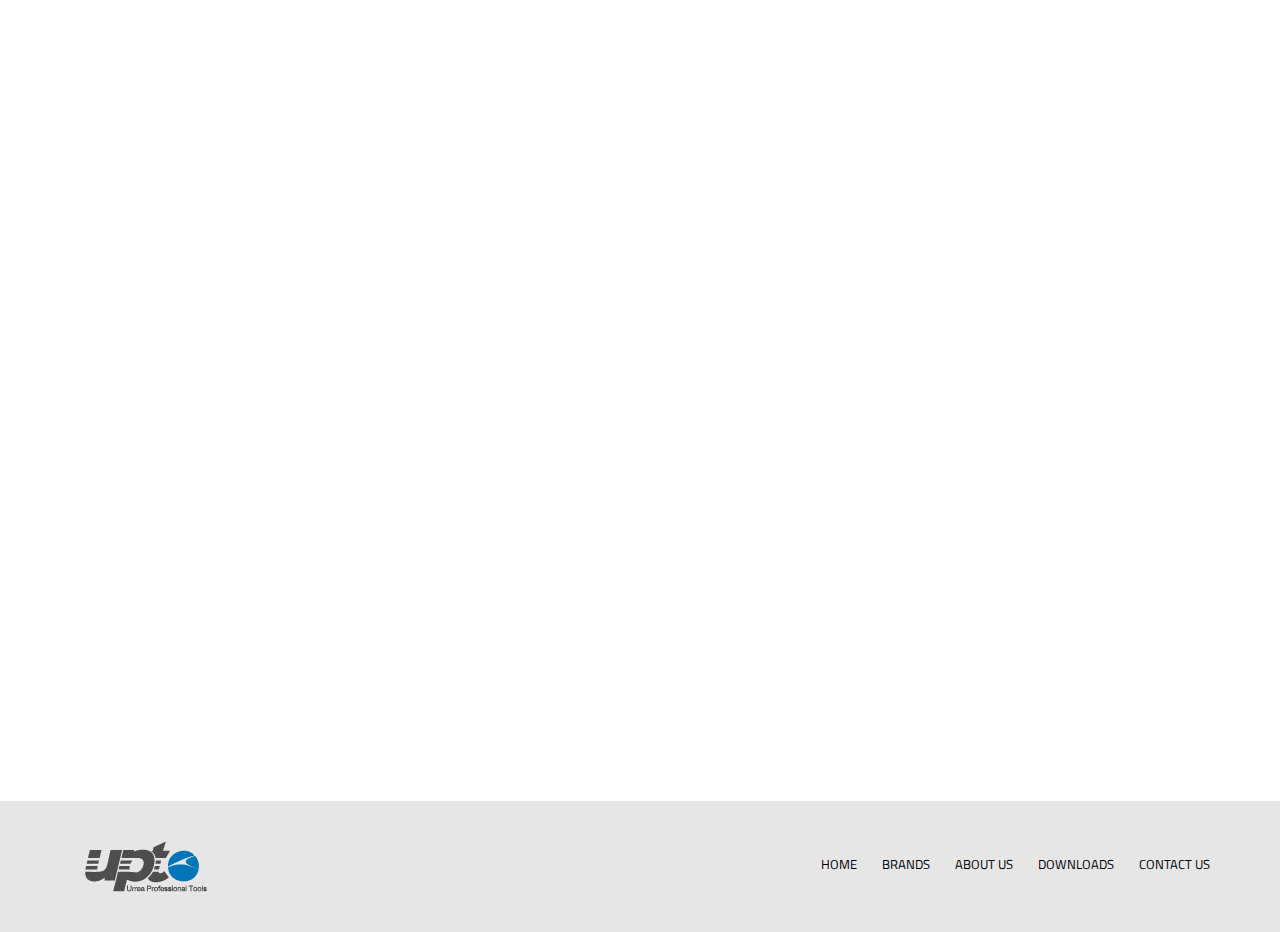
==== commit 30ad9ae5: "Se agregaron iconos" ====
--- a/index.html
+++ b/index.html
@@ -366,6 +366,51 @@
                     of more than 8,000 products for all needs. We always seek to offer the most innovative products with the highest quality standards on the market. We reduce our packaging multiples in products so that they are accessible and have more
                     variety optimizing your investment. We are always looking to give you more value for your money.</p>
                 <img src="" alt="">
+                <div class="row">
+                    <div class="col-md-3">
+                        <img src="/assets/img/icons/ICONOS_Mesa de trabajo 1.png" alt="">
+                        <h6>THE GREATEST EXPERIENCE AND INFRASTRUCTURE IN THE SECTOR
+                        </h6>
+                    </div>
+                    <div class="col-md-3">
+                        <img src="/assets/img/icons/ICONOS-02.png" alt="">
+                        <h6>WE UNDERSTAND THE MARKET AND THE INDUSTRY
+                        </h6>
+                    </div>
+                    <div class="col-md-3">
+                        <img src="/assets/img/icons/ICONOS-03.png" alt="">
+                        <h6>THE MOST PRESTIGIOUS BRANDS AND THE MOST INNOVATIVE PRODUCTS
+                        </h6>
+                    </div>
+                    <div class="col-md-3">
+                        <img src="/assets/img/icons/ICONOS-04.png" alt="">
+                        <h6>EXPERTS WHO WORK FOR YOU
+                        </h6>
+                    </div>
+
+                </div>
+                <div class="row">
+                    <div class="col-md-3">
+                        <img src="/assets/img/icons/ICONOS-06.png" alt="">
+                        <h6>WE MAKE YOUR BUSINESS GROW
+                        </h6>
+                    </div>
+                    <div class="col-md-3">
+                        <img src="/assets/img/icons/ICONOS-07.png" alt="">
+                        <h6>SUPPORT IN YOUR DIGITAL TRANSFORMATION
+                        </h6>
+                    </div>
+                    <div class="col-md-3">
+                        <img src="/assets/img/icons/ICONOS-08.png" alt="">
+                        <h6>COMPLETE ORDERS, ON TIME AND WITHOUT ERRORS
+                        </h6>
+                    </div>
+                    <div class="col-md-3">
+                        <img src="/assets/img/icons/ICONOS-09.png" alt="">
+                        <h6>A COMPANY WITH VALUES
+                        </h6>
+                    </div>
+                </div>
             </div>
             </div>
         </section>
--- a/assets/css/style.css
+++ b/assets/css/style.css
@@ -1046,6 +1046,16 @@
     text-align: justify;
 }
 
+#portfolio img {
+    height: 100px;
+}
+
+#portfolio h6 {
+    color: rgb(0, 120, 195);
+    padding-bottom: 30px;
+    text-align: center;
+}
+
 
 /*--------------------------------------------------------------
 # Team
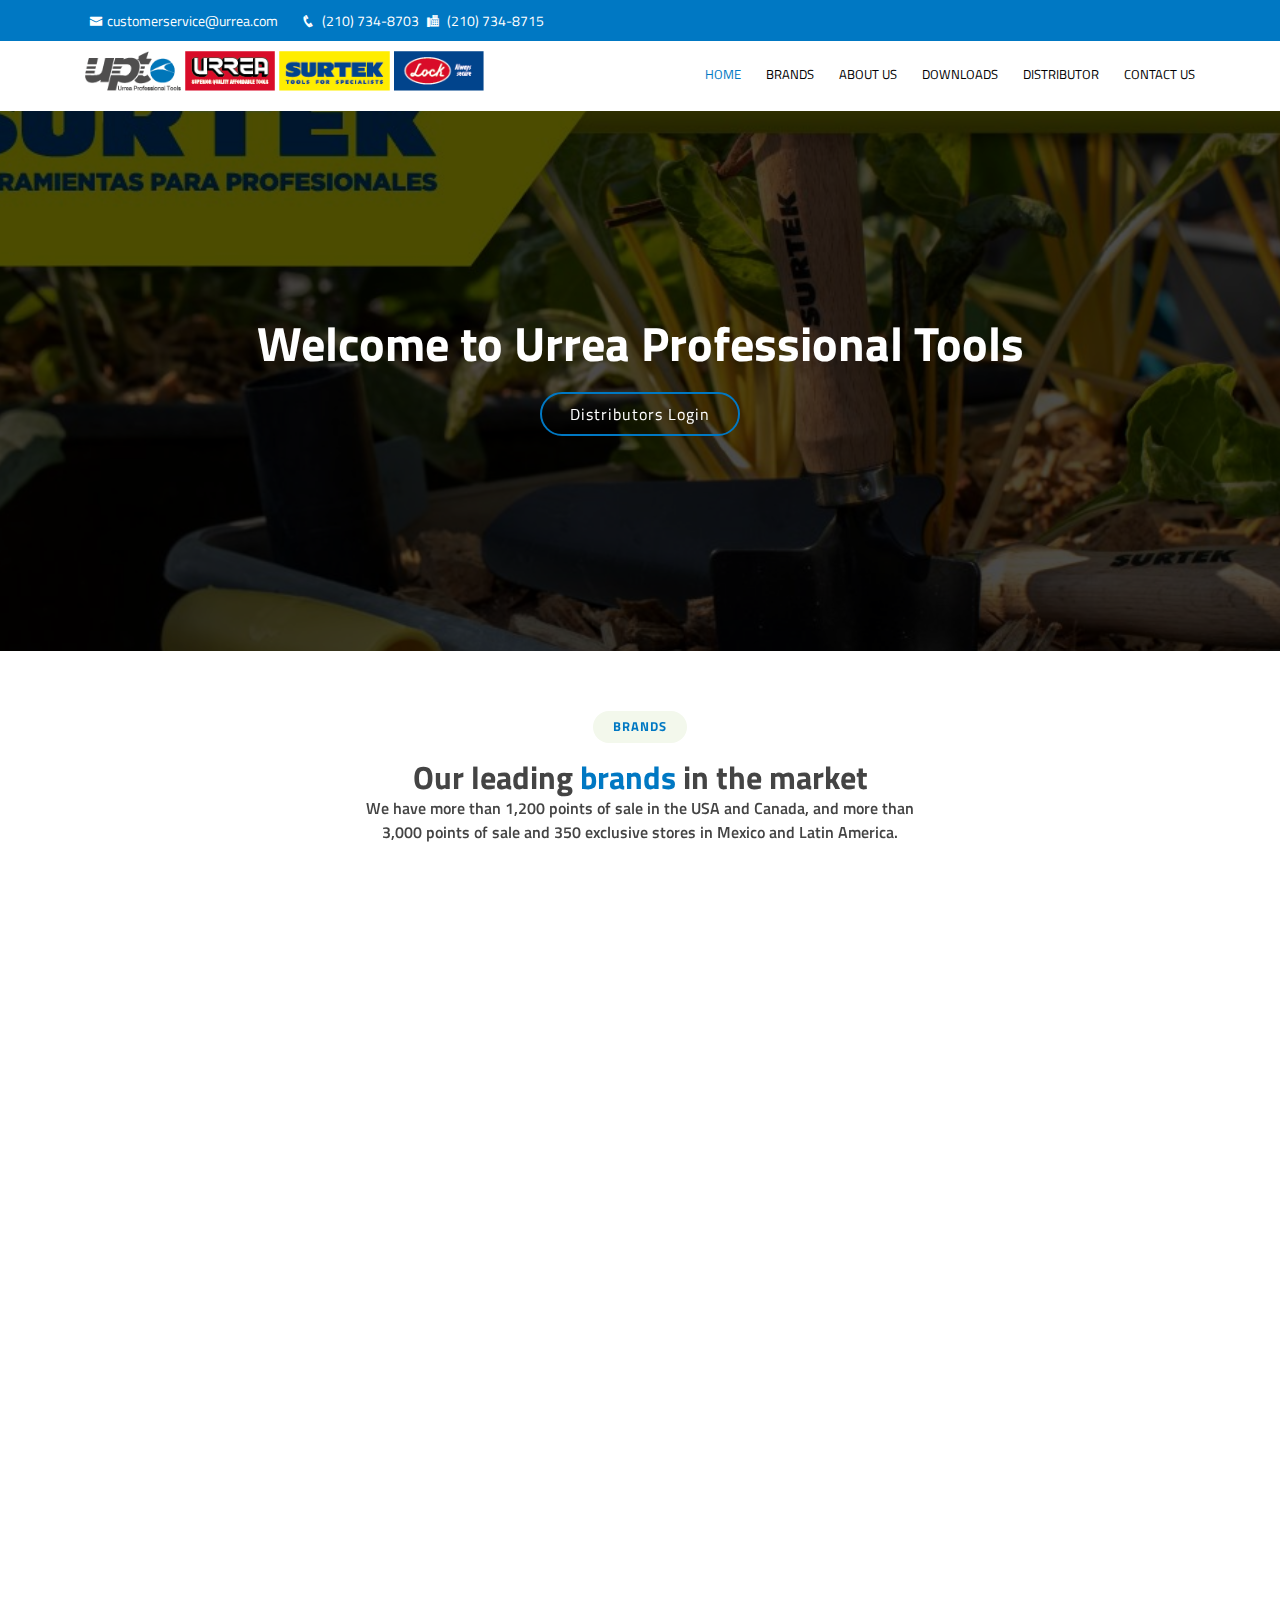
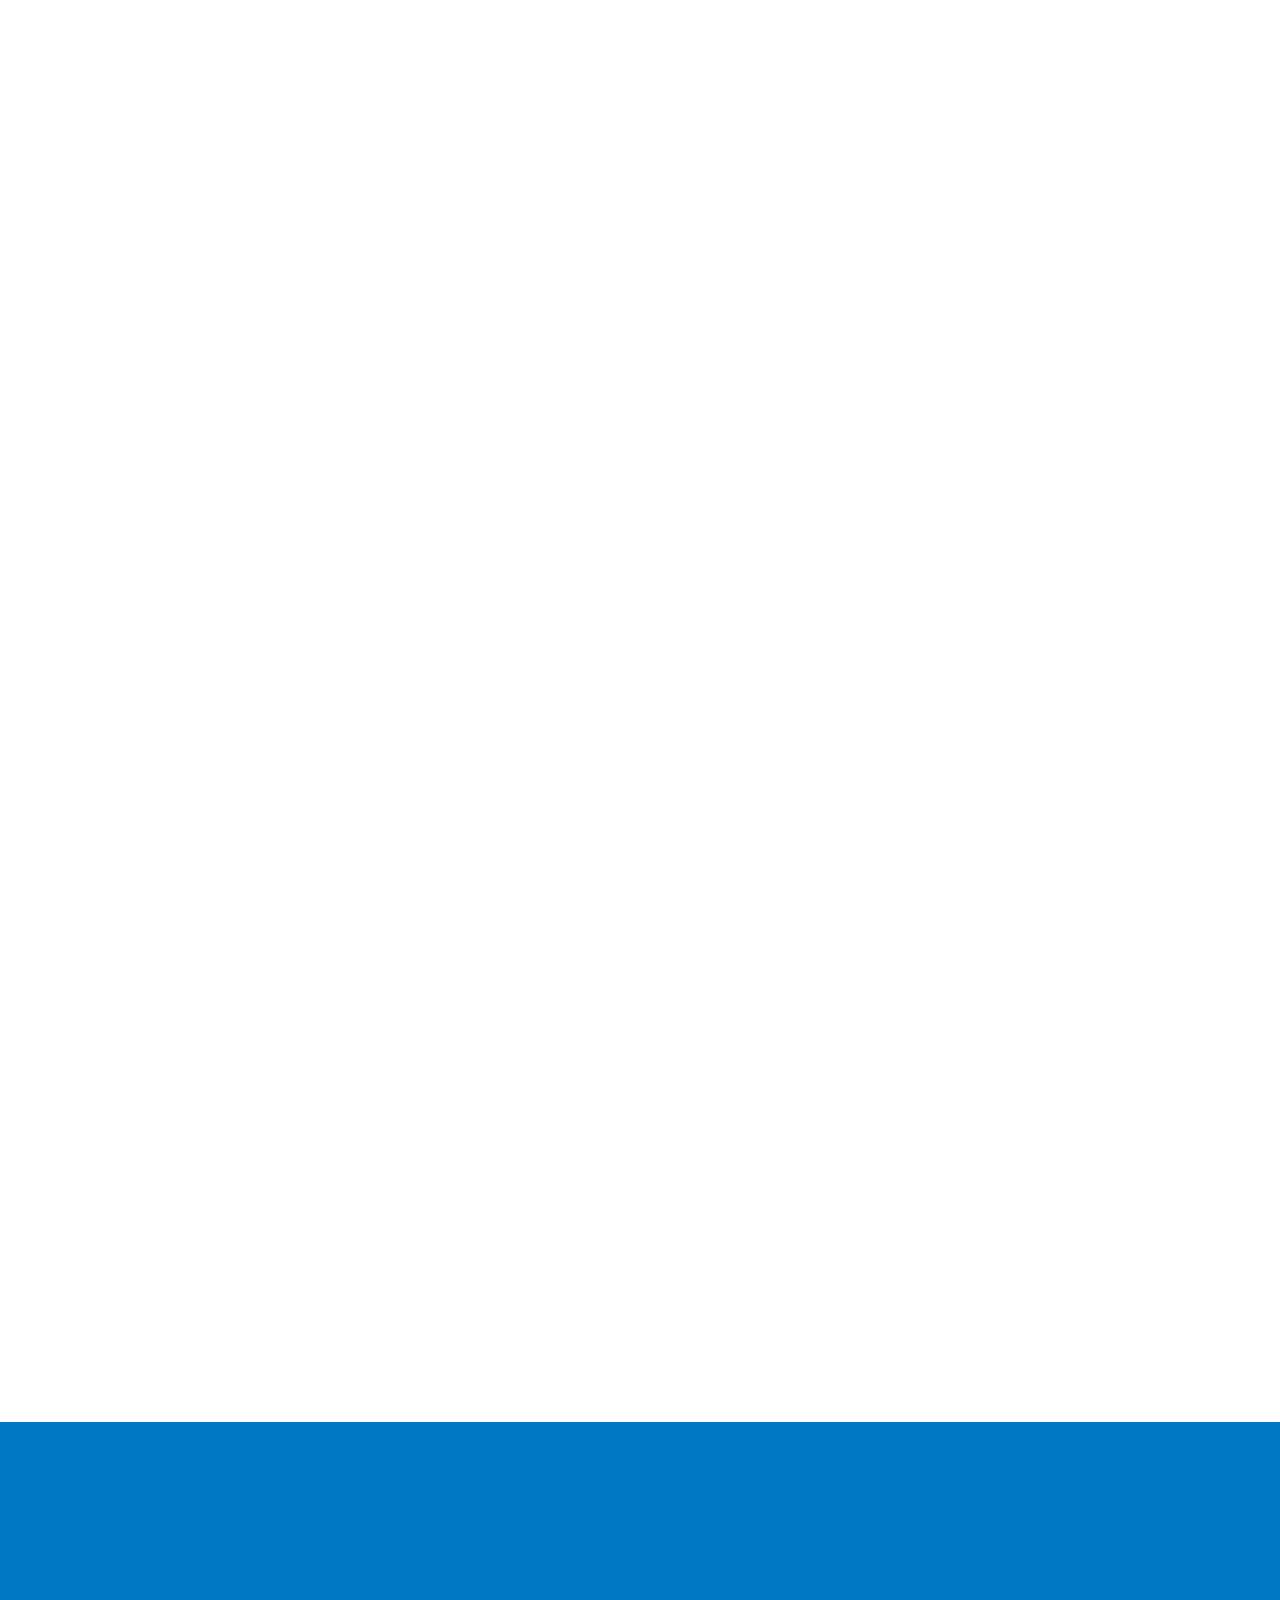
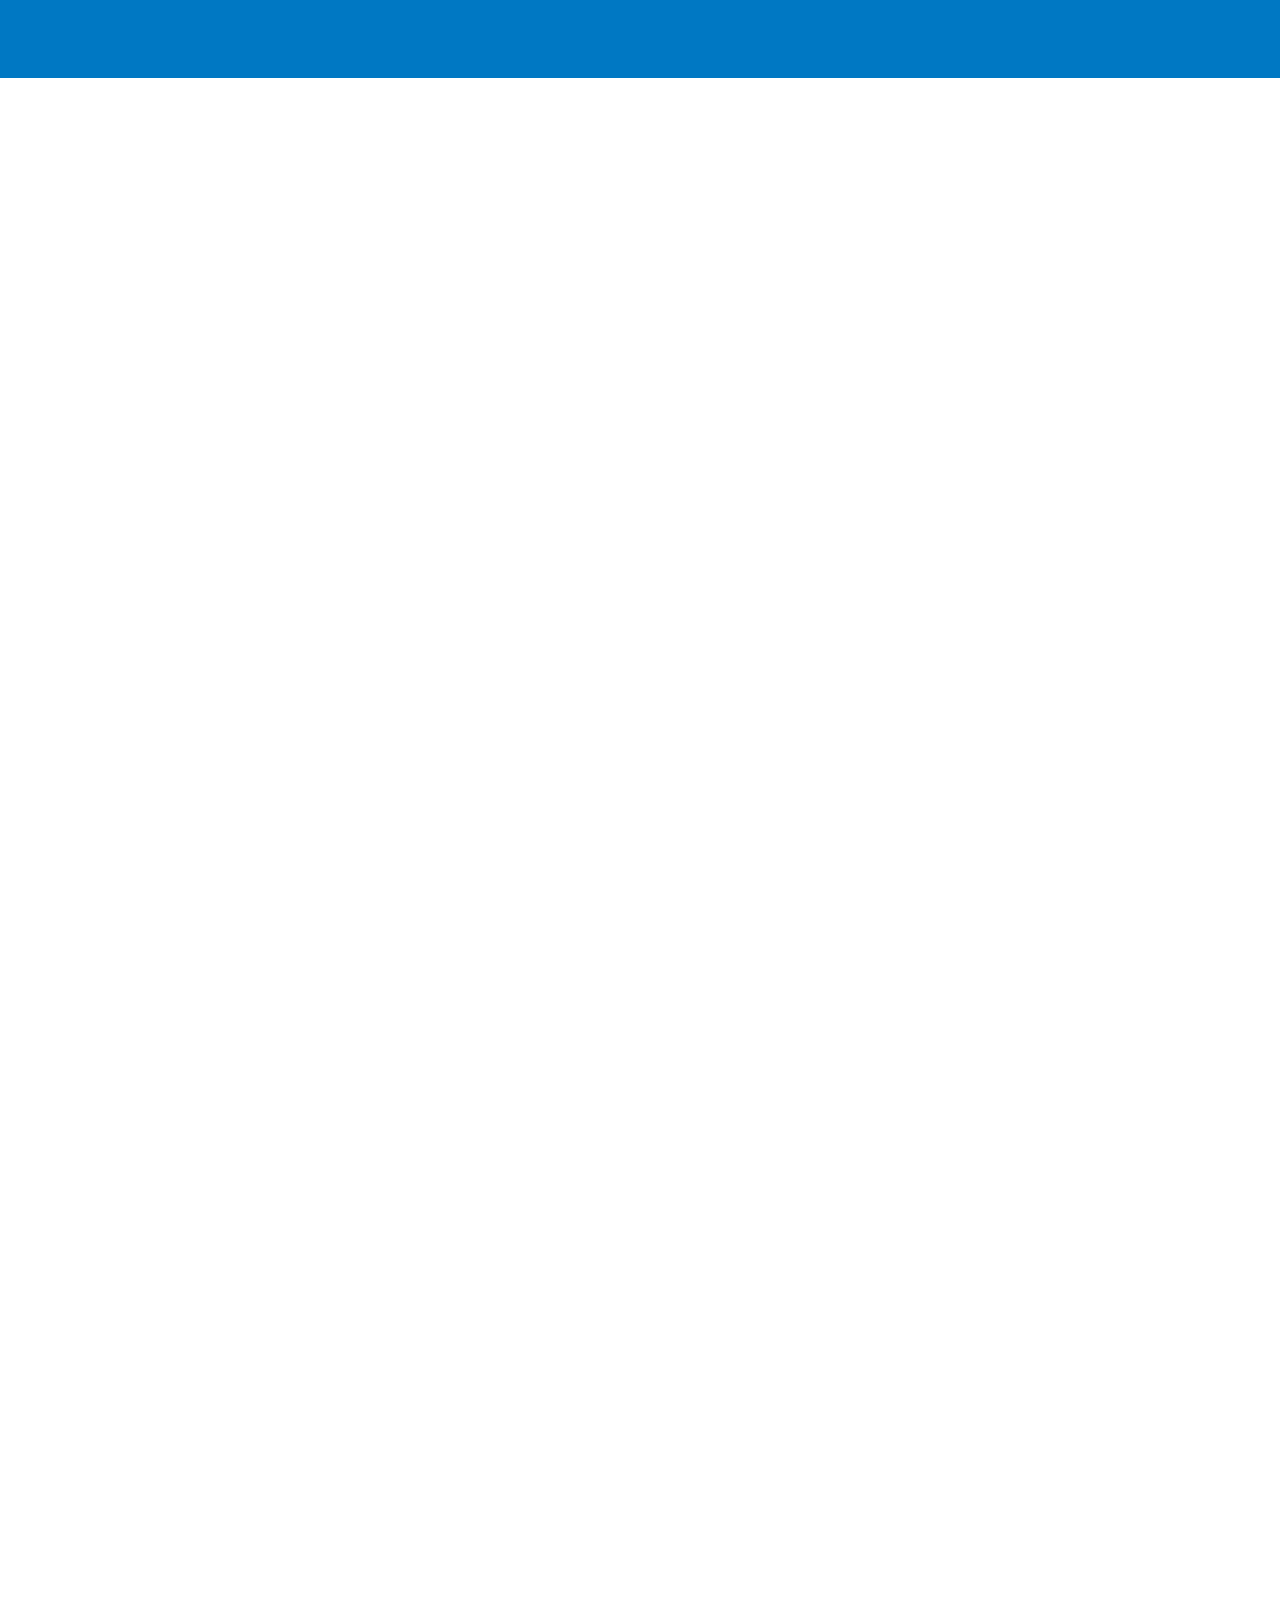
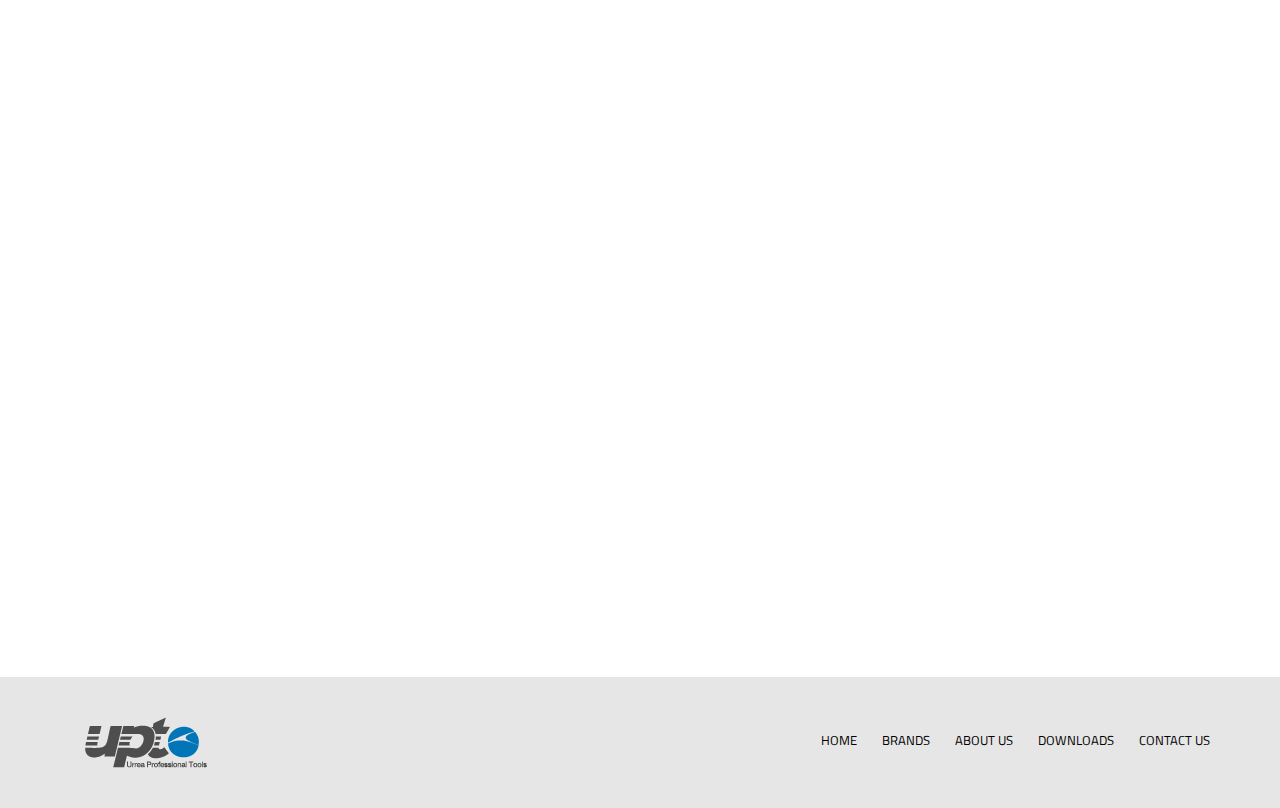
==== commit 65054fc0: "modificacion de iconos" ====
--- a/index.html
+++ b/index.html
@@ -365,8 +365,10 @@
                 <p>We work day by day to offer you the greatest advantages for being our distributor, we are interested in having a long-term relationship for your benefit and that of your clients. We have 3 of the most prestigious brands, with a portfolio
                     of more than 8,000 products for all needs. We always seek to offer the most innovative products with the highest quality standards on the market. We reduce our packaging multiples in products so that they are accessible and have more
                     variety optimizing your investment. We are always looking to give you more value for your money.</p>
-                <img src="" alt="">
+
+
                 <div class="row">
+
                     <div class="col-md-3">
                         <img src="/assets/img/icons/ICONOS_Mesa de trabajo 1.png" alt="">
                         <h6>THE GREATEST EXPERIENCE AND INFRASTRUCTURE IN THE SECTOR
@@ -377,6 +379,7 @@
                         <h6>WE UNDERSTAND THE MARKET AND THE INDUSTRY
                         </h6>
                     </div>
+
                     <div class="col-md-3">
                         <img src="/assets/img/icons/ICONOS-03.png" alt="">
                         <h6>THE MOST PRESTIGIOUS BRANDS AND THE MOST INNOVATIVE PRODUCTS
--- a/assets/css/style.css
+++ b/assets/css/style.css
@@ -1047,7 +1047,7 @@
 }
 
 #portfolio img {
-    height: 100px;
+    height: 50px;
 }
 
 #portfolio h6 {
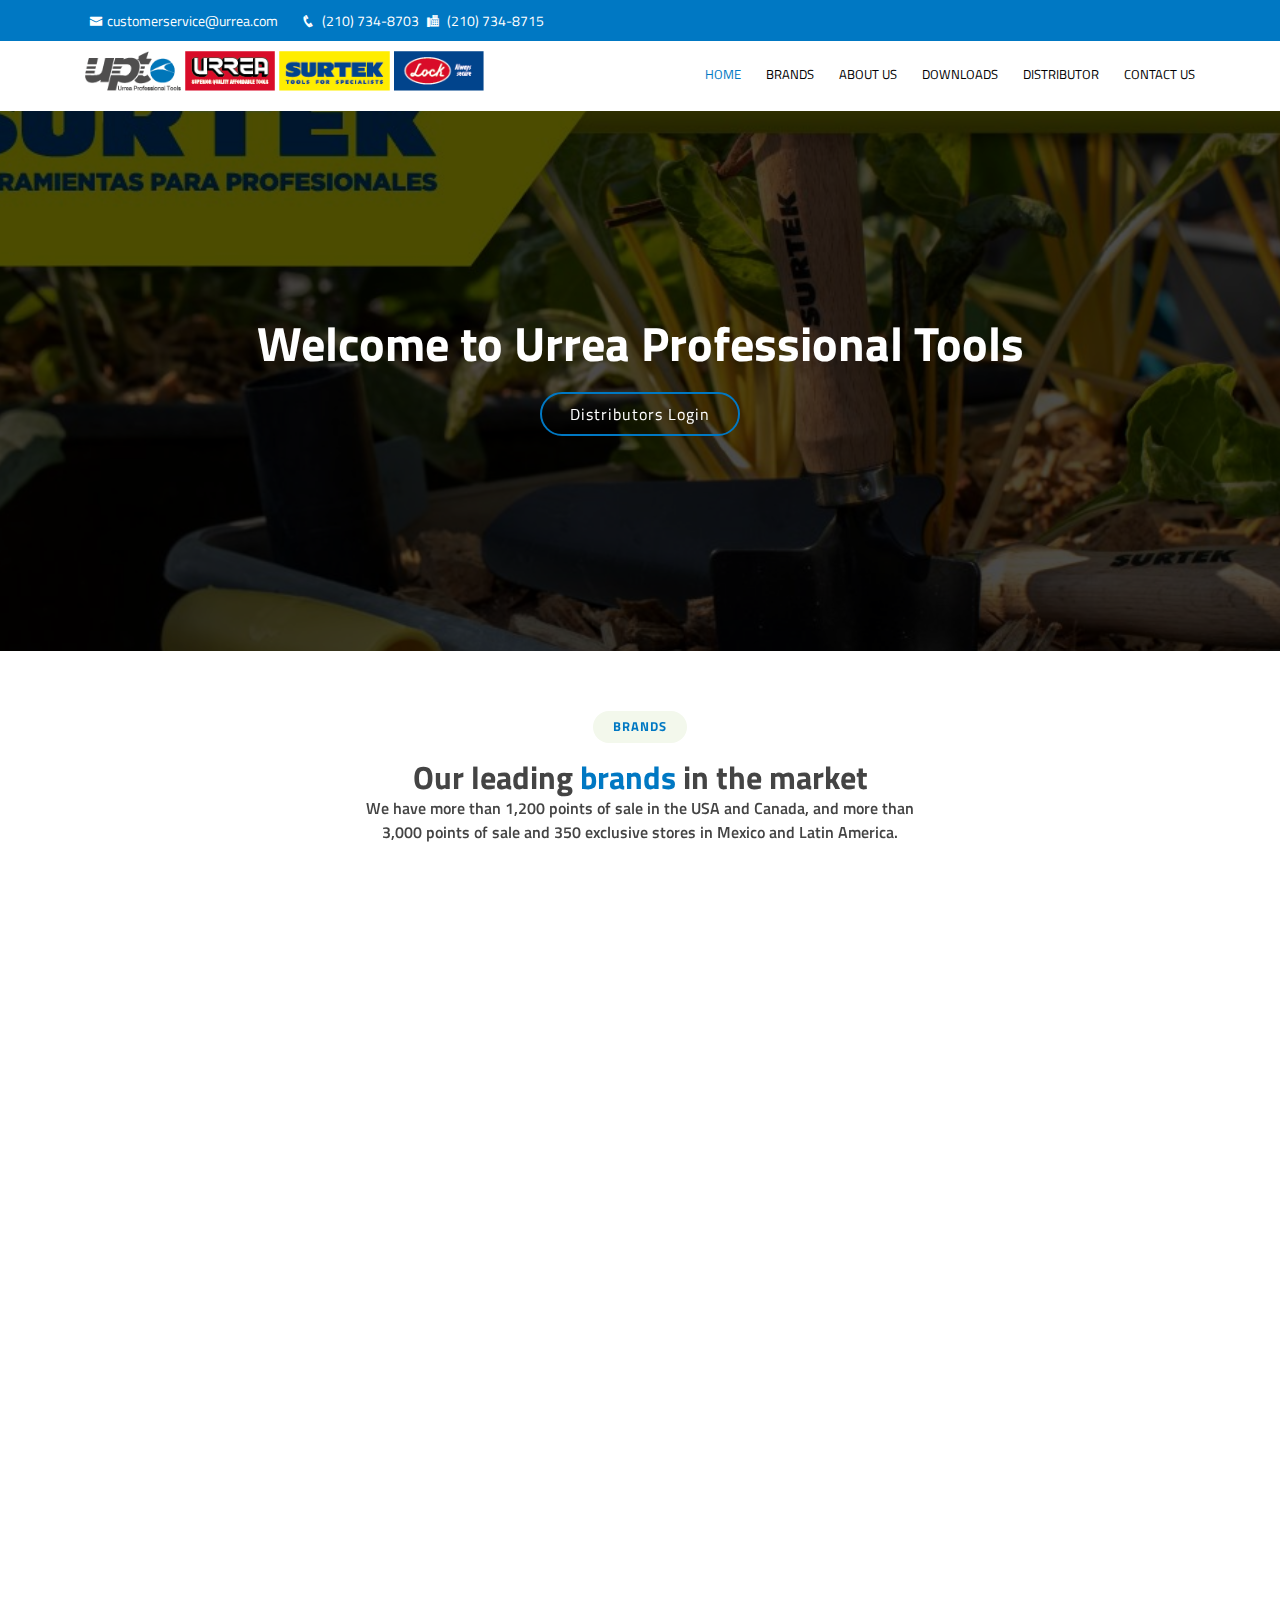
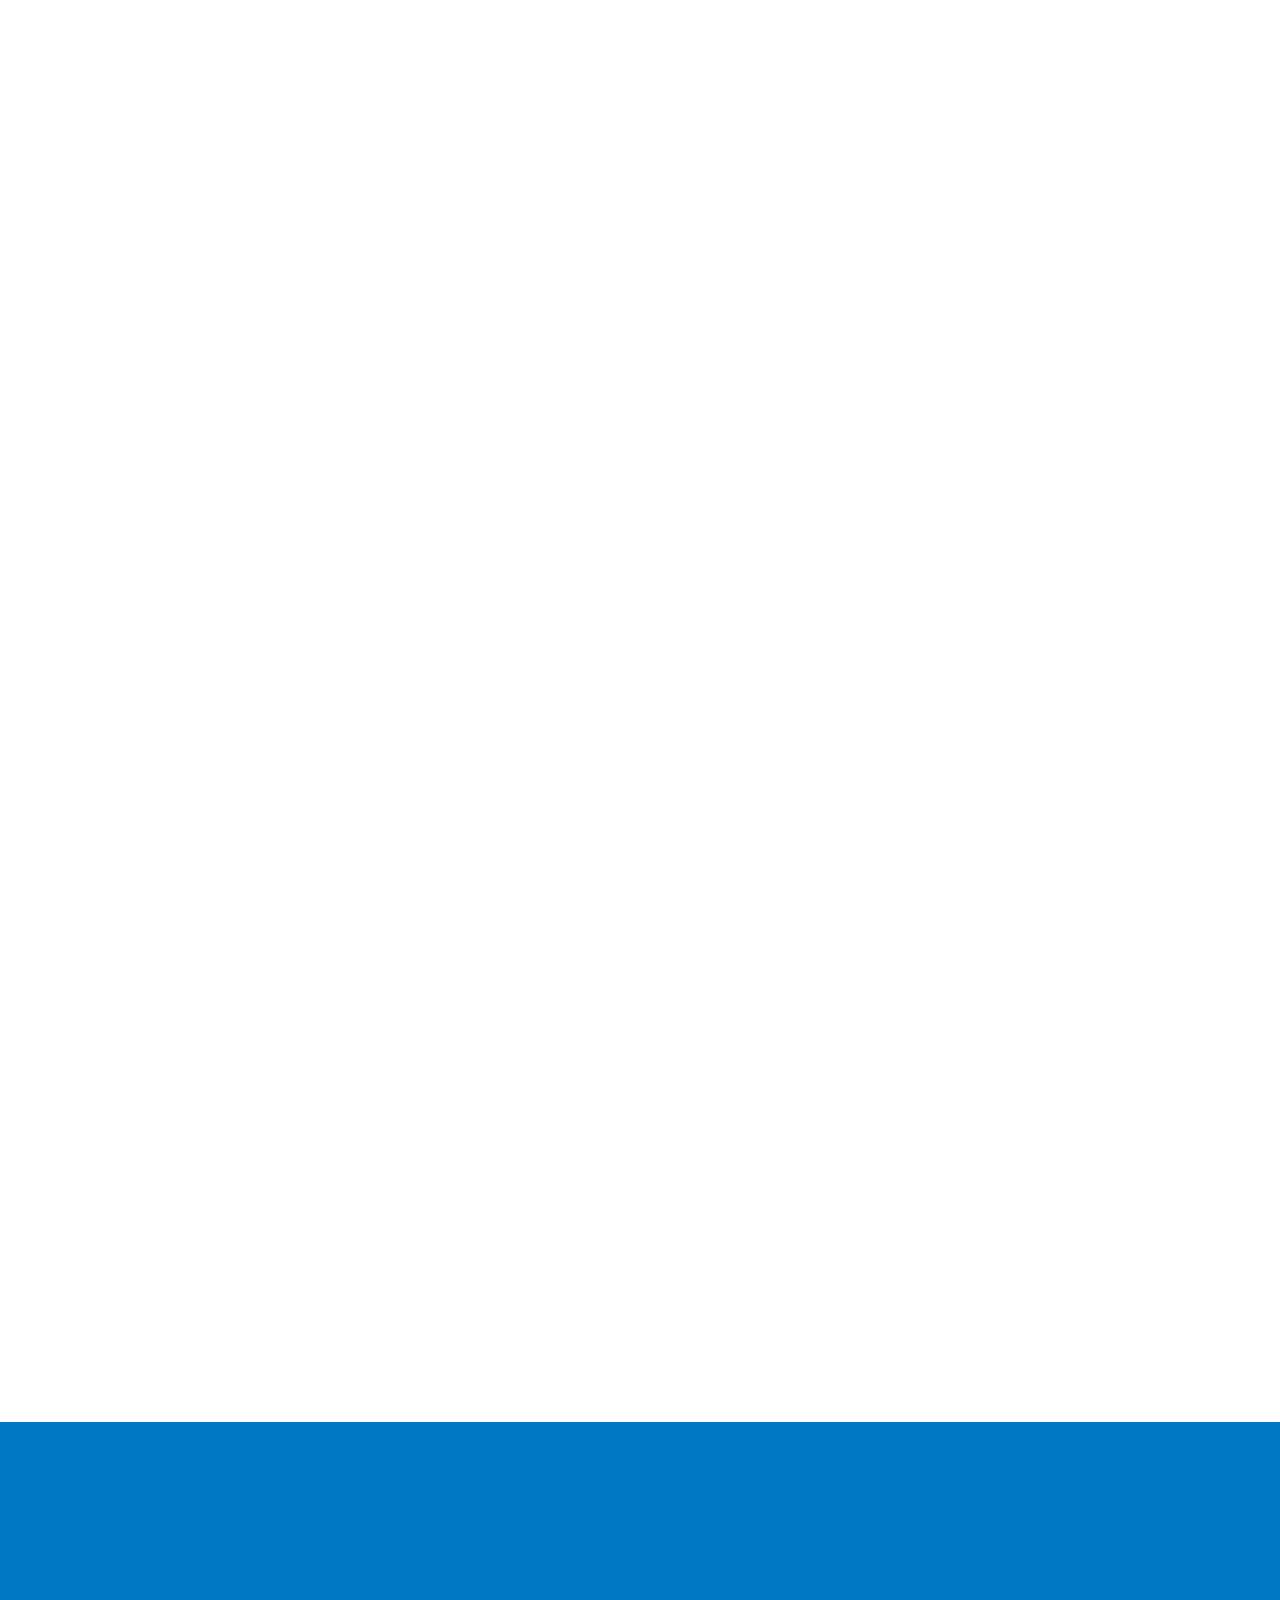
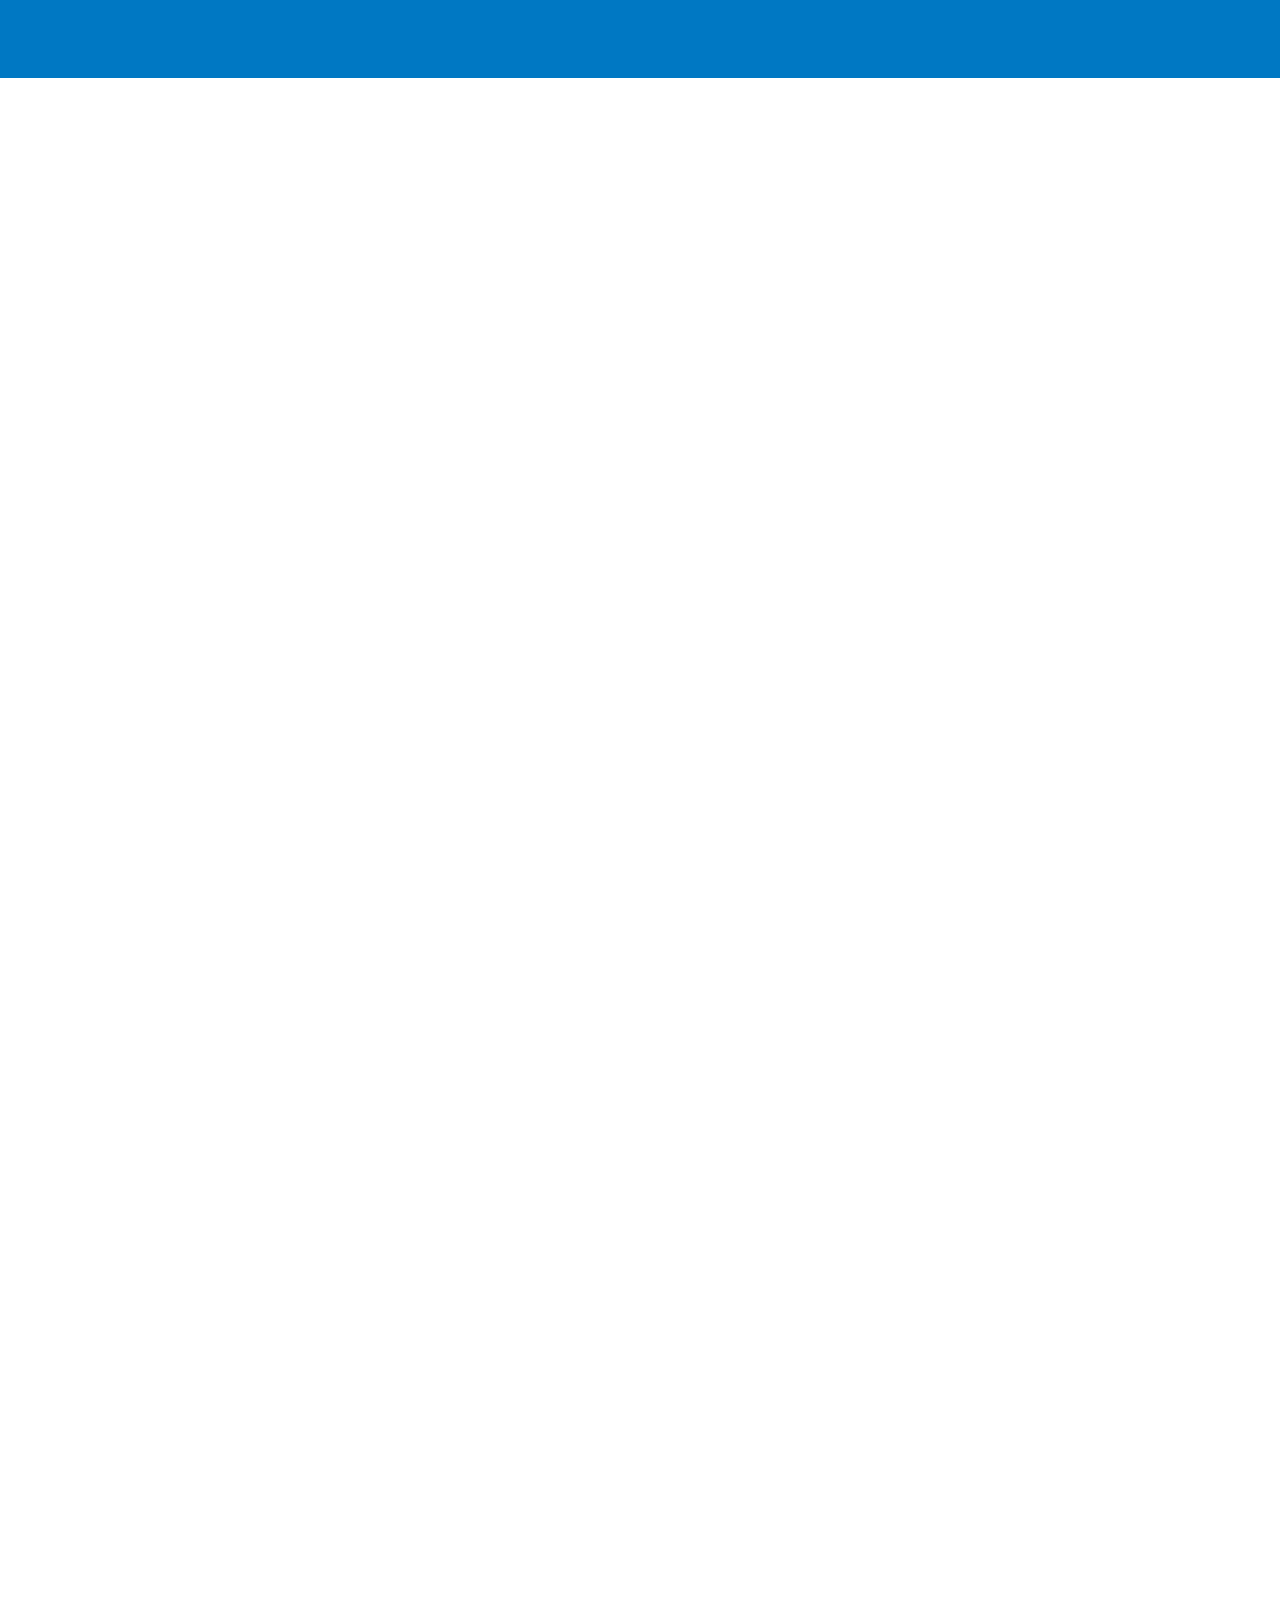
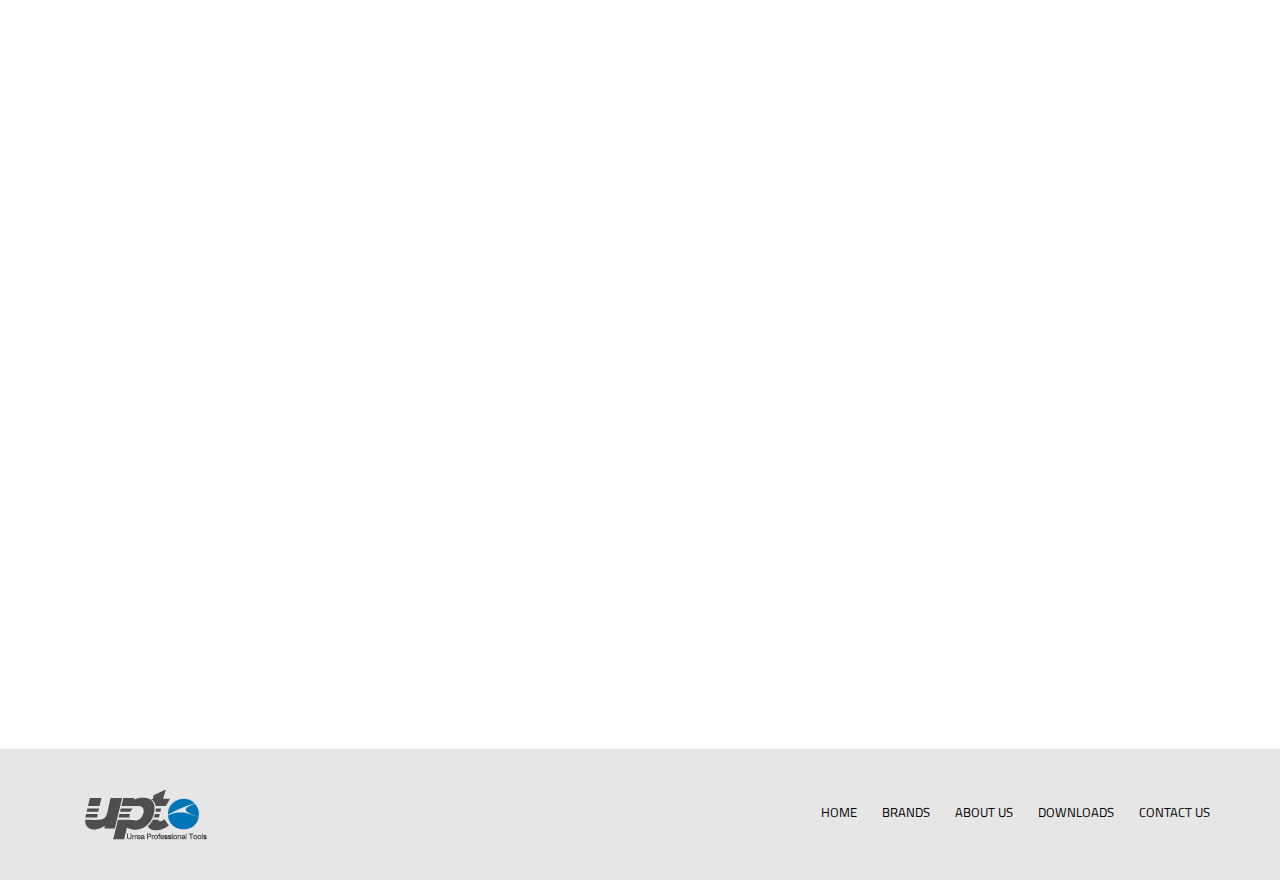
==== commit 5acd03b6: "Terminado de pagina distribuidor" ====
--- a/index.html
+++ b/index.html
@@ -201,19 +201,19 @@
                         </p>
                         <div class="icon-box" data-aos="fade-up">
                             <div class="icon"><i class="bx bx-map"></i></div>
-                            <h4 class="title"><a href="">Location</a></h4>
+                            <h4 class="title"><a href="https://www.google.com.mx/maps/place/Urrea+Professional+Tools/@29.4766118,-98.3921681,17z/data=!3m1!4b1!4m5!3m4!1s0x865c5f3be1cb3ff9:0x160081b8fa6ec94b!8m2!3d29.4766134!4d-98.3899854" target="_blank">Location</a></h4>
                             <p class="description">Our USA operations and warehouse in San Antonio TX. </p>
                         </div>
 
                         <div class="icon-box" data-aos="fade-up" data-aos-delay="100">
                             <div class="icon"><i class="bx bx-expand"></i></div>
-                            <h4 class="title"><a href="">Facilities</a></h4>
+                            <h4 class="title">Facilities</h4>
                             <p class="description">The company´s 260,000 square foot facility easily keeps pace with the increasing demand for URREA products.</p>
                         </div>
 
                         <div class="icon-box" data-aos="fade-up" data-aos-delay="200">
                             <div class="icon"><i class="bx bx-plus-medical"></i></div>
-                            <h4 class="title"><a href="">Quiality & Safety</a></h4>
+                            <h4 class="title">Quiality & Safety</h4>
                             <p class="description">We comply 100% the quality and safety regulations in all our products.</p>
                         </div>
 
@@ -368,7 +368,7 @@
 
 
                 <div class="row">
-
+                    <div class="col-md-3"></div>
                     <div class="col-md-3">
                         <img src="/assets/img/icons/ICONOS_Mesa de trabajo 1.png" alt="">
                         <h6>THE GREATEST EXPERIENCE AND INFRASTRUCTURE IN THE SECTOR
@@ -379,7 +379,8 @@
                         <h6>WE UNDERSTAND THE MARKET AND THE INDUSTRY
                         </h6>
                     </div>
-
+                    <div class="col-md-3"></div>
+                    <div class="col-md-3"></div>
                     <div class="col-md-3">
                         <img src="/assets/img/icons/ICONOS-03.png" alt="">
                         <h6>THE MOST PRESTIGIOUS BRANDS AND THE MOST INNOVATIVE PRODUCTS
@@ -390,9 +391,10 @@
                         <h6>EXPERTS WHO WORK FOR YOU
                         </h6>
                     </div>
-
+                    <div class="col-md-3"></div>
                 </div>
                 <div class="row">
+                    <div class="col-md-3"></div>
                     <div class="col-md-3">
                         <img src="/assets/img/icons/ICONOS-06.png" alt="">
                         <h6>WE MAKE YOUR BUSINESS GROW
@@ -403,6 +405,8 @@
                         <h6>SUPPORT IN YOUR DIGITAL TRANSFORMATION
                         </h6>
                     </div>
+                    <div class="col-md-3"></div>
+                    <div class="col-md-3"></div>
                     <div class="col-md-3">
                         <img src="/assets/img/icons/ICONOS-08.png" alt="">
                         <h6>COMPLETE ORDERS, ON TIME AND WITHOUT ERRORS
@@ -415,7 +419,7 @@
                     </div>
                 </div>
             </div>
-            </div>
+
         </section>
         <!-- End Services Section -->
 
--- a/assets/css/style.css
+++ b/assets/css/style.css
@@ -1056,6 +1056,16 @@
     text-align: center;
 }
 
+#portfolio .col-md-3 {
+    display: flex;
+}
+
+@media (max-width: 576px) {
+    #portfolio h6 {
+        text-align: left;
+    }
+}
+
 
 /*--------------------------------------------------------------
 # Team
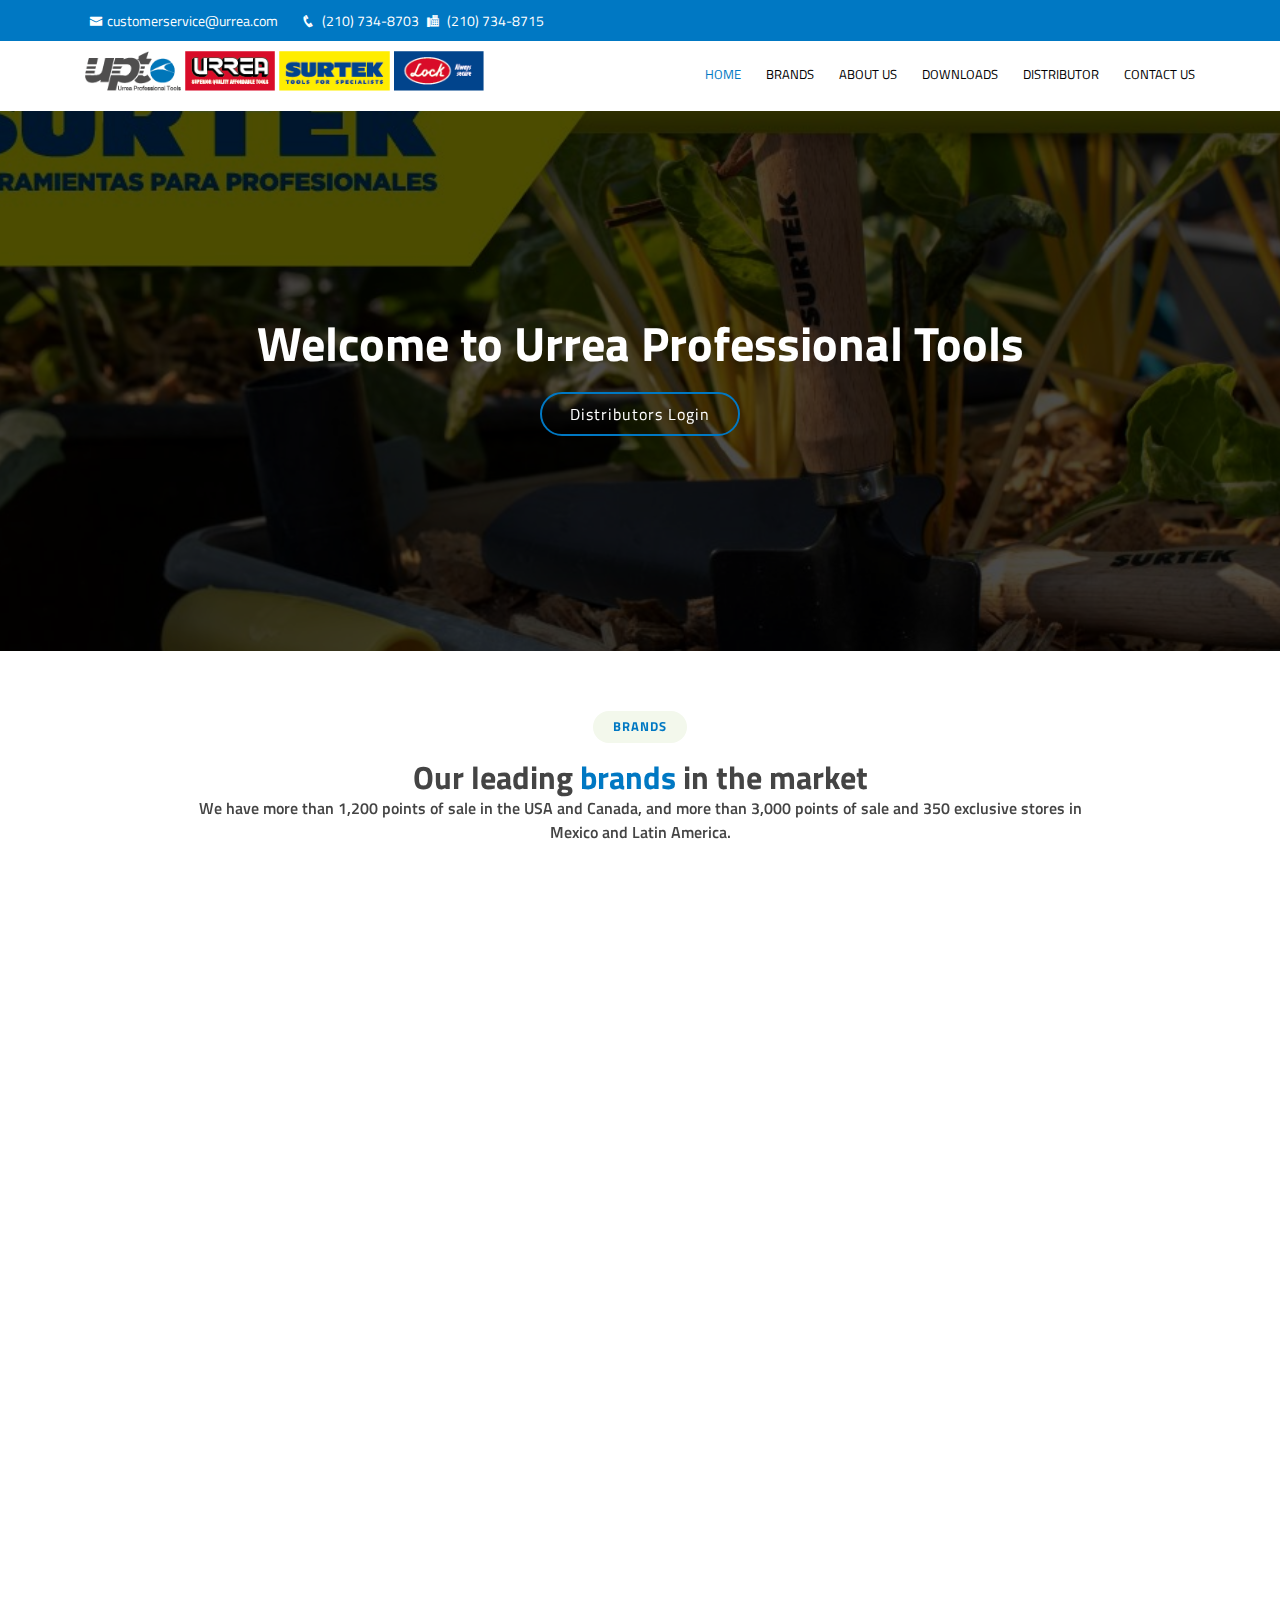
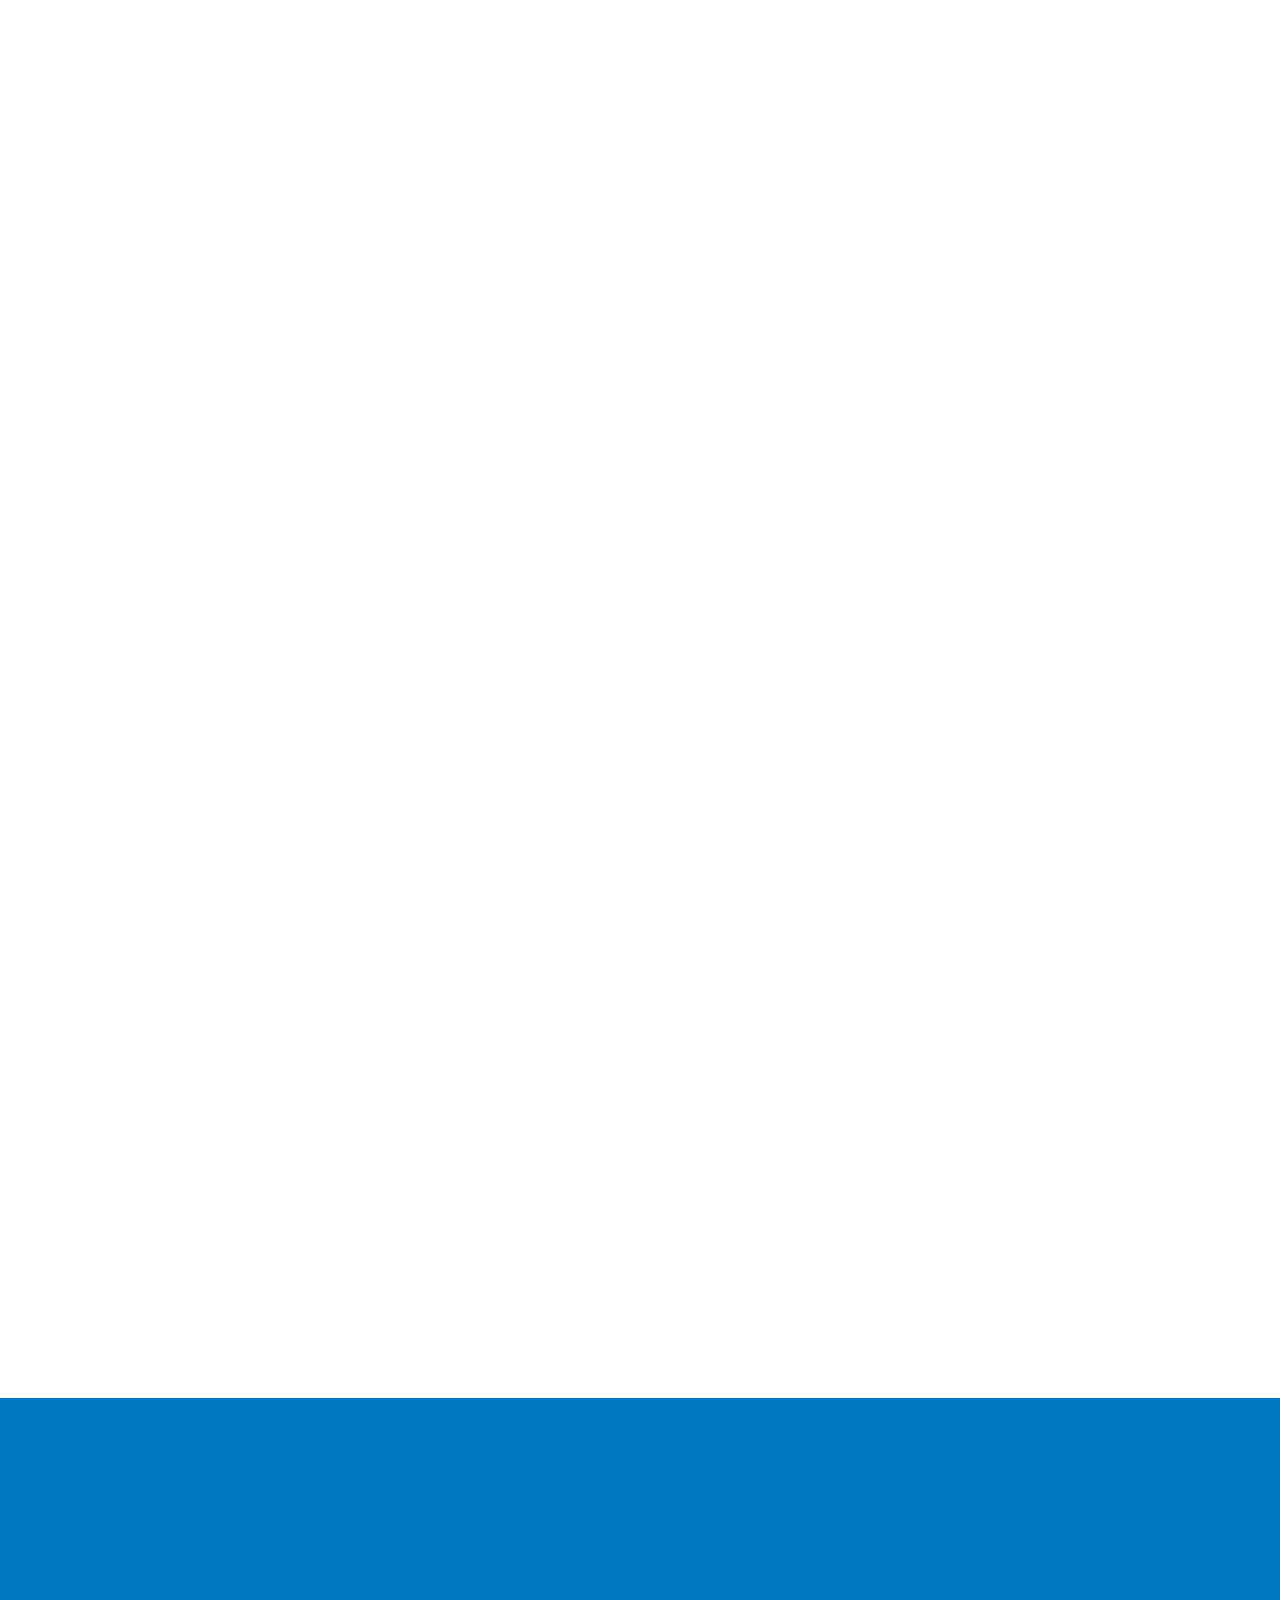
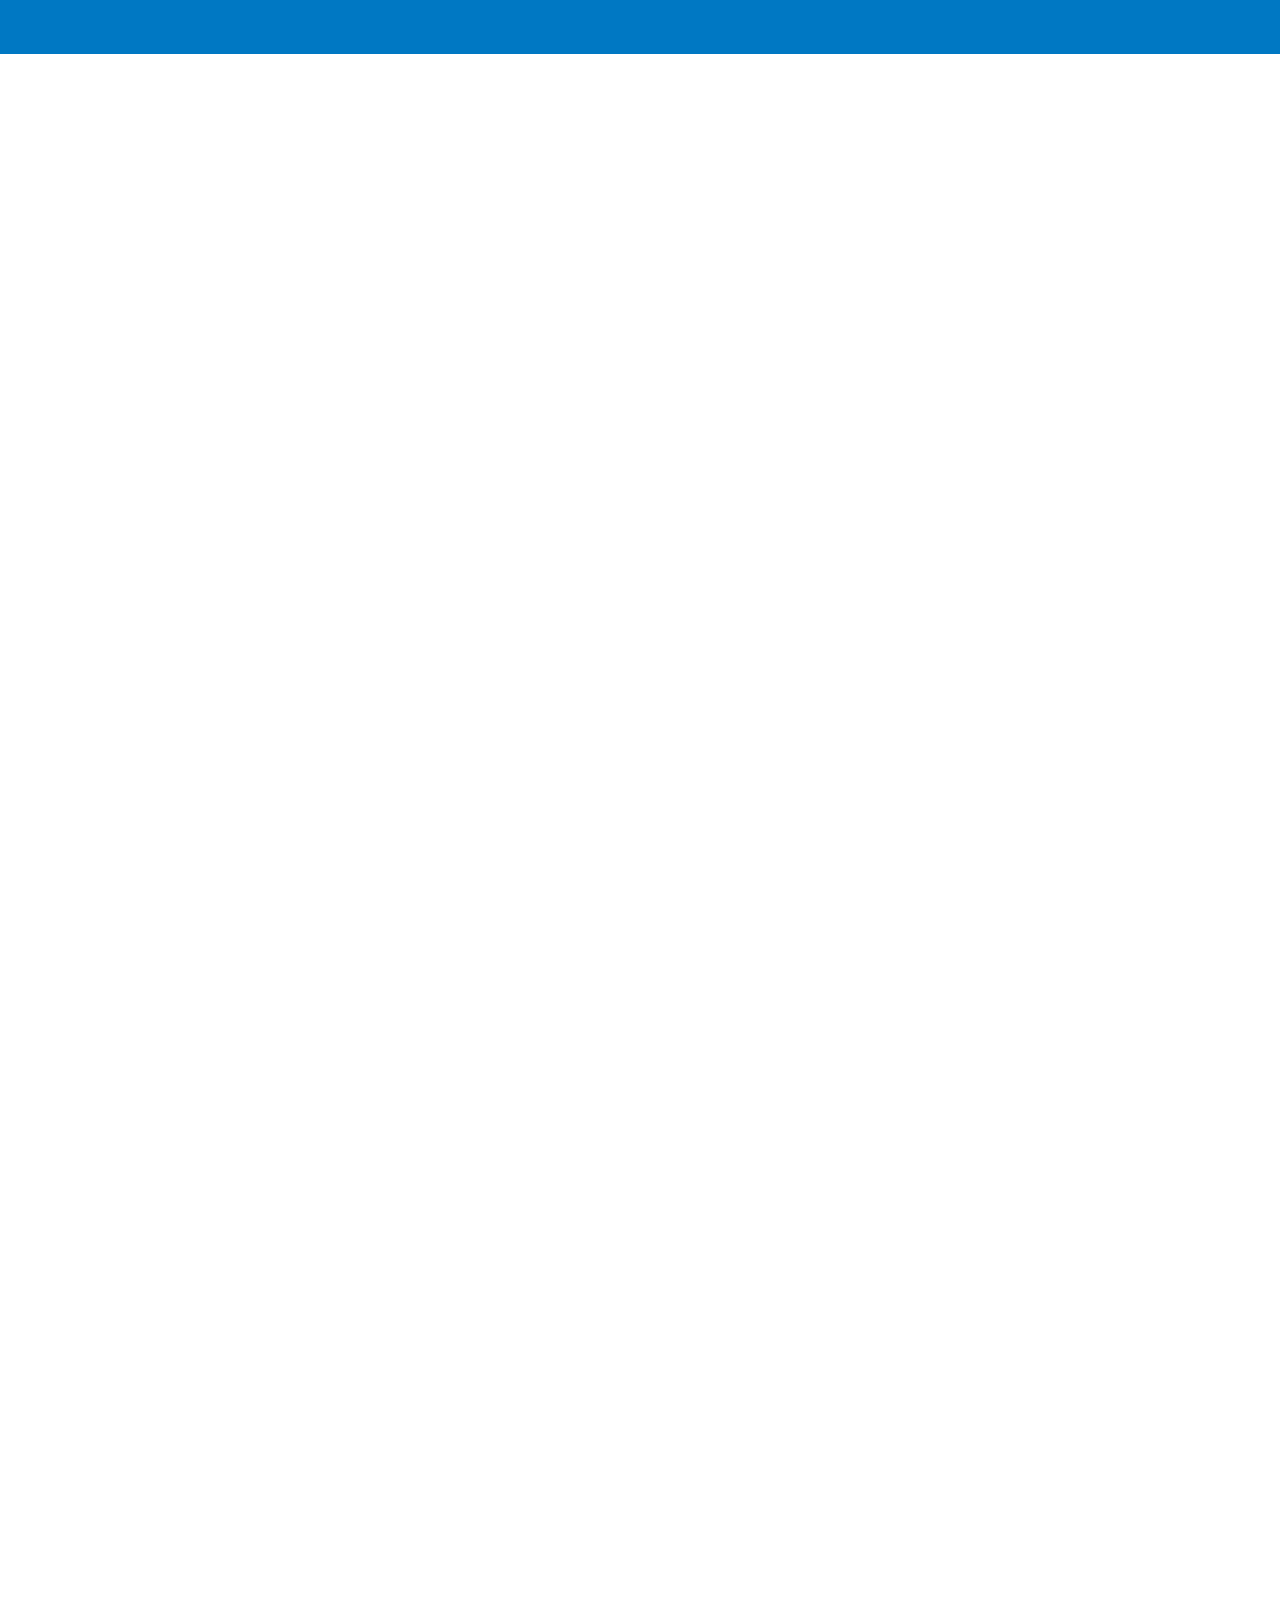
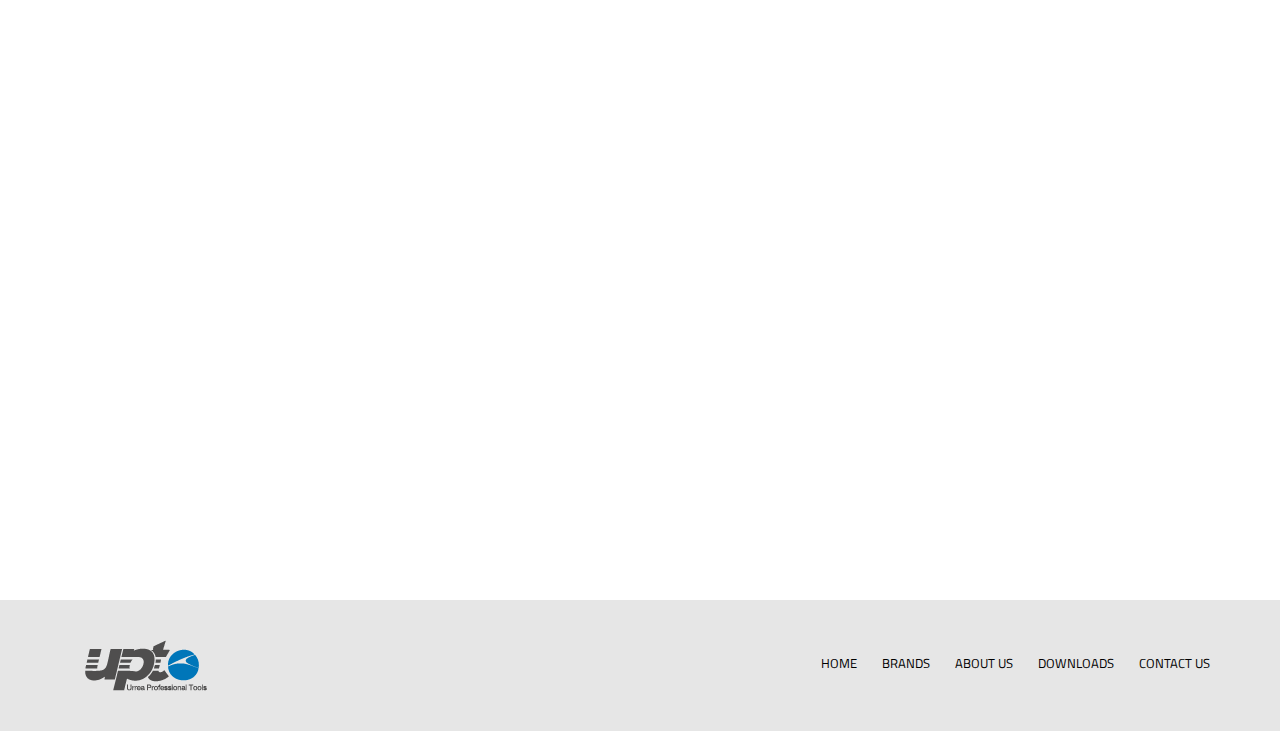
==== commit a6b6a29c: "modificacion de texto y span" ====
--- a/index.html
+++ b/index.html
@@ -5,7 +5,7 @@
     <meta charset="utf-8">
     <meta content="width=device-width, initial-scale=1.0" name="viewport">
 
-    <title>UPT - Urrea Professional</title>
+    <title>UPT - Urrea Professional Tools</title>
     <meta content="" name="description">
     <meta content="" name="keywords">
 
@@ -181,7 +181,7 @@
                     <!--Agregar view more-->
                     <h4>About us</h4>
 
-                    <h3> Urrea Professional Tools is a Global manufacturer of professional hand tools and power tools with presence in more than 20 countries.</h3>
+                    <h3> Urrea Professional Tools is a Global manufacturer of <span> professional hand tools and power tools with presence in more than 20 countries.</span></h3>
 
 
                     <!--<button class="readButton" onclick="readMore()" id="myBtn">Read More</button>-->
@@ -191,7 +191,7 @@
                     <div class="col-xl-5 col-lg-5 video-box d-flex justify-content-center align-items-stretch" data-aos="zoom-in">
                         <a href="https://www.youtube.com/watch?v=eunGwuOq3qo&t=73s" class="venobox play-btn mb-4" data-vbtype="video" data-autoplay="true"></a>
                     </div>
-                    <div class="col-xl-6 col-lg-6 d-flex flex-column align-items-stretch justify-content-center py-6 px-lg-6" data-aos="zoom-in" style="margin-top: 30px;">
+                    <div class="col-xl-6 col-lg-6 d-flex flex-column align-items-stretch justify-content-center py-6 px-lg-6" data-aos="zoom-in" style="margin-top: 30px; padding-left: 30px;">
                         <p class="justify-text"> Our modern 1.4 million sq. ft. manufacturing facilities have been producing tools for the professional of the industry since the early 1960’s. Our vast selection of tools from heavy duty, industrial and everyday use tools are engineered
                             and forged to exacting standards and exceed all ANSI
                             <!--<span id="dots">...</span><span id="more">-->, US, Federal and SAE specifications, including ISO-9001 certification. Urrea is constantly researching and using the latest technologies in our production of tools to assure our customers are getting the finest engineered,
@@ -323,7 +323,7 @@
 
                 <div class="section-title" data-aos="zoom-in">
                     <h2>Downloads</h2>
-                    <h3><span>DEALS AND RELEASES</span></h3>
+                    <h3>Deals and <span>Releases</span></h3>
                     <p>Find the bimonthly promo and our latest new products. </p>
                 </div>
 
@@ -591,8 +591,8 @@
                 <div class="section-title" data-aos="zoom-in">
                     <h2>Contact</h2>
                     <h3>Check our <span>Contact</span> Details</h3>
-                    <p>If you want to become a Sales representative under comission basis please select<br> <span>As Representative</span><br> If you are Interested to sell/distribute our products please select<br><span> As Distributor</span><br> If you
-                        are Interested to sell our products in your website please select<br><span>E-Commerce</span>
+                    <p>If you want to become a Sales representative under comission basis please select<span> As Representative</span><br> If you are Interested to sell/distribute our products please select<span> As Distributor</span><br> If you are Interested
+                        to sell our products in your website please select<span> E-Commerce</span>
 
                     </p>
                 </div>
--- a/assets/css/style.css
+++ b/assets/css/style.css
@@ -23,6 +23,10 @@
 h5,
 h6 {
     font-family: 'Titillium Web', sans-serif;
+}
+
+h3 span {
+    color: #0078c3;
 }
 
 
@@ -537,7 +541,7 @@
 
 @media (min-width: 1024px) {
     .section-title p {
-        width: 50%;
+        width: 80%;
     }
 }
 
@@ -1043,7 +1047,7 @@
 
 #portfolio p {
     padding: 20px;
-    text-align: justify;
+    text-align: center;
 }
 
 #portfolio img {
@@ -1053,7 +1057,9 @@
 #portfolio h6 {
     color: rgb(0, 120, 195);
     padding-bottom: 30px;
-    text-align: center;
+    text-align: left;
+    padding-left: 20px;
+    padding-right: 20px;
 }
 
 #portfolio .col-md-3 {
@@ -1061,8 +1067,8 @@
 }
 
 @media (max-width: 576px) {
-    #portfolio h6 {
-        text-align: left;
+    #portfolio img {
+        padding-left: 20px;
     }
 }
 
